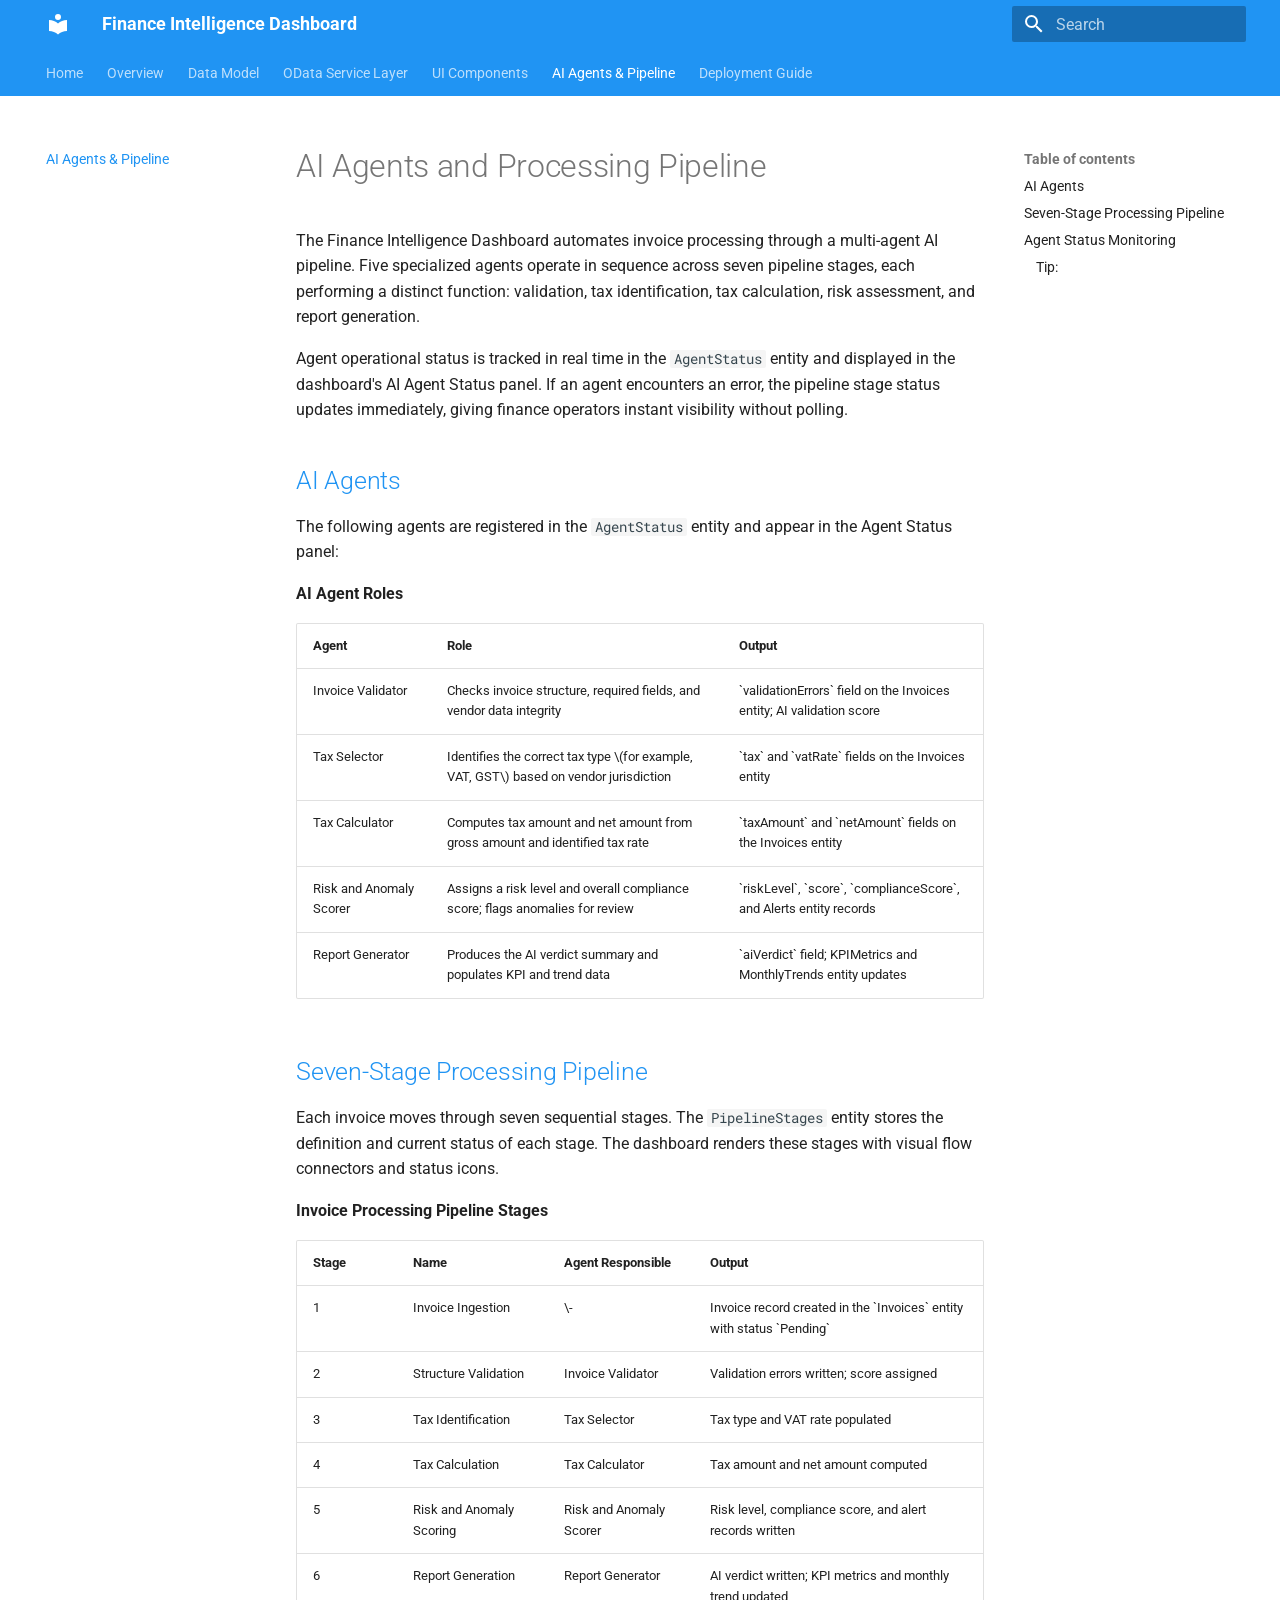
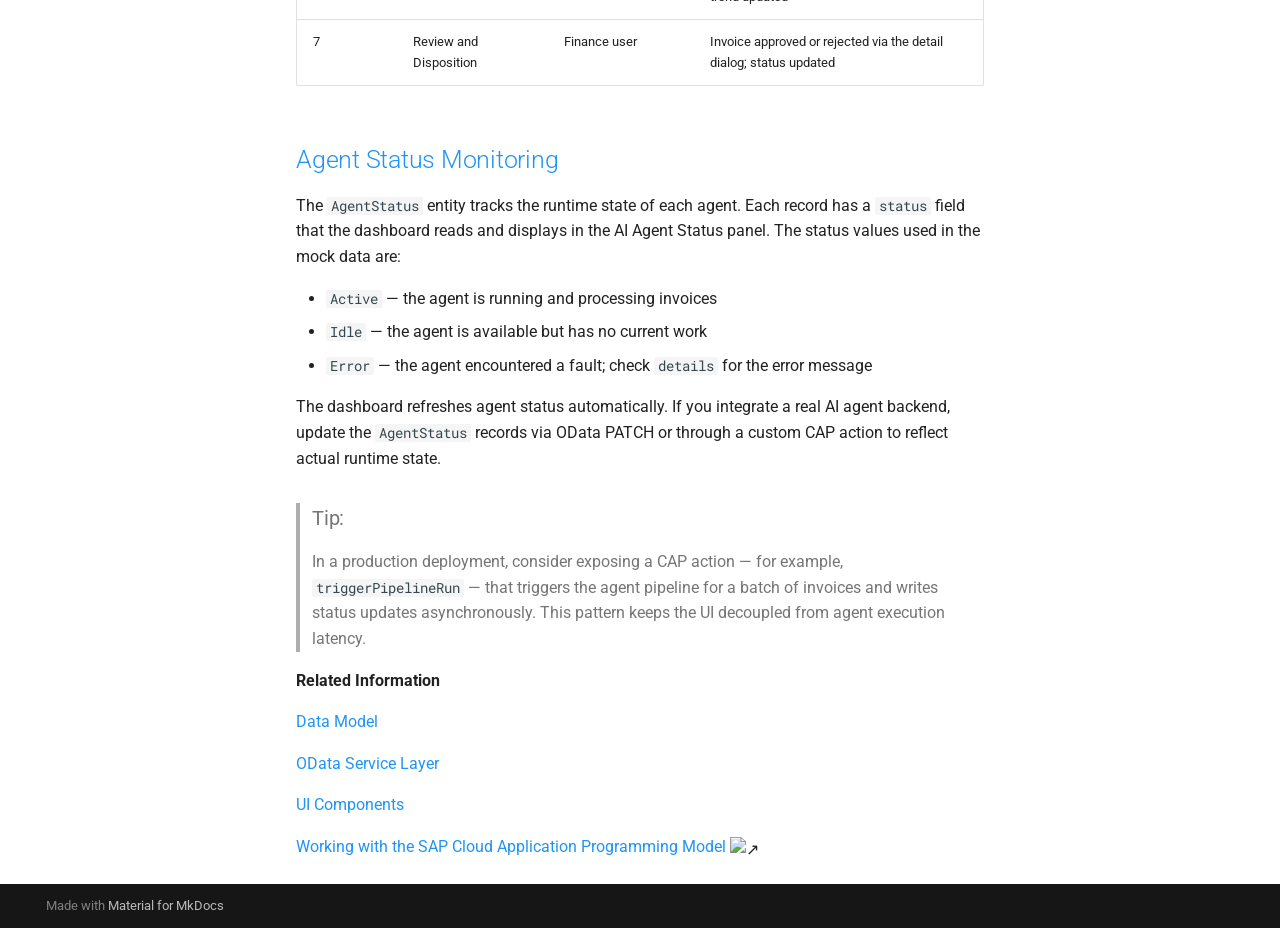
==== ai-agents-pipeline-641aad7/index.html @ 05f23859 "Deployed 15d7286 with MkDocs version: 1.6.1" ====
<!doctype html>
<html lang="en" class="no-js">
  <head>
    
      <meta charset="utf-8">
      <meta name="viewport" content="width=device-width,initial-scale=1">
      
        <meta name="description" content="SAP Help Portal documentation for the Finance Intelligence Dashboard — built with SAP UI5 and SAP CAP">
      
      
        <meta name="author" content="SAP Developer Team">
      
      
      
        <link rel="prev" href="../ui-components-53ad056/">
      
      
        <link rel="next" href="../deployment-guide-e5eb8f5/">
      
      
        
      
      
      <link rel="icon" href="../assets/images/favicon.png">
      <meta name="generator" content="mkdocs-1.6.1, mkdocs-material-9.8.0">
    
    
      
        <title>AI Agents & Pipeline - Finance Intelligence Dashboard</title>
      
    
    
      <link rel="stylesheet" href="../assets/stylesheets/main.57a0d79d.min.css">
      
        
        <link rel="stylesheet" href="../assets/stylesheets/palette.fb2fffe2.min.css">
      
      


    
    
      
    
    
      
        
        
        <link rel="preconnect" href="https://fonts.gstatic.com" crossorigin>
        <link rel="stylesheet" href="https://fonts.googleapis.com/css?family=Roboto:300,300i,400,400i,700,700i%7CRoboto+Mono:400,400i,700,700i&display=fallback">
        <style>:root{--md-text-font:"Roboto";--md-code-font:"Roboto Mono"}</style>
      
    
    
    <script>__md_scope=new URL("..",location),__md_hash=e=>[...e].reduce(((e,_)=>(e<<5)-e+_.charCodeAt(0)),0),__md_get=(e,_=localStorage,t=__md_scope)=>JSON.parse(_.getItem(t.pathname+"."+e)),__md_set=(e,_,t=localStorage,a=__md_scope)=>{try{t.setItem(a.pathname+"."+e,JSON.stringify(_))}catch(e){}}</script>
    
      

    
    
  </head>
  
  
    
    
    
    
    
    <body dir="ltr" data-md-color-scheme="default" data-md-color-primary="blue" data-md-color-accent="light-blue">
  
    
    <input class="md-toggle" data-md-toggle="drawer" type="checkbox" id="__drawer" autocomplete="off">
    <input class="md-toggle" data-md-toggle="search" type="checkbox" id="__search" autocomplete="off">
    <label class="md-overlay" for="__drawer"></label>
    <div data-md-component="skip">
      
        
        <a href="#ai-agents-and-processing-pipeline" class="md-skip">
          Skip to content
        </a>
      
    </div>
    <div data-md-component="announce">
      
    </div>
    
    
      

<header class="md-header" data-md-component="header">
  <nav class="md-header__inner md-grid" aria-label="Header">
    <a href=".." title="Finance Intelligence Dashboard" class="md-header__button md-logo" aria-label="Finance Intelligence Dashboard" data-md-component="logo">
      
  
  <svg xmlns="http://www.w3.org/2000/svg" viewBox="0 0 24 24"><path d="M12 8a3 3 0 0 0 3-3 3 3 0 0 0-3-3 3 3 0 0 0-3 3 3 3 0 0 0 3 3m0 3.54C9.64 9.35 6.5 8 3 8v11c3.5 0 6.64 1.35 9 3.54 2.36-2.19 5.5-3.54 9-3.54V8c-3.5 0-6.64 1.35-9 3.54"/></svg>

    </a>
    <label class="md-header__button md-icon" for="__drawer">
      
      <svg xmlns="http://www.w3.org/2000/svg" viewBox="0 0 24 24"><path d="M3 6h18v2H3zm0 5h18v2H3zm0 5h18v2H3z"/></svg>
    </label>
    <div class="md-header__title" data-md-component="header-title">
      <div class="md-header__ellipsis">
        <div class="md-header__topic">
          <span class="md-ellipsis">
            Finance Intelligence Dashboard
          </span>
        </div>
        <div class="md-header__topic" data-md-component="header-topic">
          <span class="md-ellipsis">
            
              AI Agents & Pipeline
            
          </span>
        </div>
      </div>
    </div>
    
      
    
    
    
    
      
      
        <label class="md-header__button md-icon" for="__search">
          
          <svg xmlns="http://www.w3.org/2000/svg" viewBox="0 0 24 24"><path d="M9.5 3A6.5 6.5 0 0 1 16 9.5c0 1.61-.59 3.09-1.56 4.23l.27.27h.79l5 5-1.5 1.5-5-5v-.79l-.27-.27A6.52 6.52 0 0 1 9.5 16 6.5 6.5 0 0 1 3 9.5 6.5 6.5 0 0 1 9.5 3m0 2C7 5 5 7 5 9.5S7 14 9.5 14 14 12 14 9.5 12 5 9.5 5"/></svg>
        </label>
        <div class="md-search" data-md-component="search" role="dialog">
  <label class="md-search__overlay" for="__search"></label>
  <div class="md-search__inner" role="search">
    <form class="md-search__form" name="search">
      <input type="text" class="md-search__input" name="query" aria-label="Search" placeholder="Search" autocapitalize="off" autocorrect="off" autocomplete="off" spellcheck="false" data-md-component="search-query" required>
      <label class="md-search__icon md-icon" for="__search">
        
        <svg xmlns="http://www.w3.org/2000/svg" viewBox="0 0 24 24"><path d="M9.5 3A6.5 6.5 0 0 1 16 9.5c0 1.61-.59 3.09-1.56 4.23l.27.27h.79l5 5-1.5 1.5-5-5v-.79l-.27-.27A6.52 6.52 0 0 1 9.5 16 6.5 6.5 0 0 1 3 9.5 6.5 6.5 0 0 1 9.5 3m0 2C7 5 5 7 5 9.5S7 14 9.5 14 14 12 14 9.5 12 5 9.5 5"/></svg>
        
        <svg xmlns="http://www.w3.org/2000/svg" viewBox="0 0 24 24"><path d="M20 11v2H8l5.5 5.5-1.42 1.42L4.16 12l7.92-7.92L13.5 5.5 8 11z"/></svg>
      </label>
      <nav class="md-search__options" aria-label="Search">
        
        <button type="reset" class="md-search__icon md-icon" title="Clear" aria-label="Clear" tabindex="-1">
          
          <svg xmlns="http://www.w3.org/2000/svg" viewBox="0 0 24 24"><path d="M19 6.41 17.59 5 12 10.59 6.41 5 5 6.41 10.59 12 5 17.59 6.41 19 12 13.41 17.59 19 19 17.59 13.41 12z"/></svg>
        </button>
      </nav>
      
        <div class="md-search__suggest" data-md-component="search-suggest"></div>
      
    </form>
    <div class="md-search__output">
      <div class="md-search__scrollwrap" tabindex="0" data-md-scrollfix>
        <div class="md-search-result" data-md-component="search-result">
          <div class="md-search-result__meta">
            Initializing search
          </div>
          <ol class="md-search-result__list" role="presentation"></ol>
        </div>
      </div>
    </div>
  </div>
</div>
      
    
    
  </nav>
  
</header>
    
    <div class="md-container" data-md-component="container">
      
      
        
          
            
<nav class="md-tabs" aria-label="Tabs" data-md-component="tabs">
  <div class="md-grid">
    <ul class="md-tabs__list">
      
        
  
  
  
  
    <li class="md-tabs__item">
      <a href=".." class="md-tabs__link">
        
  
  
    
  
  Home

      </a>
    </li>
  

      
        
  
  
  
  
    <li class="md-tabs__item">
      <a href="../overview-9a752eb/" class="md-tabs__link">
        
  
  
    
  
  Overview

      </a>
    </li>
  

      
        
  
  
  
  
    <li class="md-tabs__item">
      <a href="../data-model-b3d77c9/" class="md-tabs__link">
        
  
  
    
  
  Data Model

      </a>
    </li>
  

      
        
  
  
  
  
    <li class="md-tabs__item">
      <a href="../odata-service-2352883/" class="md-tabs__link">
        
  
  
    
  
  OData Service Layer

      </a>
    </li>
  

      
        
  
  
  
  
    <li class="md-tabs__item">
      <a href="../ui-components-53ad056/" class="md-tabs__link">
        
  
  
    
  
  UI Components

      </a>
    </li>
  

      
        
  
  
  
    
  
  
    <li class="md-tabs__item md-tabs__item--active">
      <a href="./" class="md-tabs__link">
        
  
  
    
  
  AI Agents & Pipeline

      </a>
    </li>
  

      
        
  
  
  
  
    <li class="md-tabs__item">
      <a href="../deployment-guide-e5eb8f5/" class="md-tabs__link">
        
  
  
    
  
  Deployment Guide

      </a>
    </li>
  

      
    </ul>
  </div>
</nav>
          
        
      
      <main class="md-main" data-md-component="main">
        <div class="md-main__inner md-grid">
          
            
              
              <div class="md-sidebar md-sidebar--primary" data-md-component="sidebar" data-md-type="navigation" >
                <div class="md-sidebar__scrollwrap">
                  <div class="md-sidebar__inner">
                    


  


<nav class="md-nav md-nav--primary md-nav--lifted" aria-label="Navigation" data-md-level="0">
  <label class="md-nav__title" for="__drawer">
    <a href=".." title="Finance Intelligence Dashboard" class="md-nav__button md-logo" aria-label="Finance Intelligence Dashboard" data-md-component="logo">
      
  
  <svg xmlns="http://www.w3.org/2000/svg" viewBox="0 0 24 24"><path d="M12 8a3 3 0 0 0 3-3 3 3 0 0 0-3-3 3 3 0 0 0-3 3 3 3 0 0 0 3 3m0 3.54C9.64 9.35 6.5 8 3 8v11c3.5 0 6.64 1.35 9 3.54 2.36-2.19 5.5-3.54 9-3.54V8c-3.5 0-6.64 1.35-9 3.54"/></svg>

    </a>
    Finance Intelligence Dashboard
  </label>
  
  <ul class="md-nav__list" data-md-scrollfix>
    
      
      
  
  
  
  
    <li class="md-nav__item">
      <a href=".." class="md-nav__link">
        
  
  
  <span class="md-ellipsis">
    
  
    Home
  

    
  </span>
  
  

      </a>
    </li>
  

    
      
      
  
  
  
  
    <li class="md-nav__item">
      <a href="../overview-9a752eb/" class="md-nav__link">
        
  
  
  <span class="md-ellipsis">
    
  
    Overview
  

    
  </span>
  
  

      </a>
    </li>
  

    
      
      
  
  
  
  
    <li class="md-nav__item">
      <a href="../data-model-b3d77c9/" class="md-nav__link">
        
  
  
  <span class="md-ellipsis">
    
  
    Data Model
  

    
  </span>
  
  

      </a>
    </li>
  

    
      
      
  
  
  
  
    <li class="md-nav__item">
      <a href="../odata-service-2352883/" class="md-nav__link">
        
  
  
  <span class="md-ellipsis">
    
  
    OData Service Layer
  

    
  </span>
  
  

      </a>
    </li>
  

    
      
      
  
  
  
  
    <li class="md-nav__item">
      <a href="../ui-components-53ad056/" class="md-nav__link">
        
  
  
  <span class="md-ellipsis">
    
  
    UI Components
  

    
  </span>
  
  

      </a>
    </li>
  

    
      
      
  
  
    
  
  
  
    <li class="md-nav__item md-nav__item--active">
      
      <input class="md-nav__toggle md-toggle" type="checkbox" id="__toc">
      
      
        
      
      
        <label class="md-nav__link md-nav__link--active" for="__toc">
          
  
  
  <span class="md-ellipsis">
    
  
    AI Agents & Pipeline
  

    
  </span>
  
  

          <span class="md-nav__icon md-icon"></span>
        </label>
      
      <a href="./" class="md-nav__link md-nav__link--active">
        
  
  
  <span class="md-ellipsis">
    
  
    AI Agents & Pipeline
  

    
  </span>
  
  

      </a>
      
        

<nav class="md-nav md-nav--secondary" aria-label="Table of contents">
  
  
  
    
  
  
    <label class="md-nav__title" for="__toc">
      <span class="md-nav__icon md-icon"></span>
      Table of contents
    </label>
    <ul class="md-nav__list" data-md-component="toc" data-md-scrollfix>
      
        <li class="md-nav__item">
  <a href="#ai-agents" class="md-nav__link">
    <span class="md-ellipsis">
      
        AI Agents
      
    </span>
  </a>
  
</li>
      
        <li class="md-nav__item">
  <a href="#seven-stage-processing-pipeline" class="md-nav__link">
    <span class="md-ellipsis">
      
        Seven-Stage Processing Pipeline
      
    </span>
  </a>
  
</li>
      
        <li class="md-nav__item">
  <a href="#agent-status-monitoring" class="md-nav__link">
    <span class="md-ellipsis">
      
        Agent Status Monitoring
      
    </span>
  </a>
  
    <nav class="md-nav" aria-label="Agent Status Monitoring">
      <ul class="md-nav__list">
        
          <li class="md-nav__item">
  <a href="#tip" class="md-nav__link">
    <span class="md-ellipsis">
      
        Tip:
      
    </span>
  </a>
  
</li>
        
      </ul>
    </nav>
  
</li>
      
    </ul>
  
</nav>
      
    </li>
  

    
      
      
  
  
  
  
    <li class="md-nav__item">
      <a href="../deployment-guide-e5eb8f5/" class="md-nav__link">
        
  
  
  <span class="md-ellipsis">
    
  
    Deployment Guide
  

    
  </span>
  
  

      </a>
    </li>
  

    
  </ul>
</nav>
                  </div>
                </div>
              </div>
            
            
              
              <div class="md-sidebar md-sidebar--secondary" data-md-component="sidebar" data-md-type="toc" >
                <div class="md-sidebar__scrollwrap">
                  <div class="md-sidebar__inner">
                    

<nav class="md-nav md-nav--secondary" aria-label="Table of contents">
  
  
  
    
  
  
    <label class="md-nav__title" for="__toc">
      <span class="md-nav__icon md-icon"></span>
      Table of contents
    </label>
    <ul class="md-nav__list" data-md-component="toc" data-md-scrollfix>
      
        <li class="md-nav__item">
  <a href="#ai-agents" class="md-nav__link">
    <span class="md-ellipsis">
      
        AI Agents
      
    </span>
  </a>
  
</li>
      
        <li class="md-nav__item">
  <a href="#seven-stage-processing-pipeline" class="md-nav__link">
    <span class="md-ellipsis">
      
        Seven-Stage Processing Pipeline
      
    </span>
  </a>
  
</li>
      
        <li class="md-nav__item">
  <a href="#agent-status-monitoring" class="md-nav__link">
    <span class="md-ellipsis">
      
        Agent Status Monitoring
      
    </span>
  </a>
  
    <nav class="md-nav" aria-label="Agent Status Monitoring">
      <ul class="md-nav__list">
        
          <li class="md-nav__item">
  <a href="#tip" class="md-nav__link">
    <span class="md-ellipsis">
      
        Tip:
      
    </span>
  </a>
  
</li>
        
      </ul>
    </nav>
  
</li>
      
    </ul>
  
</nav>
                  </div>
                </div>
              </div>
            
          
          
            <div class="md-content" data-md-component="content">
              
              <article class="md-content__inner md-typeset">
                
                  



<!-- loio641aad7456f448a091aefc31608692a6 -->

<h1 id="ai-agents-and-processing-pipeline">AI Agents and Processing Pipeline<a class="headerlink" href="#ai-agents-and-processing-pipeline" title="Permanent link">&para;</a></h1>
<p>The Finance Intelligence Dashboard automates invoice processing through a multi-agent AI pipeline. Five specialized agents operate in sequence across seven pipeline stages, each performing a distinct function: validation, tax identification, tax calculation, risk assessment, and report generation.</p>
<p>Agent operational status is tracked in real time in the <code>AgentStatus</code> entity and displayed in the dashboard's AI Agent Status panel. If an agent encounters an error, the pipeline stage status updates immediately, giving finance operators instant visibility without polling.</p>
<p><a name="loio641aad7456f448a091aefc31608692a6__section_agents"/></p>
<h2 id="ai-agents">AI Agents<a class="headerlink" href="#ai-agents" title="Permanent link">&para;</a></h2>
<p>The following agents are registered in the <code>AgentStatus</code> entity and appear in the Agent Status panel:</p>
<p><strong>AI Agent Roles</strong></p>
<table>
<tr>
<th valign="top">

Agent

</th>
<th valign="top">

Role

</th>
<th valign="top">

Output

</th>
</tr>
<tr>
<td valign="top">

Invoice Validator

</td>
<td valign="top">

Checks invoice structure, required fields, and vendor data integrity

</td>
<td valign="top">

`validationErrors` field on the Invoices entity; AI validation score

</td>
</tr>
<tr>
<td valign="top">

Tax Selector

</td>
<td valign="top">

Identifies the correct tax type \(for example, VAT, GST\) based on vendor jurisdiction

</td>
<td valign="top">

`tax` and `vatRate` fields on the Invoices entity

</td>
</tr>
<tr>
<td valign="top">

Tax Calculator

</td>
<td valign="top">

Computes tax amount and net amount from gross amount and identified tax rate

</td>
<td valign="top">

`taxAmount` and `netAmount` fields on the Invoices entity

</td>
</tr>
<tr>
<td valign="top">

Risk and Anomaly Scorer

</td>
<td valign="top">

Assigns a risk level and overall compliance score; flags anomalies for review

</td>
<td valign="top">

`riskLevel`, `score`, `complianceScore`, and Alerts entity records

</td>
</tr>
<tr>
<td valign="top">

Report Generator

</td>
<td valign="top">

Produces the AI verdict summary and populates KPI and trend data

</td>
<td valign="top">

`aiVerdict` field; KPIMetrics and MonthlyTrends entity updates

</td>
</tr>
</table>

<p><a name="loio641aad7456f448a091aefc31608692a6__section_pipeline"/></p>
<h2 id="seven-stage-processing-pipeline">Seven-Stage Processing Pipeline<a class="headerlink" href="#seven-stage-processing-pipeline" title="Permanent link">&para;</a></h2>
<p>Each invoice moves through seven sequential stages. The <code>PipelineStages</code> entity stores the definition and current status of each stage. The dashboard renders these stages with visual flow connectors and status icons.</p>
<p><strong>Invoice Processing Pipeline Stages</strong></p>
<table>
<tr>
<th valign="top">

Stage

</th>
<th valign="top">

Name

</th>
<th valign="top">

Agent Responsible

</th>
<th valign="top">

Output

</th>
</tr>
<tr>
<td valign="top">

1

</td>
<td valign="top">

Invoice Ingestion

</td>
<td valign="top">

\-

</td>
<td valign="top">

Invoice record created in the `Invoices` entity with status `Pending`

</td>
</tr>
<tr>
<td valign="top">

2

</td>
<td valign="top">

Structure Validation

</td>
<td valign="top">

Invoice Validator

</td>
<td valign="top">

Validation errors written; score assigned

</td>
</tr>
<tr>
<td valign="top">

3

</td>
<td valign="top">

Tax Identification

</td>
<td valign="top">

Tax Selector

</td>
<td valign="top">

Tax type and VAT rate populated

</td>
</tr>
<tr>
<td valign="top">

4

</td>
<td valign="top">

Tax Calculation

</td>
<td valign="top">

Tax Calculator

</td>
<td valign="top">

Tax amount and net amount computed

</td>
</tr>
<tr>
<td valign="top">

5

</td>
<td valign="top">

Risk and Anomaly Scoring

</td>
<td valign="top">

Risk and Anomaly Scorer

</td>
<td valign="top">

Risk level, compliance score, and alert records written

</td>
</tr>
<tr>
<td valign="top">

6

</td>
<td valign="top">

Report Generation

</td>
<td valign="top">

Report Generator

</td>
<td valign="top">

AI verdict written; KPI metrics and monthly trend updated

</td>
</tr>
<tr>
<td valign="top">

7

</td>
<td valign="top">

Review and Disposition

</td>
<td valign="top">

Finance user

</td>
<td valign="top">

Invoice approved or rejected via the detail dialog; status updated

</td>
</tr>
</table>

<p><a name="loio641aad7456f448a091aefc31608692a6__section_agent_status"/></p>
<h2 id="agent-status-monitoring">Agent Status Monitoring<a class="headerlink" href="#agent-status-monitoring" title="Permanent link">&para;</a></h2>
<p>The <code>AgentStatus</code> entity tracks the runtime state of each agent. Each record has a <code>status</code> field that the dashboard reads and displays in the AI Agent Status panel. The status values used in the mock data are:</p>
<ul>
<li><code>Active</code> — the agent is running and processing invoices</li>
<li><code>Idle</code> — the agent is available but has no current work</li>
<li><code>Error</code> — the agent encountered a fault; check <code>details</code> for the error message</li>
</ul>
<p>The dashboard refreshes agent status automatically. If you integrate a real AI agent backend, update the <code>AgentStatus</code> records via OData PATCH or through a custom CAP action to reflect actual runtime state.</p>
<blockquote>
<h3 id="tip">Tip:<a class="headerlink" href="#tip" title="Permanent link">&para;</a></h3>
<p>In a production deployment, consider exposing a CAP action — for example, <code>triggerPipelineRun</code> — that triggers the agent pipeline for a batch of invoices and writes status updates asynchronously. This pattern keeps the UI decoupled from agent execution latency.</p>
</blockquote>
<p><strong>Related Information</strong>  </p>
<p><a href="../data-model-b3d77c9/" title="CDS entity definitions including AgentStatus and PipelineStages">Data Model</a></p>
<p><a href="../odata-service-2352883/" title="FinanceService endpoints for AgentStatus and PipelineStages">OData Service Layer</a></p>
<p><a href="../ui-components-53ad056/" title="AgentStatus and PipelineStage UI fragments">UI Components</a></p>
<p><a href="https://help.sap.com/docs/HANA_CLOUD_DATABASE/b9902c314aef4afb8f7a29bf8c5b37b3/166f4fbbcbc64df3bd74220fd75c5b1e.html" title="SAP CAP framework for building AI-integrated services">Working with the SAP Cloud Application Programming Model</a> <img alt="↗" class="twemoji" src="https://cdn.jsdelivr.net/gh/jdecked/twemoji@16.0.1/assets/svg/2197.svg" title=":arrow_upper_right:" /></p>












                
              </article>
            </div>
          
          
<script>var target=document.getElementById(location.hash.slice(1));target&&target.name&&(target.checked=target.name.startsWith("__tabbed_"))</script>
        </div>
        
          <button type="button" class="md-top md-icon" data-md-component="top" hidden>
  
  <svg xmlns="http://www.w3.org/2000/svg" viewBox="0 0 24 24"><path d="M13 20h-2V8l-5.5 5.5-1.42-1.42L12 4.16l7.92 7.92-1.42 1.42L13 8z"/></svg>
  Back to top
</button>
        
      </main>
      
        <footer class="md-footer">
  
  <div class="md-footer-meta md-typeset">
    <div class="md-footer-meta__inner md-grid">
      <div class="md-copyright">
  
  
    Made with
    <a href="https://squidfunk.github.io/mkdocs-material/" target="_blank" rel="noopener">
      Material for MkDocs
    </a>
  
</div>
      
    </div>
  </div>
</footer>
      
    </div>
    <div class="md-dialog" data-md-component="dialog">
      <div class="md-dialog__inner md-typeset"></div>
    </div>
    
    
    
      
      
      <script id="__config" type="application/json">{"annotate": null, "base": "..", "features": ["navigation.tabs", "navigation.sections", "navigation.top", "search.suggest", "search.highlight", "content.code.copy"], "search": "../assets/javascripts/workers/search.a7633da7.min.js", "tags": null, "translations": {"clipboard.copied": "Copied to clipboard", "clipboard.copy": "Copy to clipboard", "search.result.more.one": "1 more on this page", "search.result.more.other": "# more on this page", "search.result.none": "No matching documents", "search.result.one": "1 matching document", "search.result.other": "# matching documents", "search.result.placeholder": "Type to start searching", "search.result.term.missing": "Missing", "select.version": "Select version"}, "version": null}</script>
    
    
      <script src="../assets/javascripts/bundle.c21346df.min.js"></script>
      
        <script src="https://unpkg.com/mermaid@10/dist/mermaid.min.js"></script>
      
    
  </body>
</html>
---- assets/stylesheets/main.57a0d79d.min.css ----
@charset "UTF-8";html{box-sizing:border-box;-webkit-text-size-adjust:none;-moz-text-size-adjust:none;text-size-adjust:none}*,:after,:before{box-sizing:inherit}@media(prefers-reduced-motion){*,:after,:before{transition:none!important}}body{margin:0;-webkit-font-smoothing:antialiased;-moz-osx-font-smoothing:grayscale;--md-text-font-family:var(--md-text-font, _),
    -apple-system, BlinkMacSystemFont, Helvetica, Arial, sans-serif;--md-code-font-family:var(--md-code-font, _),
    SFMono-Regular, Consolas, Menlo, monospace}.md-typeset code:not(.focus-visible),a,button,input,label{-webkit-tap-highlight-color:transparent}a{color:inherit;text-decoration:none}hr{box-sizing:initial;display:block;height:.05rem;padding:0;overflow:visible;border:0}small{font-size:80%}sub,sup{line-height:1em}img{border-style:none}table{border-spacing:0;border-collapse:initial}td,th{font-weight:400;vertical-align:top}button{padding:0;margin:0;font-family:inherit;font-size:inherit;background:#0000;border:0}input{border:0;outline:none}:root{--md-primary-fg-color:#4051b5;--md-primary-fg-color--light:#5d6cc0;--md-primary-fg-color--dark:#303fa1;--md-primary-bg-color:#fff;--md-primary-bg-color--light:#ffffffb3;--md-accent-fg-color:#526cfe;--md-accent-fg-color--transparent:#526cfe1a;--md-accent-bg-color:#fff;--md-accent-bg-color--light:#ffffffb3;--md-typeset-table-sort-icon:url("data:image/svg+xml;charset=utf-8,<svg xmlns='http://www.w3.org/2000/svg' viewBox='0 0 24 24'><path d='m18 21-4-4h3V7h-3l4-4 4 4h-3v10h3M2 19v-2h10v2M2 13v-2h7v2M2 7V5h4v2z'/></svg>");--md-typeset-table-sort-icon--asc:url("data:image/svg+xml;charset=utf-8,<svg xmlns='http://www.w3.org/2000/svg' viewBox='0 0 24 24'><path d='M19 17h3l-4 4-4-4h3V3h2M2 17h10v2H2M6 5v2H2V5m0 6h7v2H2z'/></svg>");--md-typeset-table-sort-icon--desc:url("data:image/svg+xml;charset=utf-8,<svg xmlns='http://www.w3.org/2000/svg' viewBox='0 0 24 24'><path d='M19 7h3l-4-4-4 4h3v14h2M2 17h10v2H2M6 5v2H2V5m0 6h7v2H2z'/></svg>")}[data-md-color-scheme=default]{color-scheme:light}[data-md-color-scheme=default] img[src$="#gh-dark-mode-only"],[data-md-color-scheme=default] img[src$="#only-dark"]{display:none}:root,[data-md-color-scheme=default]{--md-hue:225deg;--md-default-fg-color:#000000de;--md-default-fg-color--light:#0000008a;--md-default-fg-color--lighter:#00000052;--md-default-fg-color--lightest:#00000012;--md-default-bg-color:#fff;--md-default-bg-color--light:#ffffffb3;--md-default-bg-color--lighter:#ffffff4d;--md-default-bg-color--lightest:#ffffff1f;--md-code-fg-color:#36464e;--md-code-bg-color:#f5f5f5;--md-code-bg-color--light:#f5f5f5b3;--md-code-bg-color--lighter:#f5f5f54d;--md-code-hl-color:#4287ff;--md-code-hl-color--light:#4287ff1a;--md-code-hl-number-color:#d52a2a;--md-code-hl-special-color:#db1457;--md-code-hl-function-color:#a846b9;--md-code-hl-constant-color:#6e59d9;--md-code-hl-keyword-color:#3f6ec6;--md-code-hl-string-color:#1c7d4d;--md-code-hl-name-color:var(--md-code-fg-color);--md-code-hl-operator-color:var(--md-default-fg-color--light);--md-code-hl-punctuation-color:var(--md-default-fg-color--light);--md-code-hl-comment-color:var(--md-default-fg-color--light);--md-code-hl-generic-color:var(--md-default-fg-color--light);--md-code-hl-variable-color:var(--md-default-fg-color--light);--md-typeset-color:var(--md-default-fg-color);--md-typeset-a-color:var(--md-primary-fg-color);--md-typeset-del-color:#f5503d26;--md-typeset-ins-color:#0bd57026;--md-typeset-kbd-color:#fafafa;--md-typeset-kbd-accent-color:#fff;--md-typeset-kbd-border-color:#b8b8b8;--md-typeset-mark-color:#ffff0080;--md-typeset-table-color:#0000001f;--md-typeset-table-color--light:#00000009;--md-admonition-fg-color:var(--md-default-fg-color);--md-admonition-bg-color:var(--md-default-bg-color);--md-warning-fg-color:#000000de;--md-warning-bg-color:#ff9;--md-footer-fg-color:#fff;--md-footer-fg-color--light:#ffffffb3;--md-footer-fg-color--lighter:#ffffff73;--md-footer-bg-color:#000000de;--md-footer-bg-color--dark:#00000052;--md-shadow-z1:0 0.2rem 0.5rem #0000000d,
    0 0 0.05rem #0000001a;--md-shadow-z2:0 0.2rem 0.5rem #0000001a,
    0 0 0.05rem #00000040;--md-shadow-z3:0 0.2rem 0.5rem #0003,
    0 0 0.05rem #00000059}.md-icon svg{display:block;width:1.2rem;height:1.2rem;fill:currentcolor}aside,body,input{font-family:var(--md-text-font-family);font-feature-settings:"kern","liga";color:var(--md-typeset-color)}code,kbd,pre{font-family:var(--md-code-font-family);font-feature-settings:"kern"}.md-typeset{font-size:.8rem;line-height:1.6;overflow-wrap:break-word;-webkit-print-color-adjust:exact;color-adjust:exact}@media print{.md-typeset{font-size:.68rem}.md-typeset code,.md-typeset kbd,.md-typeset pre{white-space:pre-wrap}}.md-typeset blockquote,.md-typeset dl,.md-typeset figure,.md-typeset ol,.md-typeset pre,.md-typeset ul{margin-top:1em;margin-bottom:1em}.md-typeset h1{margin:0 0 1.25em;font-size:2em;line-height:1.3;color:var(--md-default-fg-color--light)}.md-typeset h1,.md-typeset h2{font-weight:300;letter-spacing:-.01em}.md-typeset h2{margin:1.6em 0 .64em;font-size:1.5625em;line-height:1.4}.md-typeset h3{margin:1.6em 0 .8em;font-size:1.25em;font-weight:400;line-height:1.5;letter-spacing:-.01em}.md-typeset h2+h3{margin-top:.8em}.md-typeset h4{margin:1em 0;font-weight:700;letter-spacing:-.01em}.md-typeset h5,.md-typeset h6{margin:1.25em 0;font-size:.8em;font-weight:700;color:var(--md-default-fg-color--light);letter-spacing:-.01em}.md-typeset h5{text-transform:uppercase}.md-typeset h5 code{text-transform:none}.md-typeset hr{display:flow-root;margin:1.5em 0;border-bottom:.05rem solid var(--md-default-fg-color--lightest)}.md-typeset a{color:var(--md-typeset-a-color);word-break:break-word}.md-typeset a,.md-typeset a:before{transition:color 125ms}.md-typeset a:focus,.md-typeset a:hover{color:var(--md-accent-fg-color)}.md-typeset a:focus code,.md-typeset a:hover code{color:var(--md-accent-fg-color);background-color:var(--md-accent-fg-color--transparent)}.md-typeset a code{color:var(--md-typeset-a-color)}.md-typeset a.focus-visible{outline-color:var(--md-accent-fg-color);outline-offset:.2rem}.md-typeset code,.md-typeset kbd,.md-typeset pre{font-variant-ligatures:none;color:var(--md-code-fg-color);direction:ltr;transition:background-color 125ms}.md-typeset code{padding:0 .2941176471em;font-size:.85em;word-break:break-word;background-color:var(--md-code-bg-color);border-radius:.1rem;-webkit-box-decoration-break:clone;box-decoration-break:clone;transition:color 125ms,background-color 125ms}.md-typeset code:not(.focus-visible){outline:none}.md-typeset pre{position:relative;display:flow-root;line-height:1.4}.md-typeset pre>code{display:block;padding:.7720588235em 1.1764705882em;margin:0;overflow:auto;word-break:normal;touch-action:auto;scrollbar-color:var(--md-default-fg-color--lighter) #0000;scrollbar-width:thin;outline-color:var(--md-accent-fg-color);box-shadow:none;-webkit-box-decoration-break:slice;box-decoration-break:slice}.md-typeset pre>code:hover{scrollbar-color:var(--md-accent-fg-color) #0000}.md-typeset pre>code::-webkit-scrollbar{width:.2rem;height:.2rem}.md-typeset pre>code::-webkit-scrollbar-thumb{background-color:var(--md-default-fg-color--lighter)}.md-typeset pre>code::-webkit-scrollbar-thumb:hover{background-color:var(--md-accent-fg-color)}.md-typeset kbd{display:inline-block;padding:0 .6666666667em;font-size:.75em;color:var(--md-default-fg-color);word-break:break-word;vertical-align:text-top;background-color:var(--md-typeset-kbd-color);border-radius:.1rem;box-shadow:0 .1rem 0 .05rem var(--md-typeset-kbd-border-color),0 .1rem 0 var(--md-typeset-kbd-border-color),0 -.1rem .2rem var(--md-typeset-kbd-accent-color) inset}.md-typeset mark{color:inherit;word-break:break-word;background-color:var(--md-typeset-mark-color);-webkit-box-decoration-break:clone;box-decoration-break:clone}.md-typeset abbr{text-decoration:none;cursor:help}.md-typeset [data-preview],.md-typeset abbr{border-bottom:.05rem dotted var(--md-default-fg-color--light)}.md-typeset small{opacity:.75}[dir=ltr] .md-typeset sub,[dir=ltr] .md-typeset sup{margin-left:.078125em}[dir=rtl] .md-typeset sub,[dir=rtl] .md-typeset sup{margin-right:.078125em}[dir=ltr] .md-typeset blockquote{padding-left:.6rem;border-left:.2rem solid var(--md-default-fg-color--lighter)}[dir=rtl] .md-typeset blockquote{padding-right:.6rem;border-right:.2rem solid var(--md-default-fg-color--lighter)}.md-typeset blockquote{margin-left:0;margin-right:0;color:var(--md-default-fg-color--light)}.md-typeset ul{list-style-type:disc}.md-typeset ul[type]{list-style-type:revert-layer}[dir=ltr] .md-typeset ol,[dir=ltr] .md-typeset ol li ol,[dir=ltr] .md-typeset ol li ul,[dir=ltr] .md-typeset ul,[dir=ltr] .md-typeset ul li ol,[dir=ltr] .md-typeset ul li ul{margin-left:.625em}[dir=rtl] .md-typeset ol,[dir=rtl] .md-typeset ol li ol,[dir=rtl] .md-typeset ol li ul,[dir=rtl] .md-typeset ul,[dir=rtl] .md-typeset ul li ol,[dir=rtl] .md-typeset ul li ul{margin-right:.625em}.md-typeset ol,.md-typeset ul{padding:0}.md-typeset ol:not([hidden]),.md-typeset ul:not([hidden]){display:flow-root}.md-typeset ol ol,.md-typeset ul ol{list-style-type:lower-alpha}.md-typeset ol ol ol,.md-typeset ul ol ol{list-style-type:lower-roman}.md-typeset ol ol ol ol,.md-typeset ul ol ol ol{list-style-type:upper-alpha}.md-typeset ol ol ol ol ol,.md-typeset ul ol ol ol ol{list-style-type:upper-roman}.md-typeset ol[type],.md-typeset ul[type]{list-style-type:revert-layer}[dir=ltr] .md-typeset ol li,[dir=ltr] .md-typeset ul li{margin-left:1.25em}[dir=rtl] .md-typeset ol li,[dir=rtl] .md-typeset ul li{margin-right:1.25em}.md-typeset ol li,.md-typeset ul li{margin-bottom:.5em}.md-typeset ol li blockquote,.md-typeset ol li p,.md-typeset ul li blockquote,.md-typeset ul li p{margin:.5em 0}.md-typeset ol li:last-child,.md-typeset ul li:last-child{margin-bottom:0}.md-typeset ol li ol,.md-typeset ol li ul,.md-typeset ul li ol,.md-typeset ul li ul{margin-top:.5em;margin-bottom:.5em}[dir=ltr] .md-typeset dd{margin-left:1.875em}[dir=rtl] .md-typeset dd{margin-right:1.875em}.md-typeset dd{margin-top:1em;margin-bottom:1.5em}.md-typeset img,.md-typeset svg,.md-typeset video{max-width:100%;height:auto}.md-typeset img[align=left]{margin:1em 1em 1em 0}.md-typeset img[align=right]{margin:1em 0 1em 1em}.md-typeset img[align]:only-child{margin-top:0}.md-typeset figure{display:flow-root;width:fit-content;max-width:100%;margin:1em auto;text-align:center}.md-typeset figure img{display:block;margin:0 auto}.md-typeset figcaption{max-width:24rem;margin:1em auto;font-style:italic}.md-typeset iframe{max-width:100%}.md-typeset table:not([class]){display:inline-block;max-width:100%;overflow:auto;font-size:.64rem;touch-action:auto;background-color:var(--md-default-bg-color);border:.05rem solid var(--md-typeset-table-color);border-radius:.1rem}@media print{.md-typeset table:not([class]){display:table}}.md-typeset table:not([class])+*{margin-top:1.5em}.md-typeset table:not([class]) td>:first-child,.md-typeset table:not([class]) th>:first-child{margin-top:0}.md-typeset table:not([class]) td>:last-child,.md-typeset table:not([class]) th>:last-child{margin-bottom:0}.md-typeset table:not([class]) td:not([align]),.md-typeset table:not([class]) th:not([align]){text-align:left}[dir=rtl] .md-typeset table:not([class]) td:not([align]),[dir=rtl] .md-typeset table:not([class]) th:not([align]){text-align:right}.md-typeset table:not([class]) th{min-width:5rem;padding:.9375em 1.25em;font-weight:700;vertical-align:top}.md-typeset table:not([class]) td{padding:.9375em 1.25em;vertical-align:top;border-top:.05rem solid var(--md-typeset-table-color)}.md-typeset table:not([class]) tbody tr{transition:background-color 125ms}.md-typeset table:not([class]) tbody tr:hover{background-color:var(--md-typeset-table-color--light);box-shadow:0 .05rem 0 var(--md-default-bg-color) inset}.md-typeset table:not([class]) a{word-break:normal}.md-typeset table th[role=columnheader]{cursor:pointer}[dir=ltr] .md-typeset table th[role=columnheader]:after{margin-left:.5em}[dir=rtl] .md-typeset table th[role=columnheader]:after{margin-right:.5em}.md-typeset table th[role=columnheader]:after{display:inline-block;width:1.2em;height:1.2em;vertical-align:text-bottom;content:"";-webkit-mask-image:var(--md-typeset-table-sort-icon);mask-image:var(--md-typeset-table-sort-icon);-webkit-mask-repeat:no-repeat;mask-repeat:no-repeat;-webkit-mask-size:contain;mask-size:contain;transition:background-color 125ms}.md-typeset table th[role=columnheader]:hover:after{background-color:var(--md-default-fg-color--lighter)}.md-typeset table th[role=columnheader][aria-sort=ascending]:after{background-color:var(--md-default-fg-color--light);-webkit-mask-image:var(--md-typeset-table-sort-icon--asc);mask-image:var(--md-typeset-table-sort-icon--asc)}.md-typeset table th[role=columnheader][aria-sort=descending]:after{background-color:var(--md-default-fg-color--light);-webkit-mask-image:var(--md-typeset-table-sort-icon--desc);mask-image:var(--md-typeset-table-sort-icon--desc)}.md-typeset__scrollwrap{margin:1em -.8rem;overflow-x:auto;touch-action:auto}.md-typeset__table{display:inline-block;padding:0 .8rem;margin-bottom:.5em}@media print{.md-typeset__table{display:block}}html .md-typeset__table table{display:table;width:100%;margin:0;overflow:hidden}@media screen and (max-width:44.984375em){.md-content__inner>pre{margin:1em -.8rem}.md-content__inner>pre code{border-radius:0}}.md-typeset .md-author{position:relative;display:block;flex-shrink:0;width:1.6rem;height:1.6rem;overflow:hidden;border-radius:100%;transition:color 125ms,transform 125ms}.md-typeset .md-author img{display:block}.md-typeset .md-author--more{font-size:.6rem;font-weight:700;line-height:1.6rem;color:var(--md-default-fg-color--lighter);text-align:center;background:var(--md-default-fg-color--lightest)}.md-typeset .md-author--long{width:2.4rem;height:2.4rem}.md-typeset a.md-author{transform:scale(1)}.md-typeset a.md-author img{filter:grayscale(100%) opacity(75%);border-radius:100%;transition:filter 125ms}.md-typeset a.md-author:focus,.md-typeset a.md-author:hover{z-index:1;transform:scale(1.1)}.md-typeset a.md-author:focus img,.md-typeset a.md-author:hover img{filter:grayscale(0)}.md-banner{overflow:auto;color:var(--md-footer-fg-color);background-color:var(--md-footer-bg-color)}@media print{.md-banner{display:none}}.md-banner--warning{color:var(--md-warning-fg-color);background-color:var(--md-warning-bg-color)}.md-banner__inner{padding:0 .8rem;margin:.6rem auto;font-size:.7rem}[dir=ltr] .md-banner__button{float:right}[dir=rtl] .md-banner__button{float:left}.md-banner__button{color:inherit;cursor:pointer;transition:opacity .25s}.no-js .md-banner__button{display:none}.md-banner__button:hover{opacity:.7}html{height:100%;overflow-x:hidden;font-size:125%}@media screen and (min-width:100em){html{font-size:137.5%}}@media screen and (min-width:125em){html{font-size:150%}}body{position:relative;display:flex;flex-direction:column;width:100%;min-height:100%;font-size:.5rem;background-color:var(--md-default-bg-color)}@media print{body{display:block}}@media screen and (max-width:59.984375em){body[data-md-scrolllock]{position:fixed}}.md-grid{max-width:61rem;margin-left:auto;margin-right:auto}.md-container{display:flex;flex-grow:1;flex-direction:column}@media print{.md-container{display:block}}.md-main{flex-grow:1}.md-main__inner{display:flex;height:100%;margin-top:1.5rem}.md-ellipsis{overflow:hidden;text-overflow:ellipsis}.md-toggle{display:none}.md-option{position:absolute;width:0;height:0;opacity:0}.md-option:checked+label:not([hidden]){display:block}.md-option.focus-visible+label{outline-style:auto;outline-color:var(--md-accent-fg-color)}.md-skip{position:fixed;z-index:-1;padding:.3rem .5rem;margin:.5rem;font-size:.64rem;color:var(--md-default-bg-color);background-color:var(--md-default-fg-color);border-radius:.1rem;outline-color:var(--md-accent-fg-color);opacity:0;transform:translateY(.4rem)}.md-skip:focus{z-index:10;opacity:1;transition:transform .25s cubic-bezier(.4,0,.2,1),opacity 175ms 75ms;transform:translateY(0)}@page{margin:25mm}:root{--md-clipboard-icon:url("data:image/svg+xml;charset=utf-8,<svg xmlns='http://www.w3.org/2000/svg' viewBox='0 0 24 24'><path d='M19 21H8V7h11m0-2H8a2 2 0 0 0-2 2v14a2 2 0 0 0 2 2h11a2 2 0 0 0 2-2V7a2 2 0 0 0-2-2m-3-4H4a2 2 0 0 0-2 2v14h2V3h12z'/></svg>");--md-code-select-icon:url("data:image/svg+xml;charset=utf-8,<svg xmlns='http://www.w3.org/2000/svg' viewBox='0 0 24 24'><path d='M19 19h-4v2h4c1.1 0 2-.9 2-2v-4h-2m0-12h-4v2h4v4h2V5c0-1.1-.9-2-2-2M5 5h4V3H5c-1.1 0-2 .9-2 2v4h2m0 6H3v4c0 1.1.9 2 2 2h4v-2H5zm2-4h2v2H7zm4 0h2v2h-2zm4 0h2v2h-2zM7 7h2v2H7zm4 0h2v2h-2zm4 0h2v2h-2zm-8 8h2v2H7zm4 0h2v2h-2zm4 0h2v2h-2z'/></svg>");--md-code-copy-icon:url("data:image/svg+xml;charset=utf-8,<svg xmlns='http://www.w3.org/2000/svg' viewBox='0 0 24 24'><path d='M19 21H8V7h11m0-2H8a2 2 0 0 0-2 2v14a2 2 0 0 0 2 2h11a2 2 0 0 0 2-2V7a2 2 0 0 0-2-2m-3-4H4a2 2 0 0 0-2 2v14h2V3h12z'/></svg>")}.md-clipboard{z-index:1;width:1.5em;height:1.5em;color:var(--md-default-fg-color--lightest);cursor:pointer;border-radius:.1rem;outline-color:var(--md-accent-fg-color);outline-offset:.1rem;transition:color .25s}@media print{.md-clipboard{display:none}}.md-clipboard:not(.focus-visible){outline:none;-webkit-tap-highlight-color:transparent}:hover>.md-clipboard{color:var(--md-default-fg-color--light)}.md-clipboard:focus,.md-clipboard:hover{color:var(--md-accent-fg-color)}.md-clipboard:after{display:block;width:1.125em;height:1.125em;margin:0 auto;content:"";background-color:currentcolor;-webkit-mask-image:var(--md-clipboard-icon);mask-image:var(--md-clipboard-icon);-webkit-mask-repeat:no-repeat;mask-repeat:no-repeat;-webkit-mask-position:center;mask-position:center;-webkit-mask-size:contain;mask-size:contain}.md-clipboard--inline{cursor:pointer}.md-clipboard--inline code{transition:color .25s,background-color .25s}.md-clipboard--inline:focus code,.md-clipboard--inline:hover code{color:var(--md-accent-fg-color);background-color:var(--md-accent-fg-color--transparent)}.md-typeset .md-code__content{display:grid}.md-code__nav{position:absolute;top:.25em;right:.25em;z-index:1;display:flex;gap:.2rem;padding:.2rem;background-color:var(--md-code-bg-color--lighter);border-radius:.1rem;transition:background-color .25s}:hover>.md-code__nav{background-color:var(--md-code-bg-color--light)}.md-code__button{display:block;width:1.5em;height:1.5em;color:var(--md-default-fg-color--lightest);cursor:pointer;outline-color:var(--md-accent-fg-color);outline-offset:.1rem;transition:color .25s}:hover>*>.md-code__button{color:var(--md-default-fg-color--light)}.md-code__button.focus-visible,.md-code__button:hover{color:var(--md-accent-fg-color)}.md-code__button--active{color:var(--md-default-fg-color)!important}.md-code__button:after{display:block;width:1.125em;height:1.125em;margin:0 auto;content:"";background-color:currentcolor;-webkit-mask-repeat:no-repeat;mask-repeat:no-repeat;-webkit-mask-position:center;mask-position:center;-webkit-mask-size:contain;mask-size:contain}.md-code__button[data-md-type=select]:after{-webkit-mask-image:var(--md-code-select-icon);mask-image:var(--md-code-select-icon)}.md-code__button[data-md-type=copy]:after{-webkit-mask-image:var(--md-code-copy-icon);mask-image:var(--md-code-copy-icon)}@keyframes consent{0%{opacity:0;transform:translateY(100%)}to{opacity:1;transform:translateY(0)}}@keyframes overlay{0%{opacity:0}to{opacity:1}}.md-consent__overlay{position:fixed;top:0;z-index:5;width:100%;height:100%;background-color:#0000008a;-webkit-backdrop-filter:blur(.1rem);backdrop-filter:blur(.1rem);opacity:1;animation:overlay .25s both}.md-consent__inner{position:fixed;bottom:0;z-index:5;width:100%;max-height:100%;padding:0;overflow:auto;background-color:var(--md-default-bg-color);border:0;border-radius:.1rem;box-shadow:0 0 .2rem #0000001a,0 .2rem .4rem #0003;animation:consent .5s cubic-bezier(.1,.7,.1,1) both}.md-consent__form{padding:.8rem}.md-consent__settings{display:none;margin:1em 0}input:checked+.md-consent__settings{display:block}.md-consent__controls{margin-bottom:.8rem}.md-typeset .md-consent__controls .md-button{display:inline}@media screen and (max-width:44.984375em){.md-typeset .md-consent__controls .md-button{display:block;width:100%;margin-top:.4rem;text-align:center}}.md-consent label{cursor:pointer}.md-content{flex-grow:1;min-width:0}.md-content__inner{padding-top:.6rem;margin:0 .8rem 1.2rem}@media screen and (min-width:76.25em){[dir=ltr] .md-sidebar--primary:not([hidden])~.md-content>.md-content__inner,[dir=rtl] .md-sidebar--secondary:not([hidden])~.md-content>.md-content__inner{margin-left:1.2rem}[dir=ltr] .md-sidebar--secondary:not([hidden])~.md-content>.md-content__inner,[dir=rtl] .md-sidebar--primary:not([hidden])~.md-content>.md-content__inner{margin-right:1.2rem}}.md-content__inner:before{display:block;height:.4rem;content:""}.md-content__inner>:last-child{margin-bottom:0}[dir=ltr] .md-content__button{float:right;margin-left:.4rem}[dir=rtl] .md-content__button{float:left;margin-right:.4rem}.md-content__button{padding:0;margin:.4rem 0}@media print{.md-content__button{display:none}}.md-typeset .md-content__button{color:var(--md-default-fg-color--lighter)}.md-content__button svg{display:inline;vertical-align:top}[dir=rtl] .md-content__button svg{transform:scaleX(-1)}[dir=ltr] .md-dialog{right:.8rem}[dir=rtl] .md-dialog{left:.8rem}.md-dialog{position:fixed;bottom:.8rem;z-index:4;min-width:11.1rem;padding:.4rem .6rem;pointer-events:none;background-color:var(--md-default-fg-color);border-radius:.1rem;box-shadow:var(--md-shadow-z3);opacity:0;transition:transform 0s .4s,opacity .4s;transform:translateY(100%)}@media print{.md-dialog{display:none}}.md-dialog--active{pointer-events:auto;opacity:1;transition:transform .4s cubic-bezier(.075,.85,.175,1),opacity .4s;transform:translateY(0)}.md-dialog__inner{font-size:.7rem;color:var(--md-default-bg-color)}.md-feedback{margin:2em 0 1em;text-align:center}.md-feedback fieldset{padding:0;margin:0;border:none}.md-feedback__title{margin:1em auto;font-weight:700}.md-feedback__inner{position:relative}.md-feedback__list{position:relative;display:flex;flex-wrap:wrap;place-content:baseline center}.md-feedback__list:hover .md-icon:not(:disabled){color:var(--md-default-fg-color--lighter)}:disabled .md-feedback__list{min-height:1.8rem}.md-feedback__icon{flex-shrink:0;margin:0 .1rem;color:var(--md-default-fg-color--light);cursor:pointer;transition:color 125ms}.md-feedback__icon:not(:disabled).md-icon:hover{color:var(--md-accent-fg-color)}.md-feedback__icon:disabled{color:var(--md-default-fg-color--lightest);pointer-events:none}.md-feedback__note{position:relative;opacity:0;transition:transform .4s cubic-bezier(.1,.7,.1,1),opacity .15s;transform:translateY(.4rem)}.md-feedback__note>*{max-width:16rem;margin:0 auto}:disabled .md-feedback__note{opacity:1;transform:translateY(0)}@media print{.md-feedback,.md-footer{display:none}}.md-footer{color:var(--md-footer-fg-color);background-color:var(--md-footer-bg-color)}.md-footer__inner{justify-content:space-between;padding:.2rem;overflow:auto}.md-footer__inner:not([hidden]){display:flex}.md-footer__link{display:flex;flex-grow:.01;align-items:end;max-width:100%;margin-top:1rem;margin-bottom:.4rem;overflow:hidden;outline-color:var(--md-accent-fg-color);transition:opacity .25s}.md-footer__link:focus,.md-footer__link:hover{opacity:.7}[dir=rtl] .md-footer__link svg{transform:scaleX(-1)}@media screen and (max-width:44.984375em){.md-footer__link--prev{flex-shrink:0}.md-footer__link--prev .md-footer__title{display:none}}[dir=ltr] .md-footer__link--next{margin-left:auto}.md-footer__link--next{text-align:right}[dir=rtl] .md-footer__link--next{margin-right:auto;text-align:left}.md-footer__title{flex-grow:1;max-width:calc(100% - 2.4rem);padding:0 1rem;margin-bottom:.7rem;font-size:.9rem;white-space:nowrap}.md-footer__button{padding:.4rem;margin:.2rem}.md-footer__direction{font-size:.64rem;opacity:.7}.md-footer-meta{background-color:var(--md-footer-bg-color--dark)}.md-footer-meta__inner{display:flex;flex-wrap:wrap;justify-content:space-between;padding:.2rem}html .md-footer-meta.md-typeset a{color:var(--md-footer-fg-color--light)}html .md-footer-meta.md-typeset a:focus,html .md-footer-meta.md-typeset a:hover{color:var(--md-footer-fg-color)}.md-copyright{width:100%;padding:.4rem 0;margin:auto .6rem;font-size:.64rem;color:var(--md-footer-fg-color--lighter)}.md-copyright__highlight{color:var(--md-footer-fg-color--light)}.md-social{display:inline-flex;gap:.2rem;padding:.2rem 0 .6rem;margin:0 .4rem}@media screen and (min-width:45em){.md-copyright{width:auto}.md-social{padding:.6rem 0}}.md-social__link{display:inline-block;width:1.6rem;height:1.6rem;text-align:center}.md-social__link:before{line-height:1.9}.md-social__link svg{max-height:.8rem;vertical-align:-25%;fill:currentcolor}.md-typeset .md-button{display:inline-block;padding:.625em 2em;font-weight:700;color:var(--md-primary-fg-color);cursor:pointer;border:.1rem solid;border-radius:.1rem;transition:color 125ms,background-color 125ms,border-color 125ms}.md-typeset .md-button--primary{color:var(--md-primary-bg-color);background-color:var(--md-primary-fg-color);border-color:var(--md-primary-fg-color)}.md-typeset .md-button:focus,.md-typeset .md-button:hover{color:var(--md-accent-bg-color);background-color:var(--md-accent-fg-color);border-color:var(--md-accent-fg-color)}[dir=ltr] .md-typeset .md-input,[dir=rtl] .md-typeset .md-input{border-top-left-radius:.1rem}[dir=ltr] .md-typeset .md-input,[dir=rtl] .md-typeset .md-input{border-top-right-radius:.1rem}.md-typeset .md-input{height:1.8rem;padding:0 .6rem;font-size:.8rem;border-bottom:.1rem solid var(--md-default-fg-color--lighter);box-shadow:var(--md-shadow-z1);transition:border .25s,box-shadow .25s}.md-typeset .md-input:focus,.md-typeset .md-input:hover{border-bottom-color:var(--md-accent-fg-color);box-shadow:var(--md-shadow-z2)}.md-typeset .md-input--stretch{width:100%}.md-header{position:sticky;left:0;right:0;top:0;z-index:4;display:block;color:var(--md-primary-bg-color);background-color:var(--md-primary-fg-color);box-shadow:0 0 .2rem #0000,0 .2rem .4rem #0000}@media print{.md-header{display:none}}.md-header[hidden]{transition:transform .25s cubic-bezier(.8,0,.6,1),box-shadow .25s;transform:translateY(-100%)}.md-header--shadow{box-shadow:0 0 .2rem #0000001a,0 .2rem .4rem #0003;transition:transform .25s cubic-bezier(.1,.7,.1,1),box-shadow .25s}.md-header__inner{display:flex;align-items:center;padding:0 .2rem}.md-header__button{position:relative;z-index:1;padding:.4rem;margin:.2rem;color:currentcolor;vertical-align:middle;cursor:pointer;outline-color:var(--md-accent-fg-color);transition:opacity .25s}.md-header__button:hover{opacity:.7}.md-header__button:not([hidden]){display:inline-block}.md-header__button:not(.focus-visible){outline:none;-webkit-tap-highlight-color:transparent}.md-header__button.md-logo{padding:.4rem;margin:.2rem}@media screen and (max-width:76.234375em){.md-header__button.md-logo{display:none}}.md-header__button.md-logo img,.md-header__button.md-logo svg{display:block;width:auto;height:1.2rem;fill:currentcolor}@media screen and (min-width:60em){.md-header__button[for=__search]{display:none}}.no-js .md-header__button[for=__search]{display:none}[dir=rtl] .md-header__button[for=__search] svg{transform:scaleX(-1)}@media screen and (min-width:76.25em){.md-header__button[for=__drawer]{display:none}}.md-header__topic{position:absolute;display:flex;max-width:100%;white-space:nowrap;transition:transform .4s cubic-bezier(.1,.7,.1,1),opacity .15s}.md-header__topic+.md-header__topic{z-index:-1;pointer-events:none;opacity:0;transition:transform .4s cubic-bezier(1,.7,.1,.1),opacity .15s;transform:translateX(1.25rem)}[dir=rtl] .md-header__topic+.md-header__topic{transform:translateX(-1.25rem)}.md-draft,.md-header__topic:first-child,.md-nav__title{font-weight:700}[dir=ltr] .md-header__title{margin-left:1rem;margin-right:.4rem}[dir=rtl] .md-header__title{margin-right:1rem;margin-left:.4rem}.md-header__title{flex-grow:1;height:2.4rem;font-size:.9rem;line-height:2.4rem}.md-header__title--active .md-header__topic{z-index:-1;pointer-events:none;opacity:0;transition:transform .4s cubic-bezier(1,.7,.1,.1),opacity .15s;transform:translateX(-1.25rem)}[dir=rtl] .md-header__title--active .md-header__topic{transform:translateX(1.25rem)}.md-header__title--active .md-header__topic+.md-header__topic{z-index:0;pointer-events:auto;opacity:1;transition:transform .4s cubic-bezier(.1,.7,.1,1),opacity .15s;transform:translateX(0)}.md-header__title>.md-header__ellipsis{position:relative;width:100%;height:100%}.md-header__option{display:flex;flex-shrink:0;max-width:100%;white-space:nowrap;transition:max-width 0s .25s,opacity .25s .25s}[data-md-toggle=search]:checked~.md-header .md-header__option{max-width:0;opacity:0;transition:max-width,opacity}.md-header__option>input{bottom:0}.md-header__source{display:none}@media screen and (min-width:60em){[dir=ltr] .md-header__source{margin-left:1rem}[dir=rtl] .md-header__source{margin-right:1rem}.md-header__source{display:block;width:11.7rem;max-width:11.7rem}}@media screen and (min-width:76.25em){[dir=ltr] .md-header__source{margin-left:1.4rem}[dir=rtl] .md-header__source{margin-right:1.4rem}}.md-meta{font-size:.7rem;line-height:1.3;color:var(--md-default-fg-color--light)}.md-meta__list{display:inline-flex;flex-wrap:wrap;padding:0;margin:0;list-style:none}.md-meta__item:not(:last-child):after{margin-left:.2rem;margin-right:.2rem;content:"·"}.md-meta__link{color:var(--md-typeset-a-color)}.md-meta__link:focus,.md-meta__link:hover{color:var(--md-accent-fg-color)}.md-draft{display:inline-block;padding-left:.5714285714em;padding-right:.5714285714em;color:#fff;background-color:#ff1744;border-radius:.125em}:root{--md-nav-icon--prev:url("data:image/svg+xml;charset=utf-8,<svg xmlns='http://www.w3.org/2000/svg' viewBox='0 0 24 24'><path d='M20 11v2H8l5.5 5.5-1.42 1.42L4.16 12l7.92-7.92L13.5 5.5 8 11z'/></svg>");--md-nav-icon--next:url("data:image/svg+xml;charset=utf-8,<svg xmlns='http://www.w3.org/2000/svg' viewBox='0 0 24 24'><path d='M8.59 16.58 13.17 12 8.59 7.41 10 6l6 6-6 6z'/></svg>");--md-toc-icon:url("data:image/svg+xml;charset=utf-8,<svg xmlns='http://www.w3.org/2000/svg' viewBox='0 0 24 24'><path d='M3 9h14V7H3zm0 4h14v-2H3zm0 4h14v-2H3zm16 0h2v-2h-2zm0-10v2h2V7zm0 6h2v-2h-2z'/></svg>");--md-path-icon:url("data:image/svg+xml;charset=utf-8,<svg xmlns='http://www.w3.org/2000/svg' viewBox='0 0 24 24'><path d='M8.59 16.58 13.17 12 8.59 7.41 10 6l6 6-6 6z'/></svg>");--md-post-pin-icon:url("data:image/svg+xml;charset=utf-8,<svg xmlns='http://www.w3.org/2000/svg' viewBox='0 0 24 24'><path d='M16 12V4h1V2H7v2h1v8l-2 2v2h5.2v6h1.6v-6H18v-2z'/></svg>");--md-progress-value:0;--md-progress-delay:400ms;--md-search-result-icon:url("data:image/svg+xml;charset=utf-8,<svg xmlns='http://www.w3.org/2000/svg' viewBox='0 0 24 24'><path d='M14 2H6a2 2 0 0 0-2 2v16a2 2 0 0 0 2 2h7c-.41-.25-.8-.56-1.14-.9-.33-.33-.61-.7-.86-1.1H6V4h7v5h5v1.18c.71.16 1.39.43 2 .82V8zm6.31 16.9c1.33-2.11.69-4.9-1.4-6.22-2.11-1.33-4.91-.68-6.22 1.4-1.34 2.11-.69 4.89 1.4 6.22 1.46.93 3.32.93 4.79.02L22 23.39 23.39 22zm-3.81.1a2.5 2.5 0 0 1-2.5-2.5 2.5 2.5 0 0 1 2.5-2.5 2.5 2.5 0 0 1 2.5 2.5 2.5 2.5 0 0 1-2.5 2.5'/></svg>")}.md-nav,.md-nav__link .md-typeset{font-size:.7rem;line-height:1.3}.md-nav__title{display:block;padding:0 .6rem;overflow:hidden;color:var(--md-default-fg-color--light);text-overflow:ellipsis}.md-nav__title .md-nav__button{display:none}.md-nav__title .md-nav__button img{width:auto;height:100%}.md-nav__title .md-nav__button.md-logo img,.md-nav__title .md-nav__button.md-logo svg{display:block;width:auto;max-width:100%;height:2.4rem;object-fit:contain;fill:currentcolor}.md-nav__list{padding:0;margin:0;list-style:none}.md-nav__link{display:flex;gap:.4rem;align-items:flex-start;margin-top:.625em;scroll-snap-align:start;transition:color 125ms}.md-nav__link--passed,.md-nav__link--passed code{color:var(--md-default-fg-color--light)}.md-nav__item .md-nav__link--active,.md-nav__item .md-nav__link--active code{color:var(--md-typeset-a-color)}.md-nav__link .md-ellipsis{position:relative}.md-nav__link .md-ellipsis code{word-break:normal}[dir=ltr] .md-nav__link .md-icon:last-child{margin-left:auto}[dir=rtl] .md-nav__link .md-icon:last-child{margin-right:auto}.md-nav__link svg{position:relative;flex-shrink:0;height:1.3em;fill:currentcolor}.md-nav__link[for]:focus,.md-nav__link[for]:hover,.md-nav__link[href]:focus,.md-nav__link[href]:hover{color:var(--md-accent-fg-color);cursor:pointer}.md-nav__link[for]:focus code,.md-nav__link[for]:hover code,.md-nav__link[href]:focus code,.md-nav__link[href]:hover code{color:var(--md-accent-fg-color);background-color:var(--md-accent-fg-color--transparent)}.md-nav__link.focus-visible,.md-pagination__link.focus-visible{outline-color:var(--md-accent-fg-color);outline-offset:.2rem}.md-nav--primary .md-nav__link[for=__toc]{display:none}.md-nav--primary .md-nav__link[for=__toc] .md-icon:after{display:block;width:100%;height:100%;background-color:currentcolor;-webkit-mask-image:var(--md-toc-icon);mask-image:var(--md-toc-icon)}.md-nav--primary .md-nav__link[for=__toc]~.md-nav,.md-nav__source{display:none}.md-nav__container>.md-nav__link{margin-top:0}.md-nav__container>.md-nav__link:first-child{flex-grow:1;min-width:0}.md-nav__icon{flex-shrink:0}@media screen and (max-width:76.234375em){.md-nav--primary,.md-nav--primary .md-nav{position:absolute;left:0;right:0;top:0;z-index:1;display:flex;flex-direction:column;height:100%;background-color:var(--md-default-bg-color)}.md-nav--primary .md-nav__item,.md-nav--primary .md-nav__title{font-size:.8rem;line-height:1.5}.md-nav--primary .md-nav__title{position:relative;height:5.6rem;padding:3rem .8rem .2rem;line-height:2.4rem;color:var(--md-default-fg-color--light);white-space:nowrap;cursor:pointer;background-color:var(--md-default-fg-color--lightest)}[dir=ltr] .md-nav--primary .md-nav__title .md-nav__icon{left:.4rem}[dir=rtl] .md-nav--primary .md-nav__title .md-nav__icon{right:.4rem}.md-nav--primary .md-nav__title .md-nav__icon{position:absolute;top:.4rem;display:block;width:1.2rem;height:1.2rem;margin:.2rem}.md-nav--primary .md-nav__title .md-nav__icon:after{display:block;width:100%;height:100%;content:"";background-color:currentcolor;-webkit-mask-image:var(--md-nav-icon--prev);mask-image:var(--md-nav-icon--prev);-webkit-mask-repeat:no-repeat;mask-repeat:no-repeat;-webkit-mask-position:center;mask-position:center;-webkit-mask-size:contain;mask-size:contain}.md-nav--primary .md-nav__title~.md-nav__list{overflow-y:auto;touch-action:pan-y;scroll-snap-type:y mandatory;background-color:var(--md-default-bg-color);box-shadow:0 .05rem 0 var(--md-default-fg-color--lightest) inset}.md-nav--primary .md-nav__title~.md-nav__list>:first-child{border-top:0}.md-nav--primary .md-nav__title[for=__drawer]{font-weight:700;color:var(--md-primary-bg-color);background-color:var(--md-primary-fg-color)}.md-nav--primary .md-nav__title .md-logo{position:absolute;left:.2rem;right:.2rem;top:.2rem;display:block;padding:.4rem;margin:.2rem}.md-nav--primary .md-nav__list{flex:1}.md-nav--primary .md-nav__item{border-top:.05rem solid var(--md-default-fg-color--lightest)}.md-nav--primary .md-nav__item--active>.md-nav__link{color:var(--md-typeset-a-color)}.md-nav--primary .md-nav__item--active>.md-nav__link:focus,.md-nav--primary .md-nav__item--active>.md-nav__link:hover{color:var(--md-accent-fg-color)}.md-nav--primary .md-nav__link{padding:.6rem .8rem;margin-top:0}.md-nav--primary .md-nav__link svg{margin-top:.1em}.md-nav--primary .md-nav__link>.md-nav__link{padding:0}[dir=ltr] .md-nav--primary .md-nav__link .md-nav__icon{margin-right:-.2rem}[dir=rtl] .md-nav--primary .md-nav__link .md-nav__icon{margin-left:-.2rem}.md-nav--primary .md-nav__link .md-nav__icon{width:1.2rem;height:1.2rem;font-size:1.2rem}.md-nav--primary .md-nav__link .md-nav__icon:after{display:block;width:100%;height:100%;content:"";background-color:currentcolor;-webkit-mask-image:var(--md-nav-icon--next);mask-image:var(--md-nav-icon--next);-webkit-mask-repeat:no-repeat;mask-repeat:no-repeat;-webkit-mask-position:center;mask-position:center;-webkit-mask-size:contain;mask-size:contain}[dir=rtl] .md-nav--primary .md-nav__icon:after{transform:scale(-1)}.md-nav--primary .md-nav--secondary .md-nav{position:static;background-color:initial}[dir=ltr] .md-nav--primary .md-nav--secondary .md-nav .md-nav__link{padding-left:1.4rem}[dir=rtl] .md-nav--primary .md-nav--secondary .md-nav .md-nav__link{padding-right:1.4rem}[dir=ltr] .md-nav--primary .md-nav--secondary .md-nav .md-nav .md-nav__link{padding-left:2rem}[dir=rtl] .md-nav--primary .md-nav--secondary .md-nav .md-nav .md-nav__link{padding-right:2rem}[dir=ltr] .md-nav--primary .md-nav--secondary .md-nav .md-nav .md-nav .md-nav__link{padding-left:2.6rem}[dir=rtl] .md-nav--primary .md-nav--secondary .md-nav .md-nav .md-nav .md-nav__link{padding-right:2.6rem}[dir=ltr] .md-nav--primary .md-nav--secondary .md-nav .md-nav .md-nav .md-nav .md-nav__link{padding-left:3.2rem}[dir=rtl] .md-nav--primary .md-nav--secondary .md-nav .md-nav .md-nav .md-nav .md-nav__link{padding-right:3.2rem}.md-nav--secondary{background-color:initial}.md-nav__toggle~.md-nav{display:flex;opacity:0;transition:transform .25s cubic-bezier(.8,0,.6,1),opacity 125ms 50ms;transform:translateX(100%)}[dir=rtl] .md-nav__toggle~.md-nav{transform:translateX(-100%)}.md-nav__toggle:checked~.md-nav{opacity:1;transition:transform .25s cubic-bezier(.4,0,.2,1),opacity 125ms 125ms;transform:translateX(0)}.md-nav__toggle:checked~.md-nav>.md-nav__list{backface-visibility:hidden}}@media screen and (max-width:59.984375em){.md-nav--primary .md-nav__link[for=__toc]{display:flex}.md-nav--primary .md-nav__link[for=__toc] .md-icon:after{content:""}.md-nav--primary .md-nav__link[for=__toc]+.md-nav__link{display:none}.md-nav--primary .md-nav__link[for=__toc]~.md-nav{display:flex}.md-nav__source{display:block;padding:0 .2rem;color:var(--md-primary-bg-color);background-color:var(--md-primary-fg-color--dark)}}@media screen and (min-width:60em) and (max-width:76.234375em){.md-nav--integrated .md-nav__link[for=__toc]{display:flex}.md-nav--integrated .md-nav__link[for=__toc] .md-icon:after{content:""}.md-nav--integrated .md-nav__link[for=__toc]+.md-nav__link{display:none}.md-nav--integrated .md-nav__link[for=__toc]~.md-nav{display:flex}}@media screen and (min-width:60em){.md-nav{margin-bottom:-.4rem}.md-nav--secondary .md-nav__title{position:sticky;top:0;z-index:1;background:var(--md-default-bg-color);box-shadow:0 0 .4rem .4rem var(--md-default-bg-color)}.md-nav--secondary .md-nav__title[for=__toc]{scroll-snap-align:start}.md-nav--secondary .md-nav__title .md-nav__icon{display:none}[dir=ltr] .md-nav--secondary .md-nav__list{padding-left:.6rem}[dir=rtl] .md-nav--secondary .md-nav__list{padding-right:.6rem}.md-nav--secondary .md-nav__list{padding-bottom:.4rem}[dir=ltr] .md-nav--secondary .md-nav__item>.md-nav__link{margin-right:.4rem}[dir=rtl] .md-nav--secondary .md-nav__item>.md-nav__link{margin-left:.4rem}}@media screen and (min-width:76.25em){.md-nav{margin-bottom:-.4rem;transition:max-height .25s cubic-bezier(.86,0,.07,1)}.md-nav--primary .md-nav__title{position:sticky;top:0;z-index:1;background:var(--md-default-bg-color);box-shadow:0 0 .4rem .4rem var(--md-default-bg-color)}.md-nav--primary .md-nav__title[for=__drawer]{scroll-snap-align:start}.md-nav--primary .md-nav__title .md-nav__icon{display:none}[dir=ltr] .md-nav--primary .md-nav__list{padding-left:.6rem}[dir=rtl] .md-nav--primary .md-nav__list{padding-right:.6rem}.md-nav--primary .md-nav__list{padding-bottom:.4rem}[dir=ltr] .md-nav--primary .md-nav__item>.md-nav__link{margin-right:.4rem}[dir=rtl] .md-nav--primary .md-nav__item>.md-nav__link{margin-left:.4rem}.md-nav__toggle~.md-nav{display:grid;grid-template-rows:minmax(.4rem,0fr);visibility:collapse;opacity:0;transition:grid-template-rows .25s cubic-bezier(.86,0,.07,1),opacity .25s,visibility 0s .25s}.md-nav__toggle~.md-nav>.md-nav__list{overflow:hidden}.md-nav__toggle.md-toggle--indeterminate~.md-nav,.md-nav__toggle:checked~.md-nav{grid-template-rows:minmax(.4rem,1fr);visibility:visible;opacity:1;transition:grid-template-rows .25s cubic-bezier(.86,0,.07,1),opacity .15s .1s,visibility}.md-nav__toggle.md-toggle--indeterminate~.md-nav{transition:none}.md-nav__item--nested>.md-nav>.md-nav__title{display:none}.md-nav__item--section{display:block;margin:1.25em 0}.md-nav__item--section:last-child{margin-bottom:0}.md-nav__item--section>.md-nav__link{font-weight:700}.md-nav--lifted>.md-nav__list>.md-nav__item>[for],.md-nav__item--section>.md-nav__link[for]{color:var(--md-default-fg-color--light)}.md-nav--lifted>.md-nav__list>.md-nav__item--active>.md-nav__link:not(.md-nav__container),.md-nav__item--section>.md-nav__link:not(.md-nav__container){pointer-events:none}.md-nav__item--section>.md-nav__link .md-icon,.md-nav__item--section>.md-nav__link>[for]{display:none}[dir=ltr] .md-nav__item--section>.md-nav{margin-left:-.6rem}[dir=rtl] .md-nav__item--section>.md-nav{margin-right:-.6rem}.md-nav__item--section>.md-nav{display:block;visibility:visible;opacity:1}.md-nav__item--section>.md-nav>.md-nav__list>.md-nav__item{padding:0}.md-nav__icon{width:.9rem;height:.9rem;border-radius:100%;transition:background-color .25s}.md-nav__icon:hover{background-color:var(--md-accent-fg-color--transparent)}.md-nav__icon:after{display:inline-block;width:100%;height:100%;vertical-align:-.1rem;content:"";background-color:currentcolor;border-radius:100%;-webkit-mask-image:var(--md-nav-icon--next);mask-image:var(--md-nav-icon--next);-webkit-mask-repeat:no-repeat;mask-repeat:no-repeat;-webkit-mask-position:center;mask-position:center;-webkit-mask-size:contain;mask-size:contain;transition:transform .25s}[dir=rtl] .md-nav__icon:after{transform:rotate(180deg)}.md-nav__item--nested .md-nav__toggle:checked~.md-nav__link .md-nav__icon:after,.md-nav__item--nested .md-toggle--indeterminate~.md-nav__link .md-nav__icon:after{transform:rotate(90deg)}.md-nav--lifted>.md-nav__list>.md-nav__item,.md-nav--lifted>.md-nav__title{display:none}.md-nav--lifted>.md-nav__list>.md-nav__item--active{display:block}.md-nav--lifted>.md-nav__list>.md-nav__item--active>.md-nav__link{position:sticky;top:0;z-index:1;margin-top:0;background:var(--md-default-bg-color);box-shadow:0 0 .4rem .4rem var(--md-default-bg-color)}.md-nav--lifted>.md-nav__list>.md-nav__item--active.md-nav__item--section{margin:0}[dir=ltr] .md-nav--lifted>.md-nav__list>.md-nav__item>.md-nav:not(.md-nav--secondary){margin-left:-.6rem}[dir=rtl] .md-nav--lifted>.md-nav__list>.md-nav__item>.md-nav:not(.md-nav--secondary){margin-right:-.6rem}.md-nav--lifted .md-nav[data-md-level="1"]{grid-template-rows:minmax(.4rem,1fr);visibility:visible;opacity:1}[dir=ltr] .md-nav--integrated>.md-nav__list>.md-nav__item--active .md-nav--secondary{border-left:.05rem solid var(--md-primary-fg-color)}[dir=rtl] .md-nav--integrated>.md-nav__list>.md-nav__item--active .md-nav--secondary{border-right:.05rem solid var(--md-primary-fg-color)}.md-nav--integrated>.md-nav__list>.md-nav__item--active .md-nav--secondary{display:block;margin-bottom:1.25em;visibility:visible;opacity:1}.md-nav--integrated>.md-nav__list>.md-nav__item--active .md-nav--secondary>.md-nav__list{padding-bottom:0;overflow:visible}.md-nav--integrated>.md-nav__list>.md-nav__item--active .md-nav--secondary>.md-nav__title{display:none}}.md-pagination{gap:.4rem;font-size:.8rem;font-weight:700}.md-pagination,.md-pagination>*{display:flex;align-items:center;justify-content:center}.md-pagination>*{min-width:1.8rem;height:1.8rem;text-align:center;border-radius:.2rem}.md-pagination__current{color:var(--md-default-fg-color--light);background-color:var(--md-default-fg-color--lightest)}.md-pagination__link{transition:color 125ms,background-color 125ms}.md-pagination__link:focus,.md-pagination__link:hover{color:var(--md-accent-fg-color);background-color:var(--md-accent-fg-color--transparent)}.md-pagination__link:focus svg,.md-pagination__link:hover svg{color:var(--md-accent-fg-color)}.md-pagination__link svg{display:block;width:1.2rem;max-height:100%;color:var(--md-default-fg-color--lighter);fill:currentcolor}.md-path{padding-top:1.2rem;margin:0 .8rem;overflow:auto;font-size:.7rem}.md-path:not([hidden]){display:block}@media screen and (min-width:76.25em){.md-path{margin:0 1.2rem}}.md-path__list{display:flex;gap:.2rem;align-items:center;padding:0;margin:0;list-style:none}.md-path__item:not(:first-child){display:inline-flex;gap:.2rem;white-space:nowrap}.md-path__item:not(:first-child):before{display:inline;width:.8rem;height:.8rem;content:"";background-color:var(--md-default-fg-color--lighter);-webkit-mask-image:var(--md-path-icon);mask-image:var(--md-path-icon)}.md-path__link{display:flex;align-items:center;color:var(--md-default-fg-color--light)}.md-path__link:focus,.md-path__link:hover,.md-post .md-post__meta a:focus,.md-post .md-post__meta a:hover{color:var(--md-accent-fg-color)}.md-post__back{padding-bottom:1.2rem;margin-bottom:1.2rem;border-bottom:.05rem solid var(--md-default-fg-color--lightest)}@media screen and (max-width:76.234375em){.md-post__back{display:none}}[dir=rtl] .md-post__back svg{transform:scaleX(-1)}.md-post__authors{display:flex;flex-direction:column;gap:.6rem;margin:0 .6rem 1.2rem}.md-post .md-post__meta a{transition:color 125ms}.md-post__title{font-weight:700;color:var(--md-default-fg-color--light)}.md-post--excerpt{margin-bottom:3.2rem}.md-post--excerpt .md-post__header{display:flex;gap:.6rem;align-items:center;min-height:1.6rem}.md-post--excerpt .md-post__authors{display:inline-flex;flex-direction:row;gap:.2rem;align-items:center;min-height:2.4rem;margin:0}[dir=ltr] .md-post--excerpt .md-post__meta .md-meta__list{margin-right:.4rem}[dir=rtl] .md-post--excerpt .md-post__meta .md-meta__list{margin-left:.4rem}.md-post--excerpt .md-post__content>:first-child{--md-scroll-margin:6rem;margin-top:0}.md-post>.md-nav--secondary{margin:1em 0}.md-pin{padding:.2rem;margin-top:-.05rem;background:var(--md-default-fg-color--lightest);border-radius:1rem}.md-pin:after{display:block;width:.6rem;height:.6rem;margin:0 auto;content:"";background-color:currentcolor;-webkit-mask-image:var(--md-post-pin-icon);mask-image:var(--md-post-pin-icon);-webkit-mask-repeat:no-repeat;mask-repeat:no-repeat;-webkit-mask-position:center;mask-position:center;-webkit-mask-size:contain;mask-size:contain}.md-profile{display:flex;gap:.6rem;align-items:center;width:100%;font-size:.7rem;line-height:1.4}.md-profile__description{flex-grow:1}.md-content--post{display:flex}.md-content--post>.md-content__inner{flex-grow:1;min-width:0}@media screen and (min-width:76.25em){[dir=ltr] .md-content--post>.md-content__inner{margin-left:1.2rem}[dir=rtl] .md-content--post>.md-content__inner{margin-right:1.2rem}}@media screen and (max-width:76.234375em){.md-content--post{flex-flow:column-reverse}.md-sidebar.md-sidebar--post{position:static;width:100%;padding:0}.md-sidebar.md-sidebar--post .md-sidebar__scrollwrap{overflow:visible}.md-sidebar.md-sidebar--post .md-sidebar__inner{padding:0}.md-sidebar.md-sidebar--post .md-post__meta{margin-left:.6rem;margin-right:.6rem}.md-sidebar.md-sidebar--post .md-nav__item{display:inline;border:none}.md-sidebar.md-sidebar--post .md-nav__list{display:inline-flex;flex-wrap:wrap;gap:.6rem;padding-top:.6rem;padding-bottom:.6rem}.md-sidebar.md-sidebar--post .md-nav__link{padding:0}.md-sidebar.md-sidebar--post .md-nav{position:static;height:auto;margin-bottom:0}}.md-progress{position:fixed;top:0;z-index:4;width:100%;height:.075rem;background:var(--md-primary-bg-color);opacity:min(clamp(0,var(--md-progress-value),1),clamp(0,100 - var(--md-progress-value),1));transition:transform .5s cubic-bezier(.19,1,.22,1),opacity .25s var(--md-progress-delay);transform:scaleX(calc(var(--md-progress-value) * 1%));transform-origin:left}.md-search{position:relative}.no-js .md-search{display:none}.md-search__overlay{z-index:1;opacity:0}@media screen and (max-width:59.984375em){[dir=ltr] .md-search__overlay{left:-2.2rem}[dir=rtl] .md-search__overlay{right:-2.2rem}.md-search__overlay{position:absolute;top:-1rem;width:2rem;height:2rem;overflow:hidden;pointer-events:none;background-color:var(--md-default-bg-color);border-radius:1rem;transition:transform .3s .1s,opacity .2s .2s;transform-origin:center}[data-md-toggle=search]:checked~.md-header .md-search__overlay{opacity:1;transition:transform .4s,opacity .1s}}@media screen and (min-width:60em){.md-search{padding:.2rem 0}[dir=ltr] .md-search__overlay{left:0}[dir=rtl] .md-search__overlay{right:0}.md-search__overlay{position:fixed;top:0;width:0;height:0;cursor:pointer;background-color:#0000008a;transition:width 0s .25s,height 0s .25s,opacity .25s}[data-md-toggle=search]:checked~.md-header .md-search__overlay{width:100%;height:200vh;opacity:1;transition:width,height,opacity .25s}}@media screen and (max-width:29.984375em){[data-md-toggle=search]:checked~.md-header .md-search__overlay{transform:scale(45)}}@media screen and (min-width:30em) and (max-width:44.984375em){[data-md-toggle=search]:checked~.md-header .md-search__overlay{transform:scale(60)}}@media screen and (min-width:45em) and (max-width:59.984375em){[data-md-toggle=search]:checked~.md-header .md-search__overlay{transform:scale(75)}}.md-search__inner,.md-search__scrollwrap,.md-sidebar__scrollwrap{backface-visibility:hidden}@media screen and (max-width:59.984375em){[dir=ltr] .md-search__inner{left:0}.md-search__inner{position:fixed;top:0;z-index:2;width:0;height:0;overflow:hidden;opacity:0;transition:width 0s .3s,height 0s .3s,transform .15s cubic-bezier(.4,0,.2,1) .15s,opacity .15s .15s;transform:translateX(5%)}[dir=rtl] .md-search__inner{right:0;transform:translateX(-5%)}[data-md-toggle=search]:checked~.md-header .md-search__inner{width:100%;height:100%;opacity:1;transition:width,height,transform .15s cubic-bezier(.1,.7,.1,1) .15s,opacity .15s .15s;transform:translateX(0)}}@media screen and (min-width:60em){[dir=ltr] .md-search__inner{float:right}[dir=rtl] .md-search__inner{float:left}.md-search__inner{position:relative;width:11.7rem;padding:.1rem 0;transition:width .25s cubic-bezier(.1,.7,.1,1)}}@media screen and (min-width:60em) and (max-width:76.234375em){[data-md-toggle=search]:checked~.md-header .md-search__inner{width:23.4rem}}@media screen and (min-width:76.25em){[data-md-toggle=search]:checked~.md-header .md-search__inner{width:34.4rem}}.md-search__form{position:relative;z-index:2;height:2.4rem;background-color:var(--md-default-bg-color);box-shadow:0 0 .6rem #0000;transition:color .25s,background-color .25s}@media screen and (min-width:60em){.md-search__form{height:1.8rem;background-color:#00000042;border-radius:.1rem}.md-search__form:hover{background-color:#ffffff1f}}[data-md-toggle=search]:checked~.md-header .md-search__form{color:var(--md-default-fg-color);background-color:var(--md-default-bg-color);border-radius:.1rem .1rem 0 0;box-shadow:0 0 .6rem #00000012}[dir=ltr] .md-search__input{padding-left:3.6rem;padding-right:2.2rem}[dir=rtl] .md-search__input{padding-right:3.6rem;padding-left:2.2rem}.md-search__input{position:relative;z-index:2;width:100%;height:100%;font-size:.9rem;text-overflow:ellipsis;background:#0000}.md-search__input::placeholder{transition:color .25s}.md-search__input::placeholder,.md-search__input~.md-search__icon{color:var(--md-default-fg-color--light)}.md-search__input::-ms-clear{display:none}@media screen and (max-width:59.984375em){.md-search__input{width:100%;height:2.4rem;font-size:.9rem}}.md-search__icon{display:inline-block;width:1.2rem;height:1.2rem;cursor:pointer;transition:color .25s,opacity .25s}.md-search__icon:hover{opacity:.7}[dir=ltr] .md-search__icon[for=__search]{left:.5rem}[dir=rtl] .md-search__icon[for=__search]{right:.5rem}.md-search__icon[for=__search]{position:absolute;top:.3rem;z-index:2}[dir=rtl] .md-search__icon[for=__search] svg{transform:scaleX(-1)}@media screen and (max-width:59.984375em){[dir=ltr] .md-search__icon[for=__search]{left:.8rem}[dir=rtl] .md-search__icon[for=__search]{right:.8rem}.md-search__icon[for=__search]{top:.6rem}.md-search__icon[for=__search] svg:first-child{display:none}}@media screen and (min-width:60em){[dir=ltr] .md-search__input{padding-left:2.2rem}[dir=rtl] .md-search__input{padding-right:2.2rem}.md-search__input{font-size:.8rem;color:inherit}.md-search__input::placeholder{color:var(--md-primary-bg-color--light)}.md-search__input+.md-search__icon{color:var(--md-primary-bg-color)}[data-md-toggle=search]:checked~.md-header .md-search__input{text-overflow:clip}[data-md-toggle=search]:checked~.md-header .md-search__input+.md-search__icon{color:var(--md-default-fg-color--light)}[data-md-toggle=search]:checked~.md-header .md-search__input::placeholder{color:#0000}.md-search__icon[for=__search]{pointer-events:none}.md-search__icon[for=__search] svg:last-child{display:none}}[dir=ltr] .md-search__options{right:.5rem}[dir=rtl] .md-search__options{left:.5rem}.md-search__options{position:absolute;top:.3rem;z-index:2;pointer-events:none}@media screen and (max-width:59.984375em){[dir=ltr] .md-search__options{right:.8rem}[dir=rtl] .md-search__options{left:.8rem}.md-search__options{top:.6rem}}[dir=ltr] .md-search__options>.md-icon{margin-left:.2rem}[dir=rtl] .md-search__options>.md-icon{margin-right:.2rem}.md-search__options>.md-icon{color:var(--md-default-fg-color--light);opacity:0;transition:transform .15s cubic-bezier(.1,.7,.1,1),opacity .15s;transform:scale(.75)}.md-search__options>.md-icon:not(.focus-visible){outline:none;-webkit-tap-highlight-color:transparent}[data-md-toggle=search]:checked~.md-header .md-search__input:valid~.md-search__options>.md-icon{pointer-events:auto;opacity:1;transform:scale(1)}[data-md-toggle=search]:checked~.md-header .md-search__input:valid~.md-search__options>.md-icon:hover{opacity:.7}[dir=ltr] .md-search__suggest{padding-left:3.6rem;padding-right:2.2rem}[dir=rtl] .md-search__suggest{padding-right:3.6rem;padding-left:2.2rem}.md-search__suggest{position:absolute;top:0;display:flex;align-items:center;width:100%;height:100%;font-size:.9rem;color:var(--md-default-fg-color--lighter);white-space:pre;opacity:0;transition:opacity 50ms}[data-md-toggle=search]:checked~.md-header .md-search__suggest{opacity:1;transition:opacity .3s .1s}[dir=ltr] .md-search__output,[dir=rtl] .md-search__output{border-bottom-left-radius:.1rem}[dir=ltr] .md-search__output,[dir=rtl] .md-search__output{border-bottom-right-radius:.1rem}.md-search__output{position:absolute;z-index:1;width:100%;overflow:hidden}@media screen and (max-width:59.984375em){.md-search__output{top:2.4rem;bottom:0}}.md-search__scrollwrap{height:100%;overflow-y:auto;touch-action:pan-y;background-color:var(--md-default-bg-color)}@media(max-resolution:1dppx){.md-search__scrollwrap{transform:translateZ(0)}}@media screen and (min-width:60em) and (max-width:76.234375em){.md-search__scrollwrap{width:23.4rem}}@media screen and (min-width:76.25em){.md-search__scrollwrap{width:34.4rem}}@media screen and (min-width:60em){[dir=ltr] .md-search__suggest{padding-left:2.2rem}[dir=rtl] .md-search__suggest{padding-right:2.2rem}.md-search__suggest{font-size:.8rem}.md-search__output{top:1.9rem;opacity:0;transition:opacity .4s}[data-md-toggle=search]:checked~.md-header .md-search__output{box-shadow:var(--md-shadow-z3);opacity:1}.md-search__scrollwrap{max-height:0;scrollbar-color:var(--md-default-fg-color--lighter) #0000;scrollbar-width:thin}[data-md-toggle=search]:checked~.md-header .md-search__scrollwrap{max-height:75vh}.md-search__scrollwrap:hover{scrollbar-color:var(--md-accent-fg-color) #0000}.md-search__scrollwrap::-webkit-scrollbar{width:.2rem;height:.2rem}.md-search__scrollwrap::-webkit-scrollbar-thumb{background-color:var(--md-default-fg-color--lighter)}.md-search__scrollwrap::-webkit-scrollbar-thumb:hover{background-color:var(--md-accent-fg-color)}}.md-search-result{color:var(--md-default-fg-color);word-break:break-word}.md-search-result__meta{padding:0 .8rem;font-size:.64rem;line-height:1.8rem;color:var(--md-default-fg-color--light);scroll-snap-align:start;background-color:var(--md-default-fg-color--lightest)}@media screen and (min-width:60em){[dir=ltr] .md-search-result__meta{padding-left:2.2rem}[dir=rtl] .md-search-result__meta{padding-right:2.2rem}}.md-search-result__list{padding:0;margin:0;list-style:none;-webkit-user-select:none;user-select:none}.md-search-result__item{box-shadow:0 -.05rem var(--md-default-fg-color--lightest)}.md-search-result__item:first-child{box-shadow:none}.md-search-result__link{display:block;scroll-snap-align:start;outline:none;transition:background-color .25s}.md-search-result__link:focus,.md-search-result__link:hover{background-color:var(--md-accent-fg-color--transparent)}.md-search-result__link:last-child p:last-child{margin-bottom:.6rem}.md-search-result__more>summary{position:sticky;top:0;z-index:1;display:block;cursor:pointer;scroll-snap-align:start;outline:none}.md-search-result__more>summary::marker{display:none}.md-search-result__more>summary::-webkit-details-marker{display:none}.md-search-result__more>summary>div{padding:.75em .8rem;font-size:.64rem;color:var(--md-typeset-a-color);transition:color .25s,background-color .25s}@media screen and (min-width:60em){[dir=ltr] .md-search-result__more>summary>div{padding-left:2.2rem}[dir=rtl] .md-search-result__more>summary>div{padding-right:2.2rem}}.md-search-result__more>summary:focus>div,.md-search-result__more>summary:hover>div{color:var(--md-accent-fg-color);background-color:var(--md-accent-fg-color--transparent)}.md-search-result__more[open]>summary{background-color:var(--md-default-bg-color)}.md-search-result__article{position:relative;padding:0 .8rem;overflow:hidden}@media screen and (min-width:60em){[dir=ltr] .md-search-result__article{padding-left:2.2rem}[dir=rtl] .md-search-result__article{padding-right:2.2rem}}[dir=ltr] .md-search-result__icon{left:0}[dir=rtl] .md-search-result__icon{right:0}.md-search-result__icon{position:absolute;width:1.2rem;height:1.2rem;margin:.5rem;color:var(--md-default-fg-color--light)}@media screen and (max-width:59.984375em){.md-search-result__icon{display:none}}.md-search-result__icon:after{display:inline-block;width:100%;height:100%;content:"";background-color:currentcolor;-webkit-mask-image:var(--md-search-result-icon);mask-image:var(--md-search-result-icon);-webkit-mask-repeat:no-repeat;mask-repeat:no-repeat;-webkit-mask-position:center;mask-position:center;-webkit-mask-size:contain;mask-size:contain}[dir=rtl] .md-search-result__icon:after{transform:scaleX(-1)}.md-search-result .md-typeset{font-size:.64rem;line-height:1.6;color:var(--md-default-fg-color--light)}.md-search-result .md-typeset h1{margin:.55rem 0;font-size:.8rem;font-weight:400;line-height:1.4;color:var(--md-default-fg-color)}.md-search-result .md-typeset h1 mark,.md-search-result .md-typeset h2 mark{text-decoration:none}.md-search-result .md-typeset h2{font-weight:700;line-height:1.6}.md-search-result .md-typeset h2,.md-search-result__terms{margin:.5em 0;font-size:.64rem;color:var(--md-default-fg-color)}.md-search-result__terms{display:block;font-style:italic}.md-search-result mark{color:var(--md-accent-fg-color);text-decoration:underline;background-color:initial}.md-select{position:relative;z-index:1}.md-select__inner{position:absolute;top:calc(100% - .2rem);left:50%;max-height:0;margin-top:.2rem;color:var(--md-default-fg-color);background-color:var(--md-default-bg-color);border-radius:.1rem;box-shadow:var(--md-shadow-z2);opacity:0;transition:transform .25s 375ms,opacity .25s .25s,max-height 0s .5s;transform:translate3d(-50%,.3rem,0)}.md-select:focus-within .md-select__inner,.md-select:hover .md-select__inner{max-height:10rem;opacity:1;transition:transform .25s cubic-bezier(.1,.7,.1,1),opacity .25s,max-height;transform:translate3d(-50%,0,0)}.md-select__inner:after{position:absolute;top:0;left:50%;width:0;height:0;margin-top:-.2rem;margin-left:-.2rem;content:"";border:.2rem solid #0000;border-top:0;border-bottom-color:var(--md-default-bg-color)}.md-select__list{max-height:inherit;padding:0;margin:0;overflow:auto;font-size:.8rem;list-style-type:none;border-radius:.1rem}.md-select__item{line-height:1.8rem}[dir=ltr] .md-select__link{padding-left:.6rem;padding-right:1.2rem}[dir=rtl] .md-select__link{padding-right:.6rem;padding-left:1.2rem}.md-select__link{display:block;width:100%;cursor:pointer;scroll-snap-align:start;outline:none;transition:background-color .25s,color .25s}.md-select__link:focus,.md-select__link:hover{color:var(--md-accent-fg-color)}.md-select__link:focus{background-color:var(--md-default-fg-color--lightest)}.md-sidebar{position:sticky;top:2.4rem;flex-shrink:0;align-self:flex-start;width:12.1rem;padding:1.2rem 0}@media print{.md-sidebar{display:none}}@media screen and (max-width:76.234375em){[dir=ltr] .md-sidebar--primary{left:-12.1rem}[dir=rtl] .md-sidebar--primary{right:-12.1rem}.md-sidebar--primary{position:fixed;top:0;z-index:5;display:block;width:12.1rem;height:100%;background-color:var(--md-default-bg-color);transition:transform .25s cubic-bezier(.4,0,.2,1),box-shadow .25s;transform:translateX(0)}[data-md-toggle=drawer]:checked~.md-container .md-sidebar--primary{box-shadow:var(--md-shadow-z3);transform:translateX(12.1rem)}[dir=rtl] [data-md-toggle=drawer]:checked~.md-container .md-sidebar--primary{transform:translateX(-12.1rem)}.md-sidebar--primary .md-sidebar__scrollwrap{position:absolute;top:0;right:0;bottom:0;left:0;margin:0;overflow:hidden;scroll-snap-type:none}}@media screen and (min-width:76.25em){.md-sidebar{height:0}.no-js .md-sidebar{height:auto}.md-header--lifted~.md-container .md-sidebar{top:4.8rem}}.md-sidebar--secondary{display:none;order:2}@media screen and (min-width:60em){.md-sidebar--secondary{height:0}.no-js .md-sidebar--secondary{height:auto}.md-sidebar--secondary:not([hidden]){display:block}.md-sidebar--secondary .md-sidebar__scrollwrap{touch-action:pan-y}.md-sidebar__scrollwrap{scrollbar-gutter:stable;scrollbar-width:thin}}.md-sidebar__scrollwrap{margin:0 .2rem;overflow-y:auto;scrollbar-color:var(--md-default-fg-color--lighter) #0000}.md-sidebar__scrollwrap::-webkit-scrollbar{width:.2rem;height:.2rem}.md-sidebar__scrollwrap:focus-within,.md-sidebar__scrollwrap:hover{scrollbar-color:var(--md-accent-fg-color) #0000}.md-sidebar__scrollwrap:focus-within::-webkit-scrollbar-thumb,.md-sidebar__scrollwrap:hover::-webkit-scrollbar-thumb{background-color:var(--md-default-fg-color--lighter)}.md-sidebar__scrollwrap:focus-within::-webkit-scrollbar-thumb:hover,.md-sidebar__scrollwrap:hover::-webkit-scrollbar-thumb:hover{background-color:var(--md-accent-fg-color)}@supports selector(::-webkit-scrollbar){.md-sidebar__scrollwrap{scrollbar-gutter:auto}[dir=ltr] .md-sidebar__inner{padding-right:calc(100% - 11.5rem)}[dir=rtl] .md-sidebar__inner{padding-left:calc(100% - 11.5rem)}}@media screen and (max-width:76.234375em){.md-overlay{position:fixed;top:0;z-index:5;width:0;height:0;background-color:#0000008a;opacity:0;transition:width 0s .25s,height 0s .25s,opacity .25s}[data-md-toggle=drawer]:checked~.md-overlay{width:100%;height:100%;opacity:1;transition:width,height,opacity .25s}}@keyframes facts{0%{height:0}to{height:.65rem}}@keyframes fact{0%{opacity:0;transform:translateY(100%)}50%{opacity:0}to{opacity:1;transform:translateY(0)}}:root{--md-source-forks-icon:url("data:image/svg+xml;charset=utf-8,<svg xmlns='http://www.w3.org/2000/svg' viewBox='0 0 16 16'><path d='M5 5.372v.878c0 .414.336.75.75.75h4.5a.75.75 0 0 0 .75-.75v-.878a2.25 2.25 0 1 1 1.5 0v.878a2.25 2.25 0 0 1-2.25 2.25h-1.5v2.128a2.251 2.251 0 1 1-1.5 0V8.5h-1.5A2.25 2.25 0 0 1 3.5 6.25v-.878a2.25 2.25 0 1 1 1.5 0M5 3.25a.75.75 0 1 0-1.5 0 .75.75 0 0 0 1.5 0m6.75.75a.75.75 0 1 0 0-1.5.75.75 0 0 0 0 1.5m-3 8.75a.75.75 0 1 0-1.5 0 .75.75 0 0 0 1.5 0'/></svg>");--md-source-repositories-icon:url("data:image/svg+xml;charset=utf-8,<svg xmlns='http://www.w3.org/2000/svg' viewBox='0 0 16 16'><path d='M2 2.5A2.5 2.5 0 0 1 4.5 0h8.75a.75.75 0 0 1 .75.75v12.5a.75.75 0 0 1-.75.75h-2.5a.75.75 0 0 1 0-1.5h1.75v-2h-8a1 1 0 0 0-.714 1.7.75.75 0 1 1-1.072 1.05A2.5 2.5 0 0 1 2 11.5Zm10.5-1h-8a1 1 0 0 0-1 1v6.708A2.5 2.5 0 0 1 4.5 9h8ZM5 12.25a.25.25 0 0 1 .25-.25h3.5a.25.25 0 0 1 .25.25v3.25a.25.25 0 0 1-.4.2l-1.45-1.087a.25.25 0 0 0-.3 0L5.4 15.7a.25.25 0 0 1-.4-.2Z'/></svg>");--md-source-stars-icon:url("data:image/svg+xml;charset=utf-8,<svg xmlns='http://www.w3.org/2000/svg' viewBox='0 0 16 16'><path d='M8 .25a.75.75 0 0 1 .673.418l1.882 3.815 4.21.612a.75.75 0 0 1 .416 1.279l-3.046 2.97.719 4.192a.751.751 0 0 1-1.088.791L8 12.347l-3.766 1.98a.75.75 0 0 1-1.088-.79l.72-4.194L.818 6.374a.75.75 0 0 1 .416-1.28l4.21-.611L7.327.668A.75.75 0 0 1 8 .25m0 2.445L6.615 5.5a.75.75 0 0 1-.564.41l-3.097.45 2.24 2.184a.75.75 0 0 1 .216.664l-.528 3.084 2.769-1.456a.75.75 0 0 1 .698 0l2.77 1.456-.53-3.084a.75.75 0 0 1 .216-.664l2.24-2.183-3.096-.45a.75.75 0 0 1-.564-.41z'/></svg>");--md-source-version-icon:url("data:image/svg+xml;charset=utf-8,<svg xmlns='http://www.w3.org/2000/svg' viewBox='0 0 16 16'><path d='M1 7.775V2.75C1 1.784 1.784 1 2.75 1h5.025c.464 0 .91.184 1.238.513l6.25 6.25a1.75 1.75 0 0 1 0 2.474l-5.026 5.026a1.75 1.75 0 0 1-2.474 0l-6.25-6.25A1.75 1.75 0 0 1 1 7.775m1.5 0c0 .066.026.13.073.177l6.25 6.25a.25.25 0 0 0 .354 0l5.025-5.025a.25.25 0 0 0 0-.354l-6.25-6.25a.25.25 0 0 0-.177-.073H2.75a.25.25 0 0 0-.25.25ZM6 5a1 1 0 1 1 0 2 1 1 0 0 1 0-2'/></svg>");--md-status:url("data:image/svg+xml;charset=utf-8,<svg xmlns='http://www.w3.org/2000/svg' viewBox='0 0 24 24'><path d='M11 9h2V7h-2m1 13c-4.41 0-8-3.59-8-8s3.59-8 8-8 8 3.59 8 8-3.59 8-8 8m0-18A10 10 0 0 0 2 12a10 10 0 0 0 10 10 10 10 0 0 0 10-10A10 10 0 0 0 12 2m-1 15h2v-6h-2z'/></svg>");--md-status--new:url("data:image/svg+xml;charset=utf-8,<svg xmlns='http://www.w3.org/2000/svg' viewBox='0 0 24 24'><path d='m23 12-2.44-2.78.34-3.68-3.61-.82-1.89-3.18L12 3 8.6 1.54 6.71 4.72l-3.61.81.34 3.68L1 12l2.44 2.78-.34 3.69 3.61.82 1.89 3.18L12 21l3.4 1.46 1.89-3.18 3.61-.82-.34-3.68zm-10 5h-2v-2h2zm0-4h-2V7h2z'/></svg>");--md-status--deprecated:url("data:image/svg+xml;charset=utf-8,<svg xmlns='http://www.w3.org/2000/svg' viewBox='0 0 24 24'><path d='M9 3v1H4v2h1v13a2 2 0 0 0 2 2h10a2 2 0 0 0 2-2V6h1V4h-5V3zm0 5h2v9H9zm4 0h2v9h-2z'/></svg>");--md-status--encrypted:url("data:image/svg+xml;charset=utf-8,<svg xmlns='http://www.w3.org/2000/svg' viewBox='0 0 24 24'><path d='M12 1 3 5v6c0 5.55 3.84 10.74 9 12 5.16-1.26 9-6.45 9-12V5zm0 6c1.4 0 2.8 1.1 2.8 2.5V11c.6 0 1.2.6 1.2 1.3v3.5c0 .6-.6 1.2-1.3 1.2H9.2c-.6 0-1.2-.6-1.2-1.3v-3.5c0-.6.6-1.2 1.2-1.2V9.5C9.2 8.1 10.6 7 12 7m0 1.2c-.8 0-1.5.5-1.5 1.3V11h3V9.5c0-.8-.7-1.3-1.5-1.3'/></svg>");--md-tag-icon:url("data:image/svg+xml;charset=utf-8,<svg xmlns='http://www.w3.org/2000/svg' viewBox='0 0 24 24'><path d='m5.41 21 .71-4h-4l.35-2h4l1.06-6h-4l.35-2h4l.71-4h2l-.71 4h6l.71-4h2l-.71 4h4l-.35 2h-4l-1.06 6h4l-.35 2h-4l-.71 4h-2l.71-4h-6l-.71 4zM9.53 9l-1.06 6h6l1.06-6z'/></svg>")}.md-source{display:block;font-size:.65rem;line-height:1.2;white-space:nowrap;outline-color:var(--md-accent-fg-color);backface-visibility:hidden;transition:opacity .25s}.md-source:hover{opacity:.7}.md-source__icon{display:inline-block;width:2rem;height:2.4rem;vertical-align:middle}[dir=ltr] .md-source__icon svg{margin-left:.6rem}[dir=rtl] .md-source__icon svg{margin-right:.6rem}.md-source__icon svg{margin-top:.6rem}[dir=ltr] .md-source__icon+.md-source__repository{padding-left:2rem;margin-left:-2rem}[dir=rtl] .md-source__icon+.md-source__repository{padding-right:2rem;margin-right:-2rem}[dir=ltr] .md-source__repository{margin-left:.6rem}[dir=rtl] .md-source__repository{margin-right:.6rem}.md-source__repository{display:inline-block;max-width:calc(100% - 1.2rem);overflow:hidden;text-overflow:ellipsis;vertical-align:middle}.md-source__facts{display:flex;gap:.4rem;width:100%;padding:0;margin:.1rem 0 0;overflow:hidden;font-size:.55rem;list-style-type:none;opacity:.75}.md-source__repository--active .md-source__facts{animation:facts .25s ease-in}.md-source__fact{overflow:hidden;text-overflow:ellipsis}.md-source__repository--active .md-source__fact{animation:fact .4s ease-out}[dir=ltr] .md-source__fact:before{margin-right:.1rem}[dir=rtl] .md-source__fact:before{margin-left:.1rem}.md-source__fact:before{display:inline-block;width:.6rem;height:.6rem;vertical-align:text-top;content:"";background-color:currentcolor;-webkit-mask-repeat:no-repeat;mask-repeat:no-repeat;-webkit-mask-position:center;mask-position:center;-webkit-mask-size:contain;mask-size:contain}.md-source__fact:nth-child(1n+2){flex-shrink:0}.md-source__fact--version:before{-webkit-mask-image:var(--md-source-version-icon);mask-image:var(--md-source-version-icon)}.md-source__fact--stars:before{-webkit-mask-image:var(--md-source-stars-icon);mask-image:var(--md-source-stars-icon)}.md-source__fact--forks:before{-webkit-mask-image:var(--md-source-forks-icon);mask-image:var(--md-source-forks-icon)}.md-source__fact--repositories:before{-webkit-mask-image:var(--md-source-repositories-icon);mask-image:var(--md-source-repositories-icon)}.md-source-file{margin:1em 0}[dir=ltr] .md-source-file__fact{margin-right:.6rem}[dir=rtl] .md-source-file__fact{margin-left:.6rem}.md-source-file__fact{display:inline-flex;gap:.3rem;align-items:center;font-size:.68rem;color:var(--md-default-fg-color--light)}.md-source-file__fact .md-icon{flex-shrink:0;margin-bottom:.05rem}[dir=ltr] .md-source-file__fact .md-author{float:left}[dir=rtl] .md-source-file__fact .md-author{float:right}.md-source-file__fact .md-author,[dir=rtl] .md-tabs__list{margin-right:.2rem}.md-source-file__fact svg{width:.9rem}.md-status:after{display:inline-block;width:1.125em;height:1.125em;vertical-align:text-bottom;content:"";background-color:var(--md-default-fg-color--light);-webkit-mask-image:var(--md-status);mask-image:var(--md-status);-webkit-mask-repeat:no-repeat;mask-repeat:no-repeat;-webkit-mask-position:center;mask-position:center;-webkit-mask-size:contain;mask-size:contain}.md-status:hover:after{background-color:currentcolor}.md-status--new:after{-webkit-mask-image:var(--md-status--new);mask-image:var(--md-status--new)}.md-status--deprecated:after{-webkit-mask-image:var(--md-status--deprecated);mask-image:var(--md-status--deprecated)}.md-status--encrypted:after{-webkit-mask-image:var(--md-status--encrypted);mask-image:var(--md-status--encrypted)}.md-tabs{z-index:3;display:block;width:100%;overflow:auto;line-height:1.3;color:var(--md-primary-bg-color);background-color:var(--md-primary-fg-color)}@media print{.md-tabs{display:none}}@media screen and (max-width:76.234375em){.md-tabs{display:none}}.md-tabs[hidden]{pointer-events:none}[dir=ltr] .md-tabs__list{margin-left:.2rem}.md-tabs__list{display:flex;padding:0;margin:0;overflow:auto;white-space:nowrap;list-style:none;contain:content;scrollbar-width:none}.md-tabs__list::-webkit-scrollbar{display:none}.md-tabs__item{height:2.4rem;padding-left:.6rem;padding-right:.6rem}.md-tabs__item--active .md-tabs__link{color:inherit;opacity:1}.md-tabs__link{display:flex;margin-top:.8rem;font-size:.7rem;outline-color:var(--md-accent-fg-color);outline-offset:.2rem;backface-visibility:hidden;opacity:.7;transition:transform .4s cubic-bezier(.1,.7,.1,1),opacity .25s}.md-tabs__link:focus,.md-tabs__link:hover{color:inherit;opacity:1}[dir=ltr] .md-tabs__link svg{margin-right:.4rem}[dir=rtl] .md-tabs__link svg{margin-left:.4rem}.md-tabs__link svg{height:1.3em;fill:currentcolor}.md-tabs__item:nth-child(2) .md-tabs__link{transition-delay:20ms}.md-tabs__item:nth-child(3) .md-tabs__link{transition-delay:40ms}.md-tabs__item:nth-child(4) .md-tabs__link{transition-delay:60ms}.md-tabs__item:nth-child(5) .md-tabs__link{transition-delay:80ms}.md-tabs__item:nth-child(6) .md-tabs__link{transition-delay:.1s}.md-tabs__item:nth-child(7) .md-tabs__link{transition-delay:.12s}.md-tabs__item:nth-child(8) .md-tabs__link{transition-delay:.14s}.md-tabs__item:nth-child(9) .md-tabs__link{transition-delay:.16s}.md-tabs__item:nth-child(10) .md-tabs__link{transition-delay:.18s}.md-tabs__item:nth-child(11) .md-tabs__link{transition-delay:.2s}.md-tabs__item:nth-child(12) .md-tabs__link{transition-delay:.22s}.md-tabs__item:nth-child(13) .md-tabs__link{transition-delay:.24s}.md-tabs__item:nth-child(14) .md-tabs__link{transition-delay:.26s}.md-tabs__item:nth-child(15) .md-tabs__link{transition-delay:.28s}.md-tabs__item:nth-child(16) .md-tabs__link{transition-delay:.3s}.md-tabs[hidden] .md-tabs__link{opacity:0;transition:transform 0s .1s,opacity .1s;transform:translateY(50%)}.md-typeset .md-tags:not([hidden]){display:inline-flex;flex-wrap:wrap;gap:.5em;margin-top:-.125em;margin-bottom:.75em}.md-typeset .md-tag{display:inline-flex;gap:.5em;align-items:center;padding:.3125em .78125em;font-size:.64rem;font-size:calc(min(.8em,.64rem));font-weight:700;line-height:1.6;letter-spacing:normal;background:var(--md-default-fg-color--lightest);border-radius:2.4rem}.md-typeset .md-tag[href]{color:inherit;outline:none;-webkit-tap-highlight-color:transparent;transition:color 125ms,background-color 125ms}.md-typeset .md-tag[href]:focus,.md-typeset .md-tag[href]:hover{color:var(--md-accent-bg-color);background-color:var(--md-accent-fg-color)}[id]>.md-typeset .md-tag{vertical-align:text-top}.md-typeset .md-tag-shadow{opacity:.5}.md-typeset .md-tag-icon:before{display:inline-block;width:1.2em;height:1.2em;vertical-align:text-bottom;content:"";background-color:var(--md-default-fg-color--lighter);-webkit-mask-image:var(--md-tag-icon);mask-image:var(--md-tag-icon);-webkit-mask-repeat:no-repeat;mask-repeat:no-repeat;-webkit-mask-position:center;mask-position:center;-webkit-mask-size:contain;mask-size:contain;transition:background-color 125ms}.md-typeset .md-tag-icon[href]:focus:before,.md-typeset .md-tag-icon[href]:hover:before{background-color:var(--md-accent-bg-color)}@keyframes pulse{0%{transform:scale(.95)}75%{transform:scale(1)}to{transform:scale(.95)}}:root{--md-annotation-bg-icon:url("data:image/svg+xml;charset=utf-8,<svg xmlns='http://www.w3.org/2000/svg' viewBox='0 0 24 24'><path d='M12 2A10 10 0 0 0 2 12a10 10 0 0 0 10 10 10 10 0 0 0 10-10A10 10 0 0 0 12 2'/></svg>");--md-annotation-icon:url("data:image/svg+xml;charset=utf-8,<svg xmlns='http://www.w3.org/2000/svg' viewBox='0 0 24 24'><path d='M17 13h-4v4h-2v-4H7v-2h4V7h2v4h4m-5-9A10 10 0 0 0 2 12a10 10 0 0 0 10 10 10 10 0 0 0 10-10A10 10 0 0 0 12 2'/></svg>");--md-tooltip-width:20rem;--md-tooltip-tail:0.3rem}.md-tooltip{position:absolute;top:var(--md-tooltip-y);left:clamp(.8rem + var(--md-tooltip-0,0rem),var(--md-tooltip-x),100vw - .8rem + var(--md-tooltip-0,0rem) - var(--md-tooltip-width));z-index:0;width:var(--md-tooltip-width);max-width:calc(100vw - 1.6rem);font-family:var(--md-text-font-family);color:var(--md-default-fg-color);background-color:var(--md-default-bg-color);border-radius:.1rem;box-shadow:var(--md-shadow-z2);opacity:0;transition:transform 0s .25s,opacity .25s,z-index .25s;transform:translateY(-.4rem);backface-visibility:hidden}.md-tooltip--active{z-index:2;opacity:1;transition:transform .25s cubic-bezier(.1,.7,.1,1),opacity .25s,z-index;transform:translateY(0)}.md-tooltip--inline{width:auto;font-weight:700;-webkit-user-select:none;user-select:none}.md-tooltip--inline:not(.md-tooltip--active){transform:translateY(.2rem) scale(.9)}.md-tooltip--inline .md-tooltip__inner{padding:.2rem .4rem;font-size:.5rem}[hidden]+.md-tooltip--inline{display:none}.focus-visible>.md-tooltip,.md-tooltip:target{outline:var(--md-accent-fg-color) auto}.md-tooltip__inner{padding:.8rem;font-size:.64rem}.md-tooltip2__inner.md-typeset>:first-child,.md-tooltip__inner.md-typeset>:first-child{margin-top:0}.md-tooltip2__inner.md-typeset>:last-child,.md-tooltip__inner.md-typeset>:last-child{margin-bottom:0}.md-annotation{font-style:normal;font-weight:400;text-align:initial;white-space:normal;vertical-align:text-bottom;outline:none}[dir=rtl] .md-annotation{direction:rtl}code .md-annotation{font-family:var(--md-code-font-family);font-size:inherit}.md-annotation:not([hidden]){display:inline-block;line-height:1.25}.md-annotation__index{position:relative;z-index:0;display:inline-block;margin-left:.4ch;margin-right:.4ch;vertical-align:text-top;cursor:pointer;-webkit-user-select:none;user-select:none;outline:none;overflow:hidden;border-radius:.01px}.md-annotation .md-annotation__index{transition:z-index .25s}@media screen{.md-annotation__index{width:2.2ch}[data-md-visible]>.md-annotation__index{animation:pulse 2s infinite}.md-annotation__index:before{background:var(--md-default-bg-color);-webkit-mask-image:var(--md-annotation-bg-icon);mask-image:var(--md-annotation-bg-icon)}.md-annotation__index:after,.md-annotation__index:before{position:absolute;top:-.1ch;z-index:-1;width:2.2ch;height:2.2ch;content:"";-webkit-mask-repeat:no-repeat;mask-repeat:no-repeat;-webkit-mask-position:center;mask-position:center;-webkit-mask-size:contain;mask-size:contain}.md-annotation__index:after{background-color:var(--md-default-fg-color--lighter);-webkit-mask-image:var(--md-annotation-icon);mask-image:var(--md-annotation-icon);transition:background-color .25s,transform .25s;transform:scale(1.0001)}.md-tooltip--active+.md-annotation__index:after{transform:rotate(45deg)}.md-tooltip--active+.md-annotation__index:after,:hover>.md-annotation__index:after{background-color:var(--md-accent-fg-color)}}.md-tooltip--active+.md-annotation__index{z-index:2;transition-duration:0s;animation-play-state:paused}.md-annotation__index [data-md-annotation-id]{display:inline-block}@media print{.md-annotation__index [data-md-annotation-id]{padding:0 .6ch;font-weight:700;color:var(--md-default-bg-color);white-space:nowrap;background:var(--md-default-fg-color--lighter);border-radius:2ch}.md-annotation__index [data-md-annotation-id]:after{content:attr(data-md-annotation-id)}}.md-typeset .md-annotation-list{list-style:none!important;counter-reset:annotation}.md-typeset .md-annotation-list li{position:relative}[dir=ltr] .md-typeset .md-annotation-list li:before{left:-2.125em}[dir=rtl] .md-typeset .md-annotation-list li:before{right:-2.125em}.md-typeset .md-annotation-list li:before{position:absolute;top:.25em;min-width:2ch;height:2ch;padding:0 .6ch;font-size:.8875em;font-weight:700;line-height:1.25;color:var(--md-default-bg-color);text-align:center;content:counter(annotation);counter-increment:annotation;background:var(--md-default-fg-color--lighter);border-radius:2ch}.md-tooltip2{position:absolute;top:calc(var(--md-tooltip-host-y) + var(--md-tooltip-y));z-index:0;width:100%;font-family:var(--md-text-font-family);color:var(--md-default-fg-color);pointer-events:none;opacity:0;transition:transform 0s .25s,opacity .25s,z-index .25s;transform:translateY(-.4rem);transform-origin:calc(var(--md-tooltip-host-x) + var(--md-tooltip-x)) 0;backface-visibility:hidden}.md-tooltip2:before{position:absolute;left:clamp(1.2rem,var(--md-tooltip-host-x) + var(--md-tooltip-x) - var(--md-tooltip-tail),100vw - 1.2rem - 2 * var(--md-tooltip-tail));z-index:1;display:block;content:"";border-left:var(--md-tooltip-tail) solid #0000;border-right:var(--md-tooltip-tail) solid #0000}.md-tooltip2--top:before{bottom:calc(.025rem + -1 * var(--md-tooltip-tail));filter:drop-shadow(0 1px 0 hsla(0,0%,0%,.05));border-top:var(--md-tooltip-tail) solid var(--md-default-bg-color)}.md-tooltip2--bottom:before{top:calc(.025rem + -1 * var(--md-tooltip-tail));filter:drop-shadow(0 -1px 0 hsla(0,0%,0%,.05));border-bottom:var(--md-tooltip-tail) solid var(--md-default-bg-color)}.md-tooltip2--active{z-index:2;opacity:1;transition:transform .4s cubic-bezier(0,1,.5,1),opacity .25s,z-index;transform:translateY(0)}.md-tooltip2__inner{position:relative;left:clamp(.8rem,-.8rem + var(--md-tooltip-host-x),100vw - .8rem - var(--md-tooltip-width));max-width:calc(100vw - 1.6rem);max-height:40vh;scrollbar-gutter:stable;scrollbar-width:thin;background-color:var(--md-default-bg-color);border-radius:.1rem;box-shadow:var(--md-shadow-z2)}.md-tooltip2__inner::-webkit-scrollbar{width:.2rem;height:.2rem}.md-tooltip2__inner::-webkit-scrollbar-thumb{background-color:var(--md-default-fg-color--lighter)}.md-tooltip2__inner::-webkit-scrollbar-thumb:hover{background-color:var(--md-accent-fg-color)}[role=dialog]>.md-tooltip2__inner{width:var(--md-tooltip-width);padding:0 .8rem;overflow:auto;font-size:.64rem;pointer-events:auto}[role=dialog]>.md-tooltip2__inner:after,[role=dialog]>.md-tooltip2__inner:before{position:sticky;z-index:10;display:block;width:100%;height:.8rem;content:""}[role=dialog]>.md-tooltip2__inner:before{top:0;background:linear-gradient(var(--md-default-bg-color),#0000 75%)}[role=dialog]>.md-tooltip2__inner:after{bottom:0;background:linear-gradient(#0000,var(--md-default-bg-color) 75%)}[role=tooltip]>.md-tooltip2__inner{left:clamp(.8rem,var(--md-tooltip-host-x) + var(--md-tooltip-x) - var(--md-tooltip-width) / 2,100vw - .8rem - var(--md-tooltip-width));width:fit-content;max-width:calc(min(100vw - 1.6rem,400px));padding:.2rem .4rem;font-size:.5rem;font-weight:700;-webkit-user-select:none;user-select:none}[dir=ltr] .md-top{margin-left:50%}.md-top{position:fixed;top:3.2rem;z-index:2;display:block;padding:.4rem .8rem;font-size:.7rem;color:var(--md-default-fg-color--light);cursor:pointer;background-color:var(--md-default-bg-color);border-radius:1.6rem;outline:none;box-shadow:var(--md-shadow-z2);transition:color 125ms,background-color 125ms,transform 125ms cubic-bezier(.4,0,.2,1),opacity 125ms;transform:translate(-50%)}@media print{.md-top{display:none}}[dir=rtl] .md-top{margin-right:50%;transform:translate(50%)}.md-top[hidden]{pointer-events:none;opacity:0;transition-duration:0s;transform:translate(-50%,.2rem)}[dir=rtl] .md-top[hidden]{transform:translate(50%,.2rem)}.md-top:focus,.md-top:hover{color:var(--md-accent-bg-color);background-color:var(--md-accent-fg-color)}.md-top svg{display:inline-block;vertical-align:-.5em}@keyframes hoverfix{0%{pointer-events:none}}:root{--md-version-icon:url("data:image/svg+xml;charset=utf-8,<svg xmlns='http://www.w3.org/2000/svg' viewBox='0 0 320 512'>\3c !--! Font Awesome Free 7.1.0 by @fontawesome - https://fontawesome.com License - https://fontawesome.com/license/free (Icons: CC BY 4.0, Fonts: SIL OFL 1.1, Code: MIT License) Copyright 2025 Fonticons, Inc.--><path d='M140.3 376.8c12.6 10.2 31.1 9.5 42.8-2.2l128-128c9.2-9.2 11.9-22.9 6.9-34.9S301.4 192 288.5 192h-256c-12.9 0-24.6 7.8-29.6 19.8s-2.2 25.7 7 34.8l128 128z'/></svg>");--md-admonition-icon--note:url("data:image/svg+xml;charset=utf-8,<svg xmlns='http://www.w3.org/2000/svg' viewBox='0 0 24 24'><path d='M12 2C6.47 2 2 6.47 2 12s4.47 10 10 10 10-4.47 10-10S17.53 2 12 2m3.1 5.07c.14 0 .28.05.4.16l1.27 1.27c.23.22.23.57 0 .78l-1 1-2.05-2.05 1-1c.1-.11.24-.16.38-.16m-1.97 1.74 2.06 2.06-6.06 6.06H7.07v-2.06z'/></svg>");--md-admonition-icon--abstract:url("data:image/svg+xml;charset=utf-8,<svg xmlns='http://www.w3.org/2000/svg' viewBox='0 0 24 24'><path d='M17 9H7V7h10m0 6H7v-2h10m-3 6H7v-2h7M12 3a1 1 0 0 1 1 1 1 1 0 0 1-1 1 1 1 0 0 1-1-1 1 1 0 0 1 1-1m7 0h-4.18C14.4 1.84 13.3 1 12 1s-2.4.84-2.82 2H5a2 2 0 0 0-2 2v14a2 2 0 0 0 2 2h14a2 2 0 0 0 2-2V5a2 2 0 0 0-2-2'/></svg>");--md-admonition-icon--info:url("data:image/svg+xml;charset=utf-8,<svg xmlns='http://www.w3.org/2000/svg' viewBox='0 0 24 24'><path d='M13 9h-2V7h2m0 10h-2v-6h2m-1-9A10 10 0 0 0 2 12a10 10 0 0 0 10 10 10 10 0 0 0 10-10A10 10 0 0 0 12 2'/></svg>");--md-admonition-icon--tip:url("data:image/svg+xml;charset=utf-8,<svg xmlns='http://www.w3.org/2000/svg' viewBox='0 0 24 24'><path d='M17.66 11.2c-.23-.3-.51-.56-.77-.82-.67-.6-1.43-1.03-2.07-1.66C13.33 7.26 13 4.85 13.95 3c-.95.23-1.78.75-2.49 1.32-2.59 2.08-3.61 5.75-2.39 8.9.04.1.08.2.08.33 0 .22-.15.42-.35.5-.23.1-.47.04-.66-.12a.6.6 0 0 1-.14-.17c-1.13-1.43-1.31-3.48-.55-5.12C5.78 10 4.87 12.3 5 14.47c.06.5.12 1 .29 1.5.14.6.41 1.2.71 1.73 1.08 1.73 2.95 2.97 4.96 3.22 2.14.27 4.43-.12 6.07-1.6 1.83-1.66 2.47-4.32 1.53-6.6l-.13-.26c-.21-.46-.77-1.26-.77-1.26m-3.16 6.3c-.28.24-.74.5-1.1.6-1.12.4-2.24-.16-2.9-.82 1.19-.28 1.9-1.16 2.11-2.05.17-.8-.15-1.46-.28-2.23-.12-.74-.1-1.37.17-2.06.19.38.39.76.63 1.06.77 1 1.98 1.44 2.24 2.8.04.14.06.28.06.43.03.82-.33 1.72-.93 2.27'/></svg>");--md-admonition-icon--success:url("data:image/svg+xml;charset=utf-8,<svg xmlns='http://www.w3.org/2000/svg' viewBox='0 0 24 24'><path d='M21 7 9 19l-5.5-5.5 1.41-1.41L9 16.17 19.59 5.59z'/></svg>");--md-admonition-icon--question:url("data:image/svg+xml;charset=utf-8,<svg xmlns='http://www.w3.org/2000/svg' viewBox='0 0 24 24'><path d='m15.07 11.25-.9.92C13.45 12.89 13 13.5 13 15h-2v-.5c0-1.11.45-2.11 1.17-2.83l1.24-1.26c.37-.36.59-.86.59-1.41a2 2 0 0 0-2-2 2 2 0 0 0-2 2H8a4 4 0 0 1 4-4 4 4 0 0 1 4 4 3.2 3.2 0 0 1-.93 2.25M13 19h-2v-2h2M12 2A10 10 0 0 0 2 12a10 10 0 0 0 10 10 10 10 0 0 0 10-10c0-5.53-4.5-10-10-10'/></svg>");--md-admonition-icon--warning:url("data:image/svg+xml;charset=utf-8,<svg xmlns='http://www.w3.org/2000/svg' viewBox='0 0 24 24'><path d='M13 14h-2V9h2m0 9h-2v-2h2M1 21h22L12 2z'/></svg>");--md-admonition-icon--failure:url("data:image/svg+xml;charset=utf-8,<svg xmlns='http://www.w3.org/2000/svg' viewBox='0 0 24 24'><path d='M19 6.41 17.59 5 12 10.59 6.41 5 5 6.41 10.59 12 5 17.59 6.41 19 12 13.41 17.59 19 19 17.59 13.41 12z'/></svg>");--md-admonition-icon--danger:url("data:image/svg+xml;charset=utf-8,<svg xmlns='http://www.w3.org/2000/svg' viewBox='0 0 24 24'><path d='m11.5 20 4.86-9.73H13V4l-5 9.73h3.5zM12 2c2.75 0 5.1 1 7.05 2.95S22 9.25 22 12s-1 5.1-2.95 7.05S14.75 22 12 22s-5.1-1-7.05-2.95S2 14.75 2 12s1-5.1 2.95-7.05S9.25 2 12 2'/></svg>");--md-admonition-icon--bug:url("data:image/svg+xml;charset=utf-8,<svg xmlns='http://www.w3.org/2000/svg' viewBox='0 0 24 24'><path d='M11 13h2v1h-2zm10-8v6c0 5.5-3.8 10.7-9 12-5.2-1.3-9-6.5-9-12V5l9-4zm-4 5h-2.2c-.2-.6-.6-1.1-1.1-1.5l1.2-1.2-.7-.7L12.8 8H12c-.2 0-.5 0-.7.1L9.9 6.6l-.8.8 1.2 1.2c-.5.3-.9.8-1.1 1.4H7v1h2v1H7v1h2v1H7v1h2.2c.4 1.2 1.5 2 2.8 2s2.4-.8 2.8-2H17v-1h-2v-1h2v-1h-2v-1h2zm-6 2h2v-1h-2z'/></svg>");--md-admonition-icon--example:url("data:image/svg+xml;charset=utf-8,<svg xmlns='http://www.w3.org/2000/svg' viewBox='0 0 24 24'><path d='M7 2v2h1v14a4 4 0 0 0 4 4 4 4 0 0 0 4-4V4h1V2zm4 14c-.6 0-1-.4-1-1s.4-1 1-1 1 .4 1 1-.4 1-1 1m2-4c-.6 0-1-.4-1-1s.4-1 1-1 1 .4 1 1-.4 1-1 1m1-5h-4V4h4z'/></svg>");--md-admonition-icon--quote:url("data:image/svg+xml;charset=utf-8,<svg xmlns='http://www.w3.org/2000/svg' viewBox='0 0 24 24'><path d='M14 17h3l2-4V7h-6v6h3M6 17h3l2-4V7H5v6h3z'/></svg>");--md-footnotes-icon:url("data:image/svg+xml;charset=utf-8,<svg xmlns='http://www.w3.org/2000/svg' viewBox='0 0 24 24'><path d='M19 7v4H5.83l3.58-3.59L8 6l-6 6 6 6 1.41-1.42L5.83 13H21V7z'/></svg>");--md-details-icon:url("data:image/svg+xml;charset=utf-8,<svg xmlns='http://www.w3.org/2000/svg' viewBox='0 0 24 24'><path d='M8.59 16.58 13.17 12 8.59 7.41 10 6l6 6-6 6z'/></svg>");--md-tabbed-icon--prev:url("data:image/svg+xml;charset=utf-8,<svg xmlns='http://www.w3.org/2000/svg' viewBox='0 0 24 24'><path d='M15.41 16.58 10.83 12l4.58-4.59L14 6l-6 6 6 6z'/></svg>");--md-tabbed-icon--next:url("data:image/svg+xml;charset=utf-8,<svg xmlns='http://www.w3.org/2000/svg' viewBox='0 0 24 24'><path d='M8.59 16.58 13.17 12 8.59 7.41 10 6l6 6-6 6z'/></svg>");--md-tasklist-icon:url("data:image/svg+xml;charset=utf-8,<svg xmlns='http://www.w3.org/2000/svg' viewBox='0 0 24 24'><path d='M1 12C1 5.925 5.925 1 12 1s11 4.925 11 11-4.925 11-11 11S1 18.075 1 12m16.28-2.72a.75.75 0 0 0-.018-1.042.75.75 0 0 0-1.042-.018l-5.97 5.97-2.47-2.47a.75.75 0 0 0-1.042.018.75.75 0 0 0-.018 1.042l3 3a.75.75 0 0 0 1.06 0Z'/></svg>");--md-tasklist-icon--checked:url("data:image/svg+xml;charset=utf-8,<svg xmlns='http://www.w3.org/2000/svg' viewBox='0 0 24 24'><path d='M1 12C1 5.925 5.925 1 12 1s11 4.925 11 11-4.925 11-11 11S1 18.075 1 12m16.28-2.72a.75.75 0 0 0-.018-1.042.75.75 0 0 0-1.042-.018l-5.97 5.97-2.47-2.47a.75.75 0 0 0-1.042.018.75.75 0 0 0-.018 1.042l3 3a.75.75 0 0 0 1.06 0Z'/></svg>")}.md-version{flex-shrink:0;height:2.4rem;font-size:.8rem}[dir=ltr] .md-version__current{margin-left:1.4rem;margin-right:.4rem}[dir=rtl] .md-version__current{margin-right:1.4rem;margin-left:.4rem}.md-version__current{position:relative;top:.05rem;color:inherit;cursor:pointer;outline:none}[dir=ltr] .md-version__current:after{margin-left:.4rem}[dir=rtl] .md-version__current:after{margin-right:.4rem}.md-version__current:after{display:inline-block;width:.4rem;height:.6rem;content:"";background-color:currentcolor;-webkit-mask-image:var(--md-version-icon);mask-image:var(--md-version-icon);-webkit-mask-repeat:no-repeat;mask-repeat:no-repeat;-webkit-mask-position:center;mask-position:center;-webkit-mask-size:contain;mask-size:contain}.md-version__alias{margin-left:.3rem;opacity:.7}.md-version__list{position:absolute;top:.15rem;z-index:3;max-height:0;padding:0;margin:.2rem .8rem;overflow:auto;color:var(--md-default-fg-color);list-style-type:none;scroll-snap-type:y mandatory;background-color:var(--md-default-bg-color);border-radius:.1rem;box-shadow:var(--md-shadow-z2);opacity:0;transition:max-height 0s .5s,opacity .25s .25s}.md-version:focus-within .md-version__list,.md-version:hover .md-version__list{max-height:10rem;opacity:1;transition:max-height,opacity .25s}@media(hover:none),(pointer:coarse){.md-version:hover .md-version__list{animation:hoverfix .25s forwards}.md-version:focus-within .md-version__list{animation:none}}.md-version__item{line-height:1.8rem}[dir=ltr] .md-version__link{padding-left:.6rem;padding-right:1.2rem}[dir=rtl] .md-version__link{padding-right:.6rem;padding-left:1.2rem}.md-version__link{display:block;width:100%;white-space:nowrap;cursor:pointer;scroll-snap-align:start;outline:none;transition:color .25s,background-color .25s}.md-version__link:focus,.md-version__link:hover{color:var(--md-accent-fg-color)}.md-version__link:focus{background-color:var(--md-default-fg-color--lightest)}.md-typeset .admonition,.md-typeset details{display:flow-root;padding:0 .6rem;margin:1.5625em 0;font-size:.64rem;color:var(--md-admonition-fg-color);background-color:var(--md-admonition-bg-color);border:.075rem solid #448aff;border-radius:.2rem;box-shadow:var(--md-shadow-z1);transition:box-shadow 125ms;page-break-inside:avoid}@media print{.md-typeset .admonition,.md-typeset details{box-shadow:none}}.md-typeset .admonition:focus-within,.md-typeset details:focus-within{box-shadow:0 0 0 .2rem #448aff1a}.md-typeset .admonition>*,.md-typeset details>*{box-sizing:border-box}.md-typeset .admonition .admonition,.md-typeset .admonition details,.md-typeset details .admonition,.md-typeset details details{margin-top:1em;margin-bottom:1em}.md-typeset .admonition .md-typeset__scrollwrap,.md-typeset details .md-typeset__scrollwrap{margin:1em -.6rem}.md-typeset .admonition .md-typeset__table,.md-typeset details .md-typeset__table{padding:0 .6rem}.md-typeset .admonition>.tabbed-set:only-child,.md-typeset details>.tabbed-set:only-child{margin-top:0}html .md-typeset .admonition>:last-child,html .md-typeset details>:last-child{margin-bottom:.6rem}[dir=ltr] .md-typeset .admonition-title,[dir=ltr] .md-typeset summary{padding-left:2rem;padding-right:.6rem;border-left-width:.2rem;border-top-left-radius:.1rem}[dir=rtl] .md-typeset .admonition-title,[dir=rtl] .md-typeset summary{padding-right:2rem;padding-left:.6rem;border-right-width:.2rem;border-top-left-radius:.1rem}[dir=ltr] .md-typeset .admonition-title,[dir=ltr] .md-typeset summary,[dir=rtl] .md-typeset .admonition-title,[dir=rtl] .md-typeset summary{border-top-right-radius:.1rem}.md-typeset .admonition-title,.md-typeset summary{position:relative;padding-top:.4rem;padding-bottom:.4rem;margin:0 -.6rem;font-weight:700;background-color:#448aff1a;border:none}html .md-typeset .admonition-title:last-child,html .md-typeset summary:last-child{margin-bottom:0}[dir=ltr] .md-typeset .admonition-title:before,[dir=ltr] .md-typeset summary:before{left:.6rem}[dir=rtl] .md-typeset .admonition-title:before,[dir=rtl] .md-typeset summary:before{right:.6rem}.md-typeset .admonition-title:before,.md-typeset summary:before{position:absolute;top:.625em;width:1rem;height:1rem;content:"";background-color:#448aff;-webkit-mask-image:var(--md-admonition-icon--note);mask-image:var(--md-admonition-icon--note);-webkit-mask-repeat:no-repeat;mask-repeat:no-repeat;-webkit-mask-position:center;mask-position:center;-webkit-mask-size:contain;mask-size:contain}.md-typeset .admonition-title code,.md-typeset summary code{box-shadow:0 0 0 .05rem var(--md-default-fg-color--lightest)}.md-typeset .admonition.note,.md-typeset details.note{border-color:#448aff}.md-typeset .admonition.note:focus-within,.md-typeset details.note:focus-within{box-shadow:0 0 0 .2rem #448aff1a}.md-typeset .note>.admonition-title,.md-typeset .note>summary{background-color:#448aff1a}.md-typeset .note>.admonition-title:before,.md-typeset .note>summary:before{background-color:#448aff;-webkit-mask-image:var(--md-admonition-icon--note);mask-image:var(--md-admonition-icon--note)}.md-typeset .note>.admonition-title:after,.md-typeset .note>summary:after{color:#448aff}.md-typeset .admonition.abstract,.md-typeset details.abstract{border-color:#00b0ff}.md-typeset .admonition.abstract:focus-within,.md-typeset details.abstract:focus-within{box-shadow:0 0 0 .2rem #00b0ff1a}.md-typeset .abstract>.admonition-title,.md-typeset .abstract>summary{background-color:#00b0ff1a}.md-typeset .abstract>.admonition-title:before,.md-typeset .abstract>summary:before{background-color:#00b0ff;-webkit-mask-image:var(--md-admonition-icon--abstract);mask-image:var(--md-admonition-icon--abstract)}.md-typeset .abstract>.admonition-title:after,.md-typeset .abstract>summary:after{color:#00b0ff}.md-typeset .admonition.info,.md-typeset details.info{border-color:#00b8d4}.md-typeset .admonition.info:focus-within,.md-typeset details.info:focus-within{box-shadow:0 0 0 .2rem #00b8d41a}.md-typeset .info>.admonition-title,.md-typeset .info>summary{background-color:#00b8d41a}.md-typeset .info>.admonition-title:before,.md-typeset .info>summary:before{background-color:#00b8d4;-webkit-mask-image:var(--md-admonition-icon--info);mask-image:var(--md-admonition-icon--info)}.md-typeset .info>.admonition-title:after,.md-typeset .info>summary:after{color:#00b8d4}.md-typeset .admonition.tip,.md-typeset details.tip{border-color:#00bfa5}.md-typeset .admonition.tip:focus-within,.md-typeset details.tip:focus-within{box-shadow:0 0 0 .2rem #00bfa51a}.md-typeset .tip>.admonition-title,.md-typeset .tip>summary{background-color:#00bfa51a}.md-typeset .tip>.admonition-title:before,.md-typeset .tip>summary:before{background-color:#00bfa5;-webkit-mask-image:var(--md-admonition-icon--tip);mask-image:var(--md-admonition-icon--tip)}.md-typeset .tip>.admonition-title:after,.md-typeset .tip>summary:after{color:#00bfa5}.md-typeset .admonition.success,.md-typeset details.success{border-color:#00c853}.md-typeset .admonition.success:focus-within,.md-typeset details.success:focus-within{box-shadow:0 0 0 .2rem #00c8531a}.md-typeset .success>.admonition-title,.md-typeset .success>summary{background-color:#00c8531a}.md-typeset .success>.admonition-title:before,.md-typeset .success>summary:before{background-color:#00c853;-webkit-mask-image:var(--md-admonition-icon--success);mask-image:var(--md-admonition-icon--success)}.md-typeset .success>.admonition-title:after,.md-typeset .success>summary:after{color:#00c853}.md-typeset .admonition.question,.md-typeset details.question{border-color:#64dd17}.md-typeset .admonition.question:focus-within,.md-typeset details.question:focus-within{box-shadow:0 0 0 .2rem #64dd171a}.md-typeset .question>.admonition-title,.md-typeset .question>summary{background-color:#64dd171a}.md-typeset .question>.admonition-title:before,.md-typeset .question>summary:before{background-color:#64dd17;-webkit-mask-image:var(--md-admonition-icon--question);mask-image:var(--md-admonition-icon--question)}.md-typeset .question>.admonition-title:after,.md-typeset .question>summary:after{color:#64dd17}.md-typeset .admonition.warning,.md-typeset details.warning{border-color:#ff9100}.md-typeset .admonition.warning:focus-within,.md-typeset details.warning:focus-within{box-shadow:0 0 0 .2rem #ff91001a}.md-typeset .warning>.admonition-title,.md-typeset .warning>summary{background-color:#ff91001a}.md-typeset .warning>.admonition-title:before,.md-typeset .warning>summary:before{background-color:#ff9100;-webkit-mask-image:var(--md-admonition-icon--warning);mask-image:var(--md-admonition-icon--warning)}.md-typeset .warning>.admonition-title:after,.md-typeset .warning>summary:after{color:#ff9100}.md-typeset .admonition.failure,.md-typeset details.failure{border-color:#ff5252}.md-typeset .admonition.failure:focus-within,.md-typeset details.failure:focus-within{box-shadow:0 0 0 .2rem #ff52521a}.md-typeset .failure>.admonition-title,.md-typeset .failure>summary{background-color:#ff52521a}.md-typeset .failure>.admonition-title:before,.md-typeset .failure>summary:before{background-color:#ff5252;-webkit-mask-image:var(--md-admonition-icon--failure);mask-image:var(--md-admonition-icon--failure)}.md-typeset .failure>.admonition-title:after,.md-typeset .failure>summary:after{color:#ff5252}.md-typeset .admonition.danger,.md-typeset details.danger{border-color:#ff1744}.md-typeset .admonition.danger:focus-within,.md-typeset details.danger:focus-within{box-shadow:0 0 0 .2rem #ff17441a}.md-typeset .danger>.admonition-title,.md-typeset .danger>summary{background-color:#ff17441a}.md-typeset .danger>.admonition-title:before,.md-typeset .danger>summary:before{background-color:#ff1744;-webkit-mask-image:var(--md-admonition-icon--danger);mask-image:var(--md-admonition-icon--danger)}.md-typeset .danger>.admonition-title:after,.md-typeset .danger>summary:after{color:#ff1744}.md-typeset .admonition.bug,.md-typeset details.bug{border-color:#f50057}.md-typeset .admonition.bug:focus-within,.md-typeset details.bug:focus-within{box-shadow:0 0 0 .2rem #f500571a}.md-typeset .bug>.admonition-title,.md-typeset .bug>summary{background-color:#f500571a}.md-typeset .bug>.admonition-title:before,.md-typeset .bug>summary:before{background-color:#f50057;-webkit-mask-image:var(--md-admonition-icon--bug);mask-image:var(--md-admonition-icon--bug)}.md-typeset .bug>.admonition-title:after,.md-typeset .bug>summary:after{color:#f50057}.md-typeset .admonition.example,.md-typeset details.example{border-color:#7c4dff}.md-typeset .admonition.example:focus-within,.md-typeset details.example:focus-within{box-shadow:0 0 0 .2rem #7c4dff1a}.md-typeset .example>.admonition-title,.md-typeset .example>summary{background-color:#7c4dff1a}.md-typeset .example>.admonition-title:before,.md-typeset .example>summary:before{background-color:#7c4dff;-webkit-mask-image:var(--md-admonition-icon--example);mask-image:var(--md-admonition-icon--example)}.md-typeset .example>.admonition-title:after,.md-typeset .example>summary:after{color:#7c4dff}.md-typeset .admonition.quote,.md-typeset details.quote{border-color:#9e9e9e}.md-typeset .admonition.quote:focus-within,.md-typeset details.quote:focus-within{box-shadow:0 0 0 .2rem #9e9e9e1a}.md-typeset .quote>.admonition-title,.md-typeset .quote>summary{background-color:#9e9e9e1a}.md-typeset .quote>.admonition-title:before,.md-typeset .quote>summary:before{background-color:#9e9e9e;-webkit-mask-image:var(--md-admonition-icon--quote);mask-image:var(--md-admonition-icon--quote)}.md-typeset .quote>.admonition-title:after,.md-typeset .quote>summary:after{color:#9e9e9e}.md-typeset .footnote{font-size:.64rem;color:var(--md-default-fg-color--light)}[dir=ltr] .md-typeset .footnote>ol{margin-left:0}[dir=rtl] .md-typeset .footnote>ol{margin-right:0}.md-typeset .footnote>ol>li{transition:color 125ms}.md-typeset .footnote>ol>li:target{color:var(--md-default-fg-color)}.md-typeset .footnote>ol>li:focus-within .footnote-backref{opacity:1;transition:none;transform:translateX(0)}.md-typeset .footnote>ol>li:hover .footnote-backref,.md-typeset .footnote>ol>li:target .footnote-backref{opacity:1;transform:translateX(0)}.md-typeset .footnote>ol>li>:first-child{margin-top:0}.md-typeset .footnote-ref{font-size:.75em;font-weight:700}html .md-typeset .footnote-ref{outline-offset:.1rem}.md-typeset [id^="fnref:"]:target>.footnote-ref{outline:auto}.md-typeset .footnote-backref{display:inline-block;font-size:0;color:var(--md-typeset-a-color);vertical-align:text-bottom;opacity:0;transition:color .25s,transform .25s .25s,opacity 125ms .25s;transform:translateX(.25rem)}@media print{.md-typeset .footnote-backref{color:var(--md-typeset-a-color);opacity:1;transform:translateX(0)}}[dir=rtl] .md-typeset .footnote-backref{transform:translateX(-.25rem)}.md-typeset .footnote-backref:hover{color:var(--md-accent-fg-color)}.md-typeset .footnote-backref:before{display:inline-block;width:.8rem;height:.8rem;content:"";background-color:currentcolor;-webkit-mask-image:var(--md-footnotes-icon);mask-image:var(--md-footnotes-icon);-webkit-mask-repeat:no-repeat;mask-repeat:no-repeat;-webkit-mask-position:center;mask-position:center;-webkit-mask-size:contain;mask-size:contain}[dir=rtl] .md-typeset .footnote-backref:before{transform:scaleX(-1)}[dir=ltr] .md-typeset .headerlink{margin-left:.5rem}[dir=rtl] .md-typeset .headerlink{margin-right:.5rem}.md-typeset .headerlink{display:inline-block;color:var(--md-default-fg-color--lighter);opacity:0;transition:color .25s,opacity 125ms}@media print{.md-typeset .headerlink{display:none}}.md-typeset .headerlink:focus,.md-typeset :hover>.headerlink,.md-typeset :target>.headerlink{opacity:1;transition:color .25s,opacity 125ms}.md-typeset .headerlink:focus,.md-typeset .headerlink:hover,.md-typeset :target>.headerlink{color:var(--md-accent-fg-color)}.md-typeset :target{--md-scroll-margin:3.6rem;--md-scroll-offset:0rem;scroll-margin-top:calc(var(--md-scroll-margin) - var(--md-scroll-offset))}@media screen and (min-width:76.25em){.md-header--lifted~.md-container .md-typeset :target{--md-scroll-margin:6rem}}.md-typeset h1:target,.md-typeset h2:target,.md-typeset h3:target{--md-scroll-offset:0.2rem}.md-typeset h4:target{--md-scroll-offset:0.15rem}.md-typeset div.arithmatex{overflow:auto}@media screen and (max-width:44.984375em){.md-typeset div.arithmatex{margin:0 -.8rem}.md-typeset div.arithmatex>*{width:min-content}}.md-typeset div.arithmatex>*{padding:0 .8rem;margin-left:auto!important;margin-right:auto!important;touch-action:auto}.md-typeset div.arithmatex>* mjx-container{margin:0!important}.md-typeset div.arithmatex mjx-assistive-mml{height:0}.md-typeset .katex-html svg{max-width:revert}.md-typeset del.critic{background-color:var(--md-typeset-del-color)}.md-typeset .critic.comment,.md-typeset del.critic,.md-typeset ins.critic{-webkit-box-decoration-break:clone;box-decoration-break:clone}.md-typeset ins.critic{background-color:var(--md-typeset-ins-color)}.md-typeset .critic.comment{color:var(--md-code-hl-comment-color)}.md-typeset .critic.comment:before{content:"/* "}.md-typeset .critic.comment:after{content:" */"}.md-typeset .critic.block{display:block;padding-left:.8rem;padding-right:.8rem;margin:1em 0;overflow:auto;box-shadow:none}.md-typeset .critic.block>:first-child{margin-top:.5em}.md-typeset .critic.block>:last-child{margin-bottom:.5em}.md-typeset details{display:flow-root;padding-top:0;overflow:visible}.md-typeset details[open]>summary:after{transform:rotate(90deg)}.md-typeset details:not([open]){padding-bottom:0;box-shadow:none}.md-typeset details:not([open])>summary{border-radius:.1rem}[dir=ltr] .md-typeset summary{padding-right:1.8rem;border-top-left-radius:.1rem}[dir=rtl] .md-typeset summary{padding-left:1.8rem;border-top-left-radius:.1rem}[dir=ltr] .md-typeset summary,[dir=rtl] .md-typeset summary{border-top-right-radius:.1rem}.md-typeset summary{display:block;min-height:1rem;overflow:hidden;cursor:pointer}.md-typeset summary.focus-visible{outline-color:var(--md-accent-fg-color);outline-offset:.2rem}.md-typeset summary:not(.focus-visible){outline:none;-webkit-tap-highlight-color:transparent}[dir=ltr] .md-typeset summary:after{right:.4rem}.md-typeset summary:after{position:absolute;top:.625em;width:1rem;height:1rem;content:"";background-color:currentcolor;-webkit-mask-image:var(--md-details-icon);mask-image:var(--md-details-icon);-webkit-mask-repeat:no-repeat;mask-repeat:no-repeat;-webkit-mask-position:center;mask-position:center;-webkit-mask-size:contain;mask-size:contain;transition:transform .25s;transform:rotate(0deg)}[dir=rtl] .md-typeset summary:after{left:.4rem;transform:rotate(180deg)}.md-typeset summary::marker{display:none}.md-typeset summary::-webkit-details-marker{display:none}.md-typeset .emojione,.md-typeset .gemoji,.md-typeset .twemoji{--md-icon-size:1.125em;display:inline-flex;height:var(--md-icon-size);vertical-align:text-top}.md-typeset .emojione svg,.md-typeset .gemoji svg,.md-typeset .twemoji svg{width:var(--md-icon-size);max-height:100%;fill:currentcolor}.md-typeset .lg,.md-typeset .xl,.md-typeset .xxl,.md-typeset .xxxl{vertical-align:text-bottom}.md-typeset .middle{vertical-align:middle}.md-typeset .lg{--md-icon-size:1.5em}.md-typeset .xl{--md-icon-size:2.25em}.md-typeset .xxl{--md-icon-size:3em}.md-typeset .xxxl{--md-icon-size:4em}.highlight .o,.highlight .ow{color:var(--md-code-hl-operator-color)}.highlight .p{color:var(--md-code-hl-punctuation-color)}.highlight .cpf,.highlight .l,.highlight .s,.highlight .s1,.highlight .s2,.highlight .sb,.highlight .sc,.highlight .si,.highlight .ss{color:var(--md-code-hl-string-color)}.highlight .cp,.highlight .se,.highlight .sh,.highlight .sr,.highlight .sx{color:var(--md-code-hl-special-color)}.highlight .il,.highlight .m,.highlight .mb,.highlight .mf,.highlight .mh,.highlight .mi,.highlight .mo{color:var(--md-code-hl-number-color)}.highlight .k,.highlight .kd,.highlight .kn,.highlight .kp,.highlight .kr,.highlight .kt{color:var(--md-code-hl-keyword-color)}.highlight .kc,.highlight .n{color:var(--md-code-hl-name-color)}.highlight .bp,.highlight .nb,.highlight .no{color:var(--md-code-hl-constant-color)}.highlight .nc,.highlight .ne,.highlight .nf,.highlight .nn{color:var(--md-code-hl-function-color)}.highlight .nd,.highlight .ni,.highlight .nl,.highlight .nt{color:var(--md-code-hl-keyword-color)}.highlight .c,.highlight .c1,.highlight .ch,.highlight .cm,.highlight .cs,.highlight .sd{color:var(--md-code-hl-comment-color)}.highlight .na,.highlight .nv,.highlight .vc,.highlight .vg,.highlight .vi{color:var(--md-code-hl-variable-color)}.highlight .ge,.highlight .gh,.highlight .go,.highlight .gp,.highlight .gr,.highlight .gs,.highlight .gt,.highlight .gu{color:var(--md-code-hl-generic-color)}.highlight .gd,.highlight .gi{padding:0 .125em;margin:0 -.125em;border-radius:.1rem}.highlight .gd{background-color:var(--md-typeset-del-color)}.highlight .gi{background-color:var(--md-typeset-ins-color)}.highlight .hll{display:block;padding:0 1.1764705882em;margin:0 -1.1764705882em;background-color:var(--md-code-hl-color--light);box-shadow:2px 0 0 0 var(--md-code-hl-color) inset}.highlight span.filename{position:relative;display:flow-root;padding:.6617647059em 1.1764705882em;margin-top:1em;font-size:.85em;font-weight:700;background-color:var(--md-code-bg-color);border-bottom:.05rem solid var(--md-default-fg-color--lightest);border-top-left-radius:.1rem;border-top-right-radius:.1rem}.highlight span.filename+pre{margin-top:0}.highlight span.filename+pre>code{border-top-left-radius:0;border-top-right-radius:0}.highlight [data-linenos]:before{position:sticky;left:-1.1764705882em;z-index:3;float:left;padding-left:1.1764705882em;margin-right:1.1764705882em;margin-left:-1.1764705882em;color:var(--md-default-fg-color--light);content:attr(data-linenos);-webkit-user-select:none;user-select:none;background-color:var(--md-code-bg-color);box-shadow:-.05rem 0 var(--md-default-fg-color--lightest) inset}.highlight code a[id]{position:absolute;visibility:hidden}.highlight code[data-md-copying]{display:initial}.highlight code[data-md-copying] .hll{display:contents}.highlight code[data-md-copying] .md-annotation{display:none}.highlighttable{display:flow-root}.highlighttable tbody,.highlighttable td{display:block;padding:0}.highlighttable tr{display:flex}.highlighttable pre{margin:0}.highlighttable th.filename{flex-grow:1;padding:0;text-align:left}.highlighttable th.filename span.filename{margin-top:0}.highlighttable .linenos{padding:.7720588235em 0 .7720588235em 1.1764705882em;font-size:.85em;-webkit-user-select:none;user-select:none;background-color:var(--md-code-bg-color);border-top-left-radius:.1rem;border-bottom-left-radius:.1rem}.highlighttable .linenodiv{box-shadow:-.05rem 0 var(--md-default-fg-color--lightest) inset}.highlighttable .linenodiv pre{color:var(--md-default-fg-color--light);text-align:right}.highlighttable .linenodiv span[class]{padding-right:.5882352941em}.highlighttable .code{flex:1;min-width:0}.linenodiv a{color:inherit}.md-typeset .highlighttable{margin:1em 0;direction:ltr}.md-typeset .highlighttable>tbody>tr>.code>div>pre>code{border-top-left-radius:0;border-bottom-left-radius:0}.md-typeset .highlight+.result{padding:0 1em;margin-top:calc(-1.125em);overflow:visible;border:.05rem solid var(--md-code-bg-color);border-top-width:.1rem;border-bottom-right-radius:.1rem;border-bottom-left-radius:.1rem}.md-typeset .highlight+.result:after{display:block;clear:both;content:""}@media screen and (max-width:44.984375em){.md-content__inner>.highlight{margin:1em -.8rem}.md-content__inner>.highlight>.filename,.md-content__inner>.highlight>.highlighttable>tbody>tr>.code>div>pre>code,.md-content__inner>.highlight>.highlighttable>tbody>tr>.filename span.filename,.md-content__inner>.highlight>.highlighttable>tbody>tr>.linenos,.md-content__inner>.highlight>pre>code{border-radius:0}.md-content__inner>.highlight+.result{margin-left:-.8rem;margin-right:-.8rem;border-left-width:0;border-right-width:0;border-radius:0}}.md-typeset .keys kbd:after,.md-typeset .keys kbd:before{position:relative;margin:0;color:inherit;-moz-osx-font-smoothing:initial;-webkit-font-smoothing:initial}.md-typeset .keys span{padding:0 .2em;color:var(--md-default-fg-color--light)}.md-typeset .keys .key-alt:before,.md-typeset .keys .key-left-alt:before,.md-typeset .keys .key-right-alt:before{padding-right:.4em;content:"⎇"}.md-typeset .keys .key-command:before,.md-typeset .keys .key-left-command:before,.md-typeset .keys .key-right-command:before{padding-right:.4em;content:"⌘"}.md-typeset .keys .key-control:before,.md-typeset .keys .key-left-control:before,.md-typeset .keys .key-right-control:before{padding-right:.4em;content:"⌃"}.md-typeset .keys .key-left-meta:before,.md-typeset .keys .key-meta:before,.md-typeset .keys .key-right-meta:before{padding-right:.4em;content:"◆"}.md-typeset .keys .key-left-option:before,.md-typeset .keys .key-option:before,.md-typeset .keys .key-right-option:before{padding-right:.4em;content:"⌥"}.md-typeset .keys .key-left-shift:before,.md-typeset .keys .key-right-shift:before,.md-typeset .keys .key-shift:before{padding-right:.4em;content:"⇧"}.md-typeset .keys .key-left-super:before,.md-typeset .keys .key-right-super:before,.md-typeset .keys .key-super:before{padding-right:.4em;content:"❖"}.md-typeset .keys .key-left-windows:before,.md-typeset .keys .key-right-windows:before,.md-typeset .keys .key-windows:before{padding-right:.4em;content:"⊞"}.md-typeset .keys .key-arrow-down:before{padding-right:.4em;content:"↓"}.md-typeset .keys .key-arrow-left:before{padding-right:.4em;content:"←"}.md-typeset .keys .key-arrow-right:before{padding-right:.4em;content:"→"}.md-typeset .keys .key-arrow-up:before{padding-right:.4em;content:"↑"}.md-typeset .keys .key-backspace:before{padding-right:.4em;content:"⌫"}.md-typeset .keys .key-backtab:before{padding-right:.4em;content:"⇤"}.md-typeset .keys .key-caps-lock:before{padding-right:.4em;content:"⇪"}.md-typeset .keys .key-clear:before{padding-right:.4em;content:"⌧"}.md-typeset .keys .key-context-menu:before{padding-right:.4em;content:"☰"}.md-typeset .keys .key-delete:before{padding-right:.4em;content:"⌦"}.md-typeset .keys .key-eject:before{padding-right:.4em;content:"⏏"}.md-typeset .keys .key-end:before{padding-right:.4em;content:"⤓"}.md-typeset .keys .key-escape:before{padding-right:.4em;content:"⎋"}.md-typeset .keys .key-home:before{padding-right:.4em;content:"⤒"}.md-typeset .keys .key-insert:before{padding-right:.4em;content:"⎀"}.md-typeset .keys .key-page-down:before{padding-right:.4em;content:"⇟"}.md-typeset .keys .key-page-up:before{padding-right:.4em;content:"⇞"}.md-typeset .keys .key-print-screen:before{padding-right:.4em;content:"⎙"}.md-typeset .keys .key-tab:after{padding-left:.4em;content:"⇥"}.md-typeset .keys .key-num-enter:after{padding-left:.4em;content:"⌤"}.md-typeset .keys .key-enter:after{padding-left:.4em;content:"⏎"}.md-typeset .tabbed-set{position:relative;display:flex;flex-flow:column wrap;margin:1em 0;border-radius:.1rem}.md-typeset .tabbed-set>input{position:absolute;width:0;height:0;opacity:0}.md-typeset .tabbed-set>input:target{--md-scroll-offset:0.625em}.md-typeset .tabbed-set>input.focus-visible~.tabbed-labels:before{background-color:var(--md-accent-fg-color)}.md-typeset .tabbed-labels{display:flex;max-width:100%;overflow:auto;scrollbar-width:none;box-shadow:0 -.05rem var(--md-default-fg-color--lightest) inset;-ms-overflow-style:none}@media print{.md-typeset .tabbed-labels{display:contents}.md-typeset .tabbed-labels>label:first-child{order:1}.md-typeset .tabbed-labels>label:nth-child(2){order:2}.md-typeset .tabbed-labels>label:nth-child(3){order:3}.md-typeset .tabbed-labels>label:nth-child(4){order:4}.md-typeset .tabbed-labels>label:nth-child(5){order:5}.md-typeset .tabbed-labels>label:nth-child(6){order:6}.md-typeset .tabbed-labels>label:nth-child(7){order:7}.md-typeset .tabbed-labels>label:nth-child(8){order:8}.md-typeset .tabbed-labels>label:nth-child(9){order:9}.md-typeset .tabbed-labels>label:nth-child(10){order:10}.md-typeset .tabbed-labels>label:nth-child(11){order:11}.md-typeset .tabbed-labels>label:nth-child(12){order:12}.md-typeset .tabbed-labels>label:nth-child(13){order:13}.md-typeset .tabbed-labels>label:nth-child(14){order:14}.md-typeset .tabbed-labels>label:nth-child(15){order:15}.md-typeset .tabbed-labels>label:nth-child(16){order:16}.md-typeset .tabbed-labels>label:nth-child(17){order:17}.md-typeset .tabbed-labels>label:nth-child(18){order:18}.md-typeset .tabbed-labels>label:nth-child(19){order:19}.md-typeset .tabbed-labels>label:nth-child(20){order:20}}@media screen{.js .md-typeset .tabbed-labels{position:relative}.js .md-typeset .tabbed-labels:before{position:absolute;bottom:0;left:0;display:block;width:var(--md-indicator-width);height:2px;content:"";background:var(--md-default-fg-color);transition:width 225ms,background-color .25s,transform .25s;transition-timing-function:cubic-bezier(.4,0,.2,1);transform:translateX(var(--md-indicator-x))}}.md-typeset .tabbed-labels::-webkit-scrollbar{display:none}.md-typeset .tabbed-labels>label{flex-shrink:0;width:auto;padding:.78125em 1.25em .625em;font-size:.64rem;font-weight:700;color:var(--md-default-fg-color--light);white-space:nowrap;cursor:pointer;scroll-margin-inline-start:1rem;border-bottom:.1rem solid #0000;border-radius:.1rem .1rem 0 0;transition:background-color .25s,color .25s}.md-typeset .tabbed-labels>label:hover{color:var(--md-default-fg-color)}.md-typeset .tabbed-labels>label>[href]:first-child{color:inherit}.md-typeset .tabbed-labels--linked>label{padding:0}.md-typeset .tabbed-labels--linked>label>a{display:block;padding:.78125em 1.25em .625em}.md-typeset .tabbed-content{width:100%}@media print{.md-typeset .tabbed-content{display:contents}}.md-typeset .tabbed-block{display:none}@media print{.md-typeset .tabbed-block{display:block}.md-typeset .tabbed-block:first-child{order:1}.md-typeset .tabbed-block:nth-child(2){order:2}.md-typeset .tabbed-block:nth-child(3){order:3}.md-typeset .tabbed-block:nth-child(4){order:4}.md-typeset .tabbed-block:nth-child(5){order:5}.md-typeset .tabbed-block:nth-child(6){order:6}.md-typeset .tabbed-block:nth-child(7){order:7}.md-typeset .tabbed-block:nth-child(8){order:8}.md-typeset .tabbed-block:nth-child(9){order:9}.md-typeset .tabbed-block:nth-child(10){order:10}.md-typeset .tabbed-block:nth-child(11){order:11}.md-typeset .tabbed-block:nth-child(12){order:12}.md-typeset .tabbed-block:nth-child(13){order:13}.md-typeset .tabbed-block:nth-child(14){order:14}.md-typeset .tabbed-block:nth-child(15){order:15}.md-typeset .tabbed-block:nth-child(16){order:16}.md-typeset .tabbed-block:nth-child(17){order:17}.md-typeset .tabbed-block:nth-child(18){order:18}.md-typeset .tabbed-block:nth-child(19){order:19}.md-typeset .tabbed-block:nth-child(20){order:20}}.md-typeset .tabbed-block>.highlight:first-child>pre,.md-typeset .tabbed-block>pre:first-child{margin:0}.md-typeset .tabbed-block>.highlight:first-child>pre>code,.md-typeset .tabbed-block>pre:first-child>code{border-top-left-radius:0;border-top-right-radius:0}.md-typeset .tabbed-block>.highlight:first-child>.filename{margin:0;border-top-left-radius:0;border-top-right-radius:0}.md-typeset .tabbed-block>.highlight:first-child>.highlighttable{margin:0}.md-typeset .tabbed-block>.highlight:first-child>.highlighttable>tbody>tr>.filename span.filename,.md-typeset .tabbed-block>.highlight:first-child>.highlighttable>tbody>tr>.linenos{margin:0;border-top-left-radius:0;border-top-right-radius:0}.md-typeset .tabbed-block>.highlight:first-child>.highlighttable>tbody>tr>.code>div>pre>code{border-top-left-radius:0;border-top-right-radius:0}.md-typeset .tabbed-block>.highlight:first-child+.result{margin-top:-.125em}.md-typeset .tabbed-block>.tabbed-set{margin:0}.md-typeset .tabbed-button{display:block;align-self:center;width:.9rem;height:.9rem;margin-top:.1rem;color:var(--md-default-fg-color--light);pointer-events:auto;cursor:pointer;border-radius:100%;transition:background-color .25s}.md-typeset .tabbed-button:hover{color:var(--md-accent-fg-color);background-color:var(--md-accent-fg-color--transparent)}.md-typeset .tabbed-button:after{display:block;width:100%;height:100%;content:"";background-color:currentcolor;-webkit-mask-image:var(--md-tabbed-icon--prev);mask-image:var(--md-tabbed-icon--prev);-webkit-mask-repeat:no-repeat;mask-repeat:no-repeat;-webkit-mask-position:center;mask-position:center;-webkit-mask-size:contain;mask-size:contain;transition:background-color .25s,transform .25s}.md-typeset .tabbed-control{position:absolute;display:flex;justify-content:start;width:1.2rem;height:1.9rem;pointer-events:none;background:linear-gradient(to right,var(--md-default-bg-color) 60%,#0000);transition:opacity 125ms}[dir=rtl] .md-typeset .tabbed-control{transform:rotate(180deg)}.md-typeset .tabbed-control[hidden]{opacity:0}.md-typeset .tabbed-control--next{right:0;justify-content:end;background:linear-gradient(to left,var(--md-default-bg-color) 60%,#0000)}.md-typeset .tabbed-control--next .tabbed-button:after{-webkit-mask-image:var(--md-tabbed-icon--next);mask-image:var(--md-tabbed-icon--next)}@media screen and (max-width:44.984375em){[dir=ltr] .md-content__inner>.tabbed-set .tabbed-labels,[dir=rtl] .md-content__inner>.tabbed-set .tabbed-labels:after{padding-left:.8rem}[dir=ltr] .md-content__inner>.tabbed-set .tabbed-labels:after,[dir=rtl] .md-content__inner>.tabbed-set .tabbed-labels{padding-right:.8rem}.md-content__inner>.tabbed-set .tabbed-labels{max-width:100vw;margin:0 -.8rem;scroll-padding-inline-start:.8rem}.md-content__inner>.tabbed-set .tabbed-labels:after{content:""}[dir=ltr] .md-content__inner>.tabbed-set .tabbed-labels~.tabbed-control--prev,[dir=rtl] .md-content__inner>.tabbed-set .tabbed-labels~.tabbed-control--next{padding-left:.8rem;margin-left:-.8rem}[dir=ltr] .md-content__inner>.tabbed-set .tabbed-labels~.tabbed-control--next,[dir=rtl] .md-content__inner>.tabbed-set .tabbed-labels~.tabbed-control--prev{padding-right:.8rem;margin-right:-.8rem}.md-content__inner>.tabbed-set .tabbed-labels~.tabbed-control--next,.md-content__inner>.tabbed-set .tabbed-labels~.tabbed-control--prev{width:2rem}}@media screen{.md-typeset .tabbed-set>input:first-child:checked~.tabbed-labels>:first-child,.md-typeset .tabbed-set>input:nth-child(10):checked~.tabbed-labels>:nth-child(10),.md-typeset .tabbed-set>input:nth-child(11):checked~.tabbed-labels>:nth-child(11),.md-typeset .tabbed-set>input:nth-child(12):checked~.tabbed-labels>:nth-child(12),.md-typeset .tabbed-set>input:nth-child(13):checked~.tabbed-labels>:nth-child(13),.md-typeset .tabbed-set>input:nth-child(14):checked~.tabbed-labels>:nth-child(14),.md-typeset .tabbed-set>input:nth-child(15):checked~.tabbed-labels>:nth-child(15),.md-typeset .tabbed-set>input:nth-child(16):checked~.tabbed-labels>:nth-child(16),.md-typeset .tabbed-set>input:nth-child(17):checked~.tabbed-labels>:nth-child(17),.md-typeset .tabbed-set>input:nth-child(18):checked~.tabbed-labels>:nth-child(18),.md-typeset .tabbed-set>input:nth-child(19):checked~.tabbed-labels>:nth-child(19),.md-typeset .tabbed-set>input:nth-child(2):checked~.tabbed-labels>:nth-child(2),.md-typeset .tabbed-set>input:nth-child(20):checked~.tabbed-labels>:nth-child(20),.md-typeset .tabbed-set>input:nth-child(3):checked~.tabbed-labels>:nth-child(3),.md-typeset .tabbed-set>input:nth-child(4):checked~.tabbed-labels>:nth-child(4),.md-typeset .tabbed-set>input:nth-child(5):checked~.tabbed-labels>:nth-child(5),.md-typeset .tabbed-set>input:nth-child(6):checked~.tabbed-labels>:nth-child(6),.md-typeset .tabbed-set>input:nth-child(7):checked~.tabbed-labels>:nth-child(7),.md-typeset .tabbed-set>input:nth-child(8):checked~.tabbed-labels>:nth-child(8),.md-typeset .tabbed-set>input:nth-child(9):checked~.tabbed-labels>:nth-child(9){color:var(--md-default-fg-color)}.md-typeset .no-js .tabbed-set>input:first-child:checked~.tabbed-labels>:first-child,.md-typeset .no-js .tabbed-set>input:nth-child(10):checked~.tabbed-labels>:nth-child(10),.md-typeset .no-js .tabbed-set>input:nth-child(11):checked~.tabbed-labels>:nth-child(11),.md-typeset .no-js .tabbed-set>input:nth-child(12):checked~.tabbed-labels>:nth-child(12),.md-typeset .no-js .tabbed-set>input:nth-child(13):checked~.tabbed-labels>:nth-child(13),.md-typeset .no-js .tabbed-set>input:nth-child(14):checked~.tabbed-labels>:nth-child(14),.md-typeset .no-js .tabbed-set>input:nth-child(15):checked~.tabbed-labels>:nth-child(15),.md-typeset .no-js .tabbed-set>input:nth-child(16):checked~.tabbed-labels>:nth-child(16),.md-typeset .no-js .tabbed-set>input:nth-child(17):checked~.tabbed-labels>:nth-child(17),.md-typeset .no-js .tabbed-set>input:nth-child(18):checked~.tabbed-labels>:nth-child(18),.md-typeset .no-js .tabbed-set>input:nth-child(19):checked~.tabbed-labels>:nth-child(19),.md-typeset .no-js .tabbed-set>input:nth-child(2):checked~.tabbed-labels>:nth-child(2),.md-typeset .no-js .tabbed-set>input:nth-child(20):checked~.tabbed-labels>:nth-child(20),.md-typeset .no-js .tabbed-set>input:nth-child(3):checked~.tabbed-labels>:nth-child(3),.md-typeset .no-js .tabbed-set>input:nth-child(4):checked~.tabbed-labels>:nth-child(4),.md-typeset .no-js .tabbed-set>input:nth-child(5):checked~.tabbed-labels>:nth-child(5),.md-typeset .no-js .tabbed-set>input:nth-child(6):checked~.tabbed-labels>:nth-child(6),.md-typeset .no-js .tabbed-set>input:nth-child(7):checked~.tabbed-labels>:nth-child(7),.md-typeset .no-js .tabbed-set>input:nth-child(8):checked~.tabbed-labels>:nth-child(8),.md-typeset .no-js .tabbed-set>input:nth-child(9):checked~.tabbed-labels>:nth-child(9),.md-typeset [role=dialog] .tabbed-set>input:first-child:checked~.tabbed-labels>:first-child,.md-typeset [role=dialog] .tabbed-set>input:nth-child(10):checked~.tabbed-labels>:nth-child(10),.md-typeset [role=dialog] .tabbed-set>input:nth-child(11):checked~.tabbed-labels>:nth-child(11),.md-typeset [role=dialog] .tabbed-set>input:nth-child(12):checked~.tabbed-labels>:nth-child(12),.md-typeset [role=dialog] .tabbed-set>input:nth-child(13):checked~.tabbed-labels>:nth-child(13),.md-typeset [role=dialog] .tabbed-set>input:nth-child(14):checked~.tabbed-labels>:nth-child(14),.md-typeset [role=dialog] .tabbed-set>input:nth-child(15):checked~.tabbed-labels>:nth-child(15),.md-typeset [role=dialog] .tabbed-set>input:nth-child(16):checked~.tabbed-labels>:nth-child(16),.md-typeset [role=dialog] .tabbed-set>input:nth-child(17):checked~.tabbed-labels>:nth-child(17),.md-typeset [role=dialog] .tabbed-set>input:nth-child(18):checked~.tabbed-labels>:nth-child(18),.md-typeset [role=dialog] .tabbed-set>input:nth-child(19):checked~.tabbed-labels>:nth-child(19),.md-typeset [role=dialog] .tabbed-set>input:nth-child(2):checked~.tabbed-labels>:nth-child(2),.md-typeset [role=dialog] .tabbed-set>input:nth-child(20):checked~.tabbed-labels>:nth-child(20),.md-typeset [role=dialog] .tabbed-set>input:nth-child(3):checked~.tabbed-labels>:nth-child(3),.md-typeset [role=dialog] .tabbed-set>input:nth-child(4):checked~.tabbed-labels>:nth-child(4),.md-typeset [role=dialog] .tabbed-set>input:nth-child(5):checked~.tabbed-labels>:nth-child(5),.md-typeset [role=dialog] .tabbed-set>input:nth-child(6):checked~.tabbed-labels>:nth-child(6),.md-typeset [role=dialog] .tabbed-set>input:nth-child(7):checked~.tabbed-labels>:nth-child(7),.md-typeset [role=dialog] .tabbed-set>input:nth-child(8):checked~.tabbed-labels>:nth-child(8),.md-typeset [role=dialog] .tabbed-set>input:nth-child(9):checked~.tabbed-labels>:nth-child(9),.no-js .md-typeset .tabbed-set>input:first-child:checked~.tabbed-labels>:first-child,.no-js .md-typeset .tabbed-set>input:nth-child(10):checked~.tabbed-labels>:nth-child(10),.no-js .md-typeset .tabbed-set>input:nth-child(11):checked~.tabbed-labels>:nth-child(11),.no-js .md-typeset .tabbed-set>input:nth-child(12):checked~.tabbed-labels>:nth-child(12),.no-js .md-typeset .tabbed-set>input:nth-child(13):checked~.tabbed-labels>:nth-child(13),.no-js .md-typeset .tabbed-set>input:nth-child(14):checked~.tabbed-labels>:nth-child(14),.no-js .md-typeset .tabbed-set>input:nth-child(15):checked~.tabbed-labels>:nth-child(15),.no-js .md-typeset .tabbed-set>input:nth-child(16):checked~.tabbed-labels>:nth-child(16),.no-js .md-typeset .tabbed-set>input:nth-child(17):checked~.tabbed-labels>:nth-child(17),.no-js .md-typeset .tabbed-set>input:nth-child(18):checked~.tabbed-labels>:nth-child(18),.no-js .md-typeset .tabbed-set>input:nth-child(19):checked~.tabbed-labels>:nth-child(19),.no-js .md-typeset .tabbed-set>input:nth-child(2):checked~.tabbed-labels>:nth-child(2),.no-js .md-typeset .tabbed-set>input:nth-child(20):checked~.tabbed-labels>:nth-child(20),.no-js .md-typeset .tabbed-set>input:nth-child(3):checked~.tabbed-labels>:nth-child(3),.no-js .md-typeset .tabbed-set>input:nth-child(4):checked~.tabbed-labels>:nth-child(4),.no-js .md-typeset .tabbed-set>input:nth-child(5):checked~.tabbed-labels>:nth-child(5),.no-js .md-typeset .tabbed-set>input:nth-child(6):checked~.tabbed-labels>:nth-child(6),.no-js .md-typeset .tabbed-set>input:nth-child(7):checked~.tabbed-labels>:nth-child(7),.no-js .md-typeset .tabbed-set>input:nth-child(8):checked~.tabbed-labels>:nth-child(8),.no-js .md-typeset .tabbed-set>input:nth-child(9):checked~.tabbed-labels>:nth-child(9),[role=dialog] .md-typeset .tabbed-set>input:first-child:checked~.tabbed-labels>:first-child,[role=dialog] .md-typeset .tabbed-set>input:nth-child(10):checked~.tabbed-labels>:nth-child(10),[role=dialog] .md-typeset .tabbed-set>input:nth-child(11):checked~.tabbed-labels>:nth-child(11),[role=dialog] .md-typeset .tabbed-set>input:nth-child(12):checked~.tabbed-labels>:nth-child(12),[role=dialog] .md-typeset .tabbed-set>input:nth-child(13):checked~.tabbed-labels>:nth-child(13),[role=dialog] .md-typeset .tabbed-set>input:nth-child(14):checked~.tabbed-labels>:nth-child(14),[role=dialog] .md-typeset .tabbed-set>input:nth-child(15):checked~.tabbed-labels>:nth-child(15),[role=dialog] .md-typeset .tabbed-set>input:nth-child(16):checked~.tabbed-labels>:nth-child(16),[role=dialog] .md-typeset .tabbed-set>input:nth-child(17):checked~.tabbed-labels>:nth-child(17),[role=dialog] .md-typeset .tabbed-set>input:nth-child(18):checked~.tabbed-labels>:nth-child(18),[role=dialog] .md-typeset .tabbed-set>input:nth-child(19):checked~.tabbed-labels>:nth-child(19),[role=dialog] .md-typeset .tabbed-set>input:nth-child(2):checked~.tabbed-labels>:nth-child(2),[role=dialog] .md-typeset .tabbed-set>input:nth-child(20):checked~.tabbed-labels>:nth-child(20),[role=dialog] .md-typeset .tabbed-set>input:nth-child(3):checked~.tabbed-labels>:nth-child(3),[role=dialog] .md-typeset .tabbed-set>input:nth-child(4):checked~.tabbed-labels>:nth-child(4),[role=dialog] .md-typeset .tabbed-set>input:nth-child(5):checked~.tabbed-labels>:nth-child(5),[role=dialog] .md-typeset .tabbed-set>input:nth-child(6):checked~.tabbed-labels>:nth-child(6),[role=dialog] .md-typeset .tabbed-set>input:nth-child(7):checked~.tabbed-labels>:nth-child(7),[role=dialog] .md-typeset .tabbed-set>input:nth-child(8):checked~.tabbed-labels>:nth-child(8),[role=dialog] .md-typeset .tabbed-set>input:nth-child(9):checked~.tabbed-labels>:nth-child(9){border-color:var(--md-default-fg-color)}}.md-typeset .tabbed-set>input:first-child.focus-visible~.tabbed-labels>:first-child,.md-typeset .tabbed-set>input:nth-child(10).focus-visible~.tabbed-labels>:nth-child(10),.md-typeset .tabbed-set>input:nth-child(11).focus-visible~.tabbed-labels>:nth-child(11),.md-typeset .tabbed-set>input:nth-child(12).focus-visible~.tabbed-labels>:nth-child(12),.md-typeset .tabbed-set>input:nth-child(13).focus-visible~.tabbed-labels>:nth-child(13),.md-typeset .tabbed-set>input:nth-child(14).focus-visible~.tabbed-labels>:nth-child(14),.md-typeset .tabbed-set>input:nth-child(15).focus-visible~.tabbed-labels>:nth-child(15),.md-typeset .tabbed-set>input:nth-child(16).focus-visible~.tabbed-labels>:nth-child(16),.md-typeset .tabbed-set>input:nth-child(17).focus-visible~.tabbed-labels>:nth-child(17),.md-typeset .tabbed-set>input:nth-child(18).focus-visible~.tabbed-labels>:nth-child(18),.md-typeset .tabbed-set>input:nth-child(19).focus-visible~.tabbed-labels>:nth-child(19),.md-typeset .tabbed-set>input:nth-child(2).focus-visible~.tabbed-labels>:nth-child(2),.md-typeset .tabbed-set>input:nth-child(20).focus-visible~.tabbed-labels>:nth-child(20),.md-typeset .tabbed-set>input:nth-child(3).focus-visible~.tabbed-labels>:nth-child(3),.md-typeset .tabbed-set>input:nth-child(4).focus-visible~.tabbed-labels>:nth-child(4),.md-typeset .tabbed-set>input:nth-child(5).focus-visible~.tabbed-labels>:nth-child(5),.md-typeset .tabbed-set>input:nth-child(6).focus-visible~.tabbed-labels>:nth-child(6),.md-typeset .tabbed-set>input:nth-child(7).focus-visible~.tabbed-labels>:nth-child(7),.md-typeset .tabbed-set>input:nth-child(8).focus-visible~.tabbed-labels>:nth-child(8),.md-typeset .tabbed-set>input:nth-child(9).focus-visible~.tabbed-labels>:nth-child(9){color:var(--md-accent-fg-color)}.md-typeset .tabbed-set>input:first-child:checked~.tabbed-content>:first-child,.md-typeset .tabbed-set>input:nth-child(10):checked~.tabbed-content>:nth-child(10),.md-typeset .tabbed-set>input:nth-child(11):checked~.tabbed-content>:nth-child(11),.md-typeset .tabbed-set>input:nth-child(12):checked~.tabbed-content>:nth-child(12),.md-typeset .tabbed-set>input:nth-child(13):checked~.tabbed-content>:nth-child(13),.md-typeset .tabbed-set>input:nth-child(14):checked~.tabbed-content>:nth-child(14),.md-typeset .tabbed-set>input:nth-child(15):checked~.tabbed-content>:nth-child(15),.md-typeset .tabbed-set>input:nth-child(16):checked~.tabbed-content>:nth-child(16),.md-typeset .tabbed-set>input:nth-child(17):checked~.tabbed-content>:nth-child(17),.md-typeset .tabbed-set>input:nth-child(18):checked~.tabbed-content>:nth-child(18),.md-typeset .tabbed-set>input:nth-child(19):checked~.tabbed-content>:nth-child(19),.md-typeset .tabbed-set>input:nth-child(2):checked~.tabbed-content>:nth-child(2),.md-typeset .tabbed-set>input:nth-child(20):checked~.tabbed-content>:nth-child(20),.md-typeset .tabbed-set>input:nth-child(3):checked~.tabbed-content>:nth-child(3),.md-typeset .tabbed-set>input:nth-child(4):checked~.tabbed-content>:nth-child(4),.md-typeset .tabbed-set>input:nth-child(5):checked~.tabbed-content>:nth-child(5),.md-typeset .tabbed-set>input:nth-child(6):checked~.tabbed-content>:nth-child(6),.md-typeset .tabbed-set>input:nth-child(7):checked~.tabbed-content>:nth-child(7),.md-typeset .tabbed-set>input:nth-child(8):checked~.tabbed-content>:nth-child(8),.md-typeset .tabbed-set>input:nth-child(9):checked~.tabbed-content>:nth-child(9){display:block}.md-typeset .task-list-item{position:relative;list-style-type:none}[dir=ltr] .md-typeset .task-list-item [type=checkbox]{left:-2em}[dir=rtl] .md-typeset .task-list-item [type=checkbox]{right:-2em}.md-typeset .task-list-item [type=checkbox]{position:absolute;top:.45em}.md-typeset .task-list-control [type=checkbox]{z-index:-1;opacity:0}[dir=ltr] .md-typeset .task-list-indicator:before{left:-1.5em}[dir=rtl] .md-typeset .task-list-indicator:before{right:-1.5em}.md-typeset .task-list-indicator:before{position:absolute;top:.15em;width:1.25em;height:1.25em;content:"";background-color:var(--md-default-fg-color--lightest);-webkit-mask-image:var(--md-tasklist-icon);mask-image:var(--md-tasklist-icon);-webkit-mask-repeat:no-repeat;mask-repeat:no-repeat;-webkit-mask-position:center;mask-position:center;-webkit-mask-size:contain;mask-size:contain}.md-typeset [type=checkbox]:checked+.task-list-indicator:before{background-color:#00e676;-webkit-mask-image:var(--md-tasklist-icon--checked);mask-image:var(--md-tasklist-icon--checked)}@media print{.giscus,[id=__comments]{display:none}}:root>*{--md-mermaid-font-family:var(--md-text-font-family), sans-serif;--md-mermaid-edge-color:var(--md-code-fg-color);--md-mermaid-node-bg-color:var(--md-accent-fg-color--transparent);--md-mermaid-node-fg-color:var(--md-accent-fg-color);--md-mermaid-label-bg-color:var(--md-default-bg-color);--md-mermaid-label-fg-color:var(--md-code-fg-color);--md-mermaid-sequence-actor-bg-color:var(--md-mermaid-label-bg-color);--md-mermaid-sequence-actor-fg-color:var(--md-mermaid-label-fg-color);--md-mermaid-sequence-actor-border-color:var(--md-mermaid-node-fg-color);--md-mermaid-sequence-actor-line-color:var(--md-default-fg-color--lighter);--md-mermaid-sequence-actorman-bg-color:var(--md-mermaid-label-bg-color);--md-mermaid-sequence-actorman-line-color:var(--md-mermaid-node-fg-color);--md-mermaid-sequence-box-bg-color:var(--md-mermaid-node-bg-color);--md-mermaid-sequence-box-fg-color:var(--md-mermaid-edge-color);--md-mermaid-sequence-label-bg-color:var(--md-mermaid-node-bg-color);--md-mermaid-sequence-label-fg-color:var(--md-mermaid-node-fg-color);--md-mermaid-sequence-loop-bg-color:var(--md-mermaid-node-bg-color);--md-mermaid-sequence-loop-fg-color:var(--md-mermaid-edge-color);--md-mermaid-sequence-loop-border-color:var(--md-mermaid-node-fg-color);--md-mermaid-sequence-message-fg-color:var(--md-mermaid-edge-color);--md-mermaid-sequence-message-line-color:var(--md-mermaid-edge-color);--md-mermaid-sequence-note-bg-color:var(--md-mermaid-label-bg-color);--md-mermaid-sequence-note-fg-color:var(--md-mermaid-edge-color);--md-mermaid-sequence-note-border-color:var(--md-mermaid-label-fg-color);--md-mermaid-sequence-number-bg-color:var(--md-mermaid-node-fg-color);--md-mermaid-sequence-number-fg-color:var(--md-accent-bg-color)}.mermaid{margin:1em 0;line-height:normal}.md-typeset .grid{display:grid;grid-template-columns:repeat(auto-fit,minmax(min(100%,16rem),1fr));grid-gap:.4rem;margin:1em 0}.md-typeset .grid.cards>ol,.md-typeset .grid.cards>ul{display:contents}.md-typeset .grid.cards>ol>li,.md-typeset .grid.cards>ul>li,.md-typeset .grid>.card{display:block;padding:.8rem;margin:0;border:.05rem solid var(--md-default-fg-color--lightest);border-radius:.1rem;transition:border .25s,box-shadow .25s}.md-typeset .grid.cards>ol>li:focus-within,.md-typeset .grid.cards>ol>li:hover,.md-typeset .grid.cards>ul>li:focus-within,.md-typeset .grid.cards>ul>li:hover,.md-typeset .grid>.card:focus-within,.md-typeset .grid>.card:hover{border-color:#0000;box-shadow:var(--md-shadow-z2)}.md-typeset .grid.cards>ol>li>hr,.md-typeset .grid.cards>ul>li>hr,.md-typeset .grid>.card>hr{margin-top:1em;margin-bottom:1em}.md-typeset .grid.cards>ol>li>:first-child,.md-typeset .grid.cards>ul>li>:first-child,.md-typeset .grid>.card>:first-child{margin-top:0}.md-typeset .grid.cards>ol>li>:last-child,.md-typeset .grid.cards>ul>li>:last-child,.md-typeset .grid>.card>:last-child{margin-bottom:0}.md-typeset .grid>*,.md-typeset .grid>.admonition,.md-typeset .grid>.highlight>*,.md-typeset .grid>.highlighttable,.md-typeset .grid>.md-typeset details,.md-typeset .grid>.tabbed-set,.md-typeset .grid>details,.md-typeset .grid>pre{margin-top:0;margin-bottom:0}.md-typeset .grid>.highlight>pre:only-child,.md-typeset .grid>.highlight>pre>code,.md-typeset .grid>.highlighttable,.md-typeset .grid>.highlighttable>tbody,.md-typeset .grid>.highlighttable>tbody>tr,.md-typeset .grid>.highlighttable>tbody>tr>.code,.md-typeset .grid>.highlighttable>tbody>tr>.code>.highlight,.md-typeset .grid>.highlighttable>tbody>tr>.code>.highlight>pre,.md-typeset .grid>.highlighttable>tbody>tr>.code>.highlight>pre>code{height:100%}@media screen and (min-width:45em){[dir=ltr] .md-typeset .inline{float:left;margin-right:.8rem}[dir=rtl] .md-typeset .inline{float:right;margin-left:.8rem}.md-typeset .inline{width:11.7rem;margin-top:0;margin-bottom:.8rem}[dir=ltr] .md-typeset .inline.end{float:right;margin-left:.8rem;margin-right:0}[dir=rtl] .md-typeset .inline.end{float:left;margin-right:.8rem;margin-left:0}}
---- assets/stylesheets/palette.fb2fffe2.min.css ----
@media screen{[data-md-color-scheme=slate]{color-scheme:dark;--md-default-fg-color:hsla(var(--md-hue), 15%, 90%, 0.82);--md-default-fg-color--light:hsla(var(--md-hue), 15%, 90%, 0.56);--md-default-fg-color--lighter:hsla(var(--md-hue), 15%, 90%, 0.32);--md-default-fg-color--lightest:hsla(var(--md-hue), 15%, 90%, 0.12);--md-default-bg-color:hsla(var(--md-hue), 15%, 14%, 1);--md-default-bg-color--light:hsla(var(--md-hue), 15%, 14%, 0.54);--md-default-bg-color--lighter:hsla(var(--md-hue), 15%, 14%, 0.26);--md-default-bg-color--lightest:hsla(var(--md-hue), 15%, 14%, 0.07);--md-code-fg-color:hsla(var(--md-hue), 18%, 86%, 0.82);--md-code-bg-color:hsla(var(--md-hue), 15%, 18%, 1);--md-code-bg-color--light:hsla(var(--md-hue), 15%, 18%, 0.9);--md-code-bg-color--lighter:hsla(var(--md-hue), 15%, 18%, 0.54);--md-code-hl-color:#2977ff;--md-code-hl-color--light:#2977ff1a;--md-code-hl-number-color:#e6695b;--md-code-hl-special-color:#f06090;--md-code-hl-function-color:#c973d9;--md-code-hl-constant-color:#9383e2;--md-code-hl-keyword-color:#6791e0;--md-code-hl-string-color:#2fb170;--md-code-hl-name-color:var(--md-code-fg-color);--md-code-hl-operator-color:var(--md-default-fg-color--light);--md-code-hl-punctuation-color:var(--md-default-fg-color--light);--md-code-hl-comment-color:var(--md-default-fg-color--light);--md-code-hl-generic-color:var(--md-default-fg-color--light);--md-code-hl-variable-color:var(--md-default-fg-color--light);--md-typeset-color:var(--md-default-fg-color);--md-typeset-a-color:var(--md-primary-fg-color);--md-typeset-kbd-color:hsla(var(--md-hue), 15%, 90%, 0.12);--md-typeset-kbd-accent-color:hsla(var(--md-hue), 15%, 90%, 0.2);--md-typeset-kbd-border-color:hsla(var(--md-hue), 15%, 14%, 1);--md-typeset-mark-color:#4287ff4d;--md-typeset-table-color:hsla(var(--md-hue), 15%, 95%, 0.12);--md-typeset-table-color--light:hsla(var(--md-hue), 15%, 95%, 0.035);--md-admonition-fg-color:var(--md-default-fg-color);--md-admonition-bg-color:var(--md-default-bg-color);--md-footer-bg-color:hsla(var(--md-hue), 15%, 10%, 0.87);--md-footer-bg-color--dark:hsla(var(--md-hue), 15%, 8%, 1);--md-shadow-z1:0 0.2rem 0.5rem #0000000d,
      0 0 0.05rem #0000001a;--md-shadow-z2:0 0.2rem 0.5rem #00000040,
      0 0 0.05rem #00000040;--md-shadow-z3:0 0.2rem 0.5rem #0006,
      0 0 0.05rem #00000059}[data-md-color-scheme=slate] img[src$="#gh-light-mode-only"],[data-md-color-scheme=slate] img[src$="#only-light"]{display:none}[data-md-color-scheme=slate][data-md-color-primary=pink]{--md-typeset-a-color:#ed5487}[data-md-color-scheme=slate][data-md-color-primary=purple]{--md-typeset-a-color:#c46fd3}[data-md-color-scheme=slate][data-md-color-primary=deep-purple]{--md-typeset-a-color:#a47bea}[data-md-color-scheme=slate][data-md-color-primary=indigo]{--md-typeset-a-color:#5488e8}[data-md-color-scheme=slate][data-md-color-primary=teal]{--md-typeset-a-color:#00ccb8}[data-md-color-scheme=slate][data-md-color-primary=green]{--md-typeset-a-color:#71c174}[data-md-color-scheme=slate][data-md-color-primary=deep-orange]{--md-typeset-a-color:#ff764d}[data-md-color-scheme=slate][data-md-color-primary=brown]{--md-typeset-a-color:#c1775c}[data-md-color-scheme=slate][data-md-color-primary=black],[data-md-color-scheme=slate][data-md-color-primary=blue-grey],[data-md-color-scheme=slate][data-md-color-primary=grey],[data-md-color-scheme=slate][data-md-color-primary=white]{--md-typeset-a-color:#5e8bde}[data-md-color-switching] *,[data-md-color-switching] :after,[data-md-color-switching] :before{transition-duration:0s!important}}[data-md-color-accent=red]{--md-accent-fg-color:#ff1a47;--md-accent-fg-color--transparent:#ff1a471a}[data-md-color-accent=blue],[data-md-color-accent=cyan],[data-md-color-accent=deep-purple],[data-md-color-accent=green],[data-md-color-accent=indigo],[data-md-color-accent=light-blue],[data-md-color-accent=light-green],[data-md-color-accent=pink],[data-md-color-accent=purple],[data-md-color-accent=red],[data-md-color-accent=teal]{--md-accent-bg-color:#fff;--md-accent-bg-color--light:#ffffffb3}[data-md-color-accent=pink]{--md-accent-fg-color:#f50056;--md-accent-fg-color--transparent:#f500561a}[data-md-color-accent=purple]{--md-accent-fg-color:#df41fb;--md-accent-fg-color--transparent:#df41fb1a}[data-md-color-accent=deep-purple]{--md-accent-fg-color:#7c4dff;--md-accent-fg-color--transparent:#7c4dff1a}[data-md-color-accent=indigo]{--md-accent-fg-color:#526cfe;--md-accent-fg-color--transparent:#526cfe1a}[data-md-color-accent=blue]{--md-accent-fg-color:#4287ff;--md-accent-fg-color--transparent:#4287ff1a}[data-md-color-accent=light-blue]{--md-accent-fg-color:#0091eb;--md-accent-fg-color--transparent:#0091eb1a}[data-md-color-accent=cyan]{--md-accent-fg-color:#00bad6;--md-accent-fg-color--transparent:#00bad61a}[data-md-color-accent=teal]{--md-accent-fg-color:#00bda4;--md-accent-fg-color--transparent:#00bda41a}[data-md-color-accent=green]{--md-accent-fg-color:#00c753;--md-accent-fg-color--transparent:#00c7531a}[data-md-color-accent=light-green]{--md-accent-fg-color:#63de17;--md-accent-fg-color--transparent:#63de171a}[data-md-color-accent=lime]{--md-accent-fg-color:#b0eb00;--md-accent-fg-color--transparent:#b0eb001a}[data-md-color-accent=amber],[data-md-color-accent=lime],[data-md-color-accent=orange],[data-md-color-accent=yellow]{--md-accent-bg-color:#000000de;--md-accent-bg-color--light:#0000008a}[data-md-color-accent=yellow]{--md-accent-fg-color:hsl(50,100%,50%);--md-accent-fg-color--transparent:hsla(50,100%,50%,.1)}[data-md-color-accent=amber]{--md-accent-fg-color:#fa0;--md-accent-fg-color--transparent:#ffaa001a}[data-md-color-accent=orange]{--md-accent-fg-color:hsl(34,100%,50%);--md-accent-fg-color--transparent:hsla(34,100%,50%,.1)}[data-md-color-accent=deep-orange]{--md-accent-fg-color:#ff6e42;--md-accent-fg-color--transparent:#ff6e421a;--md-accent-bg-color:#fff;--md-accent-bg-color--light:#ffffffb3}[data-md-color-primary=red]{--md-primary-fg-color:#ef5552;--md-primary-fg-color--light:#e57171;--md-primary-fg-color--dark:#e53734}[data-md-color-primary=blue],[data-md-color-primary=cyan],[data-md-color-primary=deep-purple],[data-md-color-primary=green],[data-md-color-primary=indigo],[data-md-color-primary=light-blue],[data-md-color-primary=light-green],[data-md-color-primary=pink],[data-md-color-primary=purple],[data-md-color-primary=red],[data-md-color-primary=teal]{--md-primary-bg-color:#fff;--md-primary-bg-color--light:#ffffffb3}[data-md-color-primary=pink]{--md-primary-fg-color:#e92063;--md-primary-fg-color--light:#ec417a;--md-primary-fg-color--dark:#c3185d}[data-md-color-primary=purple]{--md-primary-fg-color:#ab47bd;--md-primary-fg-color--light:#bb69c9;--md-primary-fg-color--dark:#8c24a8}[data-md-color-primary=deep-purple]{--md-primary-fg-color:#7e56c2;--md-primary-fg-color--light:#9574cd;--md-primary-fg-color--dark:#673ab6}[data-md-color-primary=indigo]{--md-primary-fg-color:#4051b5;--md-primary-fg-color--light:#5d6cc0;--md-primary-fg-color--dark:#303fa1}[data-md-color-primary=blue]{--md-primary-fg-color:#2094f3;--md-primary-fg-color--light:hsl(207,90%,61%);--md-primary-fg-color--dark:#1975d2}[data-md-color-primary=light-blue]{--md-primary-fg-color:#02a6f2;--md-primary-fg-color--light:#28b5f6;--md-primary-fg-color--dark:#0287cf}[data-md-color-primary=cyan]{--md-primary-fg-color:#00bdd6;--md-primary-fg-color--light:#25c5da;--md-primary-fg-color--dark:#0097a8}[data-md-color-primary=teal]{--md-primary-fg-color:#009485;--md-primary-fg-color--light:#26a699;--md-primary-fg-color--dark:#007a6c}[data-md-color-primary=green]{--md-primary-fg-color:#4cae4f;--md-primary-fg-color--light:#68bb6c;--md-primary-fg-color--dark:#398e3d}[data-md-color-primary=light-green]{--md-primary-fg-color:#8bc34b;--md-primary-fg-color--light:#9ccc66;--md-primary-fg-color--dark:#689f38}[data-md-color-primary=lime]{--md-primary-fg-color:#cbdc38;--md-primary-fg-color--light:#d3e156;--md-primary-fg-color--dark:#b0b52c}[data-md-color-primary=amber],[data-md-color-primary=lime],[data-md-color-primary=orange],[data-md-color-primary=yellow]{--md-primary-bg-color:#000000de;--md-primary-bg-color--light:#0000008a}[data-md-color-primary=yellow]{--md-primary-fg-color:#ffec3d;--md-primary-fg-color--light:#ffee57;--md-primary-fg-color--dark:#fbc02d}[data-md-color-primary=amber]{--md-primary-fg-color:#ffc105;--md-primary-fg-color--light:#ffc929;--md-primary-fg-color--dark:hsl(38,100%,50%)}[data-md-color-primary=orange]{--md-primary-fg-color:#ffa724;--md-primary-fg-color--light:#ffa724;--md-primary-fg-color--dark:#fa8900}[data-md-color-primary=deep-orange]{--md-primary-fg-color:#ff6e42;--md-primary-fg-color--light:#ff8a66;--md-primary-fg-color--dark:#f4511f}[data-md-color-primary=blue-grey],[data-md-color-primary=brown],[data-md-color-primary=deep-orange],[data-md-color-primary=grey]{--md-primary-bg-color:#fff;--md-primary-bg-color--light:#ffffffb3}[data-md-color-primary=brown]{--md-primary-fg-color:#795649;--md-primary-fg-color--light:#8d6e62;--md-primary-fg-color--dark:#5d4037}[data-md-color-primary=grey]{--md-primary-fg-color:#757575;--md-primary-fg-color--light:#9e9e9e;--md-primary-fg-color--dark:#616161;--md-typeset-a-color:#4051b5}[data-md-color-primary=blue-grey]{--md-primary-fg-color:#546d78;--md-primary-fg-color--light:#607c8a;--md-primary-fg-color--dark:#455a63;--md-typeset-a-color:#4051b5}[data-md-color-primary=light-green]:not([data-md-color-scheme=slate]){--md-typeset-a-color:#72ad2e}[data-md-color-primary=lime]:not([data-md-color-scheme=slate]){--md-typeset-a-color:#8b990a}[data-md-color-primary=yellow]:not([data-md-color-scheme=slate]){--md-typeset-a-color:#b8a500}[data-md-color-primary=amber]:not([data-md-color-scheme=slate]){--md-typeset-a-color:#d19d00}[data-md-color-primary=orange]:not([data-md-color-scheme=slate]){--md-typeset-a-color:#e68a00}[data-md-color-primary=white]{--md-primary-fg-color:hsla(var(--md-hue), 0%, 100%, 1);--md-primary-fg-color--light:hsla(var(--md-hue), 0%, 100%, 0.7);--md-primary-fg-color--dark:hsla(var(--md-hue), 0%, 0%, 0.07);--md-primary-bg-color:hsla(var(--md-hue), 0%, 0%, 0.87);--md-primary-bg-color--light:hsla(var(--md-hue), 0%, 0%, 0.54);--md-typeset-a-color:#4051b5}[data-md-color-primary=white] .md-button{color:var(--md-typeset-a-color)}[data-md-color-primary=white] .md-button--primary{color:hsla(var(--md-hue),0%,100%,1);background-color:var(--md-typeset-a-color);border-color:var(--md-typeset-a-color)}@media screen and (min-width:60em){[data-md-color-primary=white] .md-search__form{background-color:hsla(var(--md-hue),0%,0%,.07)}[data-md-color-primary=white] .md-search__form:hover{background-color:hsla(var(--md-hue),0%,0%,.32)}[data-md-color-primary=white] .md-search__input+.md-search__icon{color:hsla(var(--md-hue),0%,0%,.87)}}@media screen and (min-width:76.25em){[data-md-color-primary=white] .md-tabs{border-bottom:.05rem solid #00000012}}[data-md-color-primary=black]{--md-primary-fg-color:hsla(var(--md-hue), 15%, 9%, 1);--md-primary-fg-color--light:hsla(var(--md-hue), 15%, 9%, 0.54);--md-primary-fg-color--dark:hsla(var(--md-hue), 15%, 9%, 1);--md-primary-bg-color:hsla(var(--md-hue), 15%, 100%, 1);--md-primary-bg-color--light:hsla(var(--md-hue), 15%, 100%, 0.7);--md-typeset-a-color:#4051b5}[data-md-color-primary=black] .md-button{color:var(--md-typeset-a-color)}[data-md-color-primary=black] .md-button--primary{color:hsla(var(--md-hue),0%,100%,1);background-color:var(--md-typeset-a-color);border-color:var(--md-typeset-a-color)}[data-md-color-primary=black] .md-header{background-color:hsla(var(--md-hue),15%,9%,1)}@media screen and (max-width:59.984375em){[data-md-color-primary=black] .md-nav__source{background-color:hsla(var(--md-hue),15%,11%,.87)}}@media screen and (max-width:76.234375em){html [data-md-color-primary=black] .md-nav--primary .md-nav__title[for=__drawer]{background-color:hsla(var(--md-hue),15%,9%,1)}}@media screen and (min-width:76.25em){[data-md-color-primary=black] .md-tabs{background-color:hsla(var(--md-hue),15%,9%,1)}}
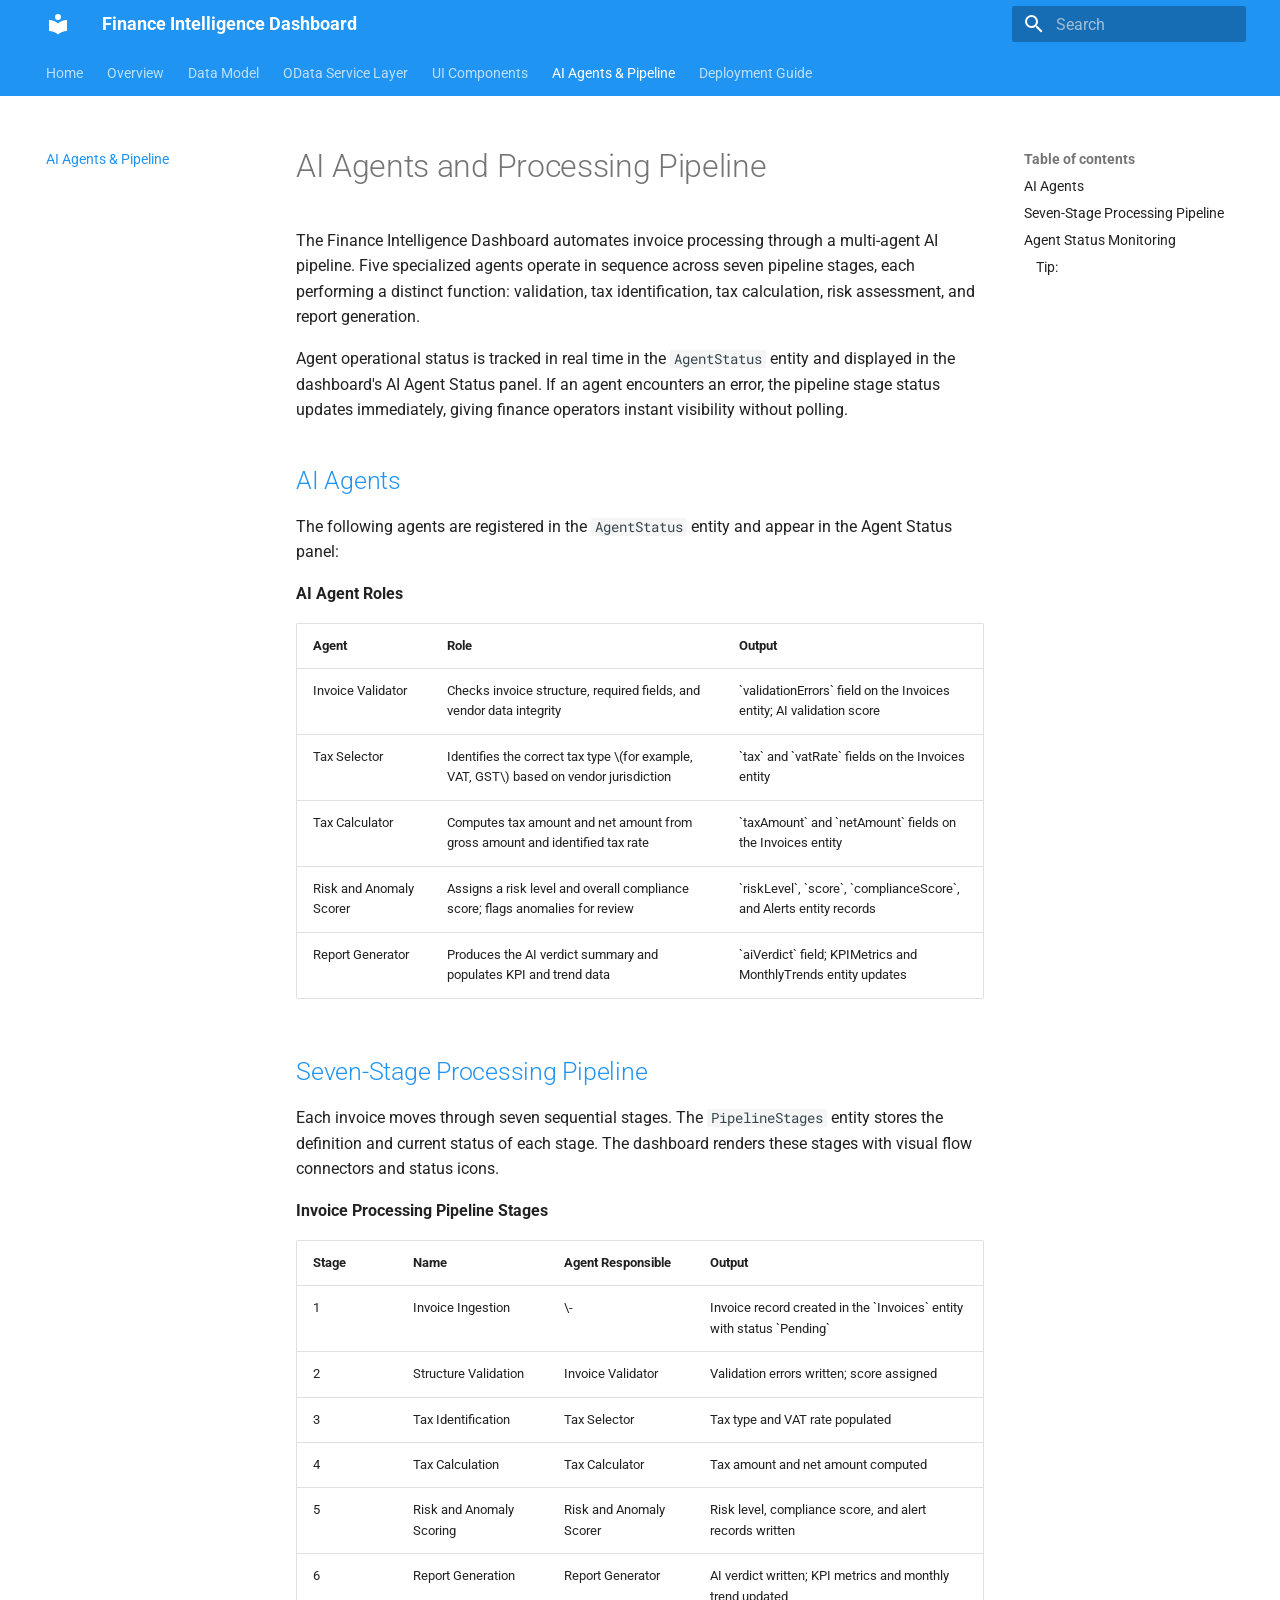
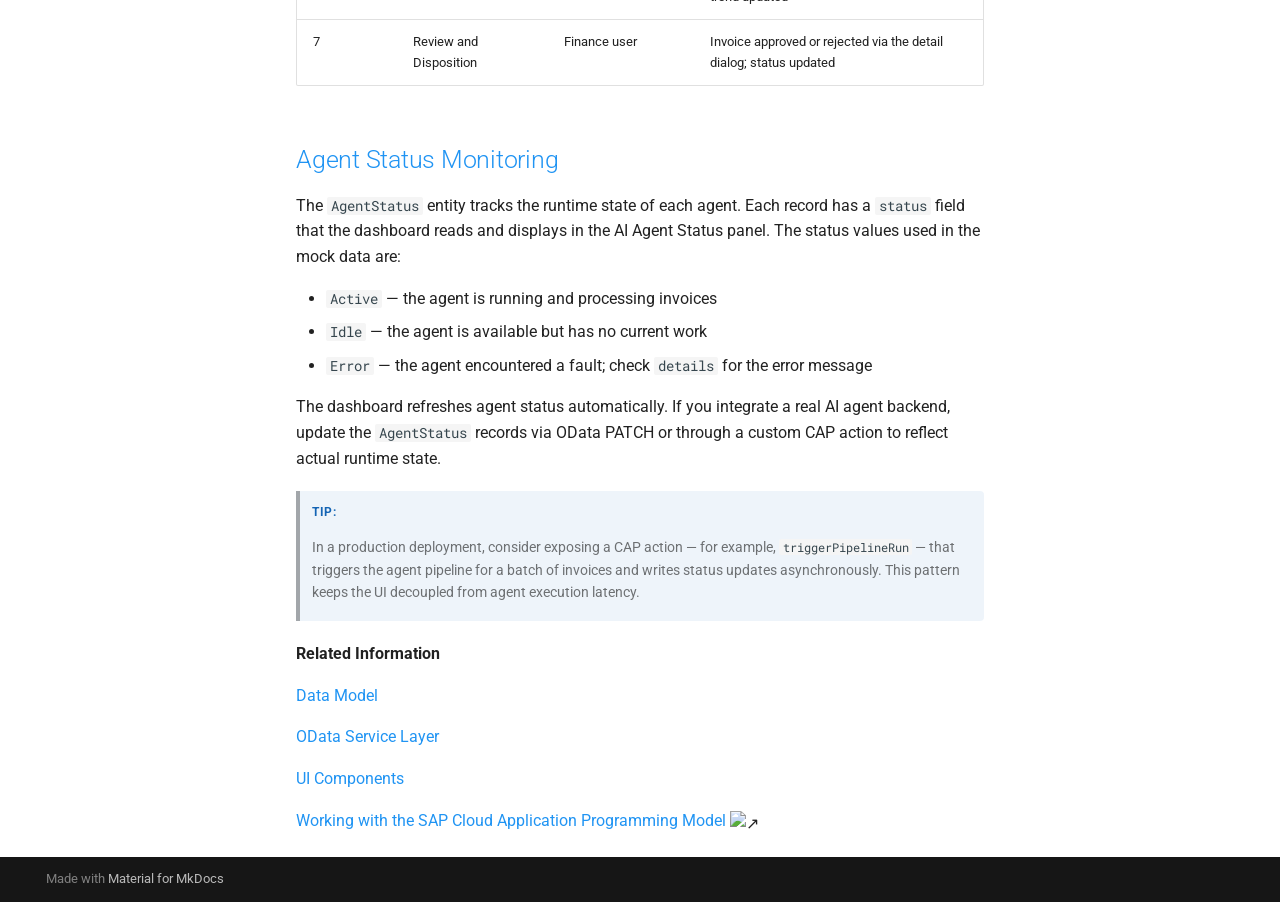
==== commit e55814a6: "Deployed 8304fab with MkDocs version: 1.6.1" ====
--- a/ai-agents-pipeline-641aad7/index.html
+++ b/ai-agents-pipeline-641aad7/index.html
@@ -52,6 +52,8 @@
         <style>:root{--md-text-font:"Roboto";--md-code-font:"Roboto Mono"}</style>
       
     
+    
+      <link rel="stylesheet" href="../stylesheets/extra.css">
     
     <script>__md_scope=new URL("..",location),__md_hash=e=>[...e].reduce(((e,_)=>(e<<5)-e+_.charCodeAt(0)),0),__md_get=(e,_=localStorage,t=__md_scope)=>JSON.parse(_.getItem(t.pathname+"."+e)),__md_set=(e,_,t=localStorage,a=__md_scope)=>{try{t.setItem(a.pathname+"."+e,JSON.stringify(_))}catch(e){}}</script>
     
--- a/stylesheets/extra.css
+++ b/stylesheets/extra.css
@@ -0,0 +1,73 @@
+/* ============================================================
+   SAP Help Portal Note/Tip/Caution styles for MkDocs Material
+   Matches the visual style of help.sap.com callout boxes.
+   ============================================================ */
+
+/* Base blockquote — SAP Note (blue) */
+.md-typeset blockquote {
+  border-left: 4px solid #1464B4;
+  background: rgba(20, 100, 180, 0.07);
+  padding: 0.75em 1em 0.75em 1.25em;
+  margin: 1.25em 0;
+  border-radius: 0 4px 4px 0;
+}
+
+/* Note/Tip/Caution header (### Note:  etc.) */
+.md-typeset blockquote h3 {
+  font-size: 0.78em;
+  font-weight: 700;
+  text-transform: uppercase;
+  letter-spacing: 0.05em;
+  color: #1464B4;
+  margin: 0 0 0.5em 0;
+  padding: 0;
+}
+
+/* Body text inside a note */
+.md-typeset blockquote p,
+.md-typeset blockquote li {
+  font-size: 0.88em;
+  margin-bottom: 0.4em;
+}
+
+/* Tip — green */
+.md-typeset blockquote:has(h3:-webkit-any(:contains("Tip"), :contains("TIP"))),
+.md-typeset blockquote:has(h3:is([id*="tip"])) {
+  border-left-color: #188918;
+  background: rgba(24, 137, 24, 0.06);
+}
+.md-typeset blockquote:has(h3:-webkit-any(:contains("Tip"))) h3 {
+  color: #188918;
+}
+
+/* Caution — red/orange */
+.md-typeset blockquote:has(h3:-webkit-any(:contains("Caution"), :contains("CAUTION"))) {
+  border-left-color: #BB0000;
+  background: rgba(187, 0, 0, 0.06);
+}
+.md-typeset blockquote:has(h3:-webkit-any(:contains("Caution"))) h3 {
+  color: #BB0000;
+}
+
+/* Remember — teal */
+.md-typeset blockquote:has(h3:-webkit-any(:contains("Remember"))) {
+  border-left-color: #0A6ED1;
+  background: rgba(10, 110, 209, 0.06);
+}
+
+/* Restriction — gray */
+.md-typeset blockquote:has(h3:-webkit-any(:contains("Restriction"))) {
+  border-left-color: #6A6D70;
+  background: rgba(106, 109, 112, 0.06);
+}
+.md-typeset blockquote:has(h3:-webkit-any(:contains("Restriction"))) h3 {
+  color: #6A6D70;
+}
+
+/* ============================================================
+   External link arrow icon — :arrow_upper_right:
+   Make it render as a subtle superscript ↗ visual
+   ============================================================ */
+.md-typeset a[href^="http"]::after {
+  content: "";
+}
